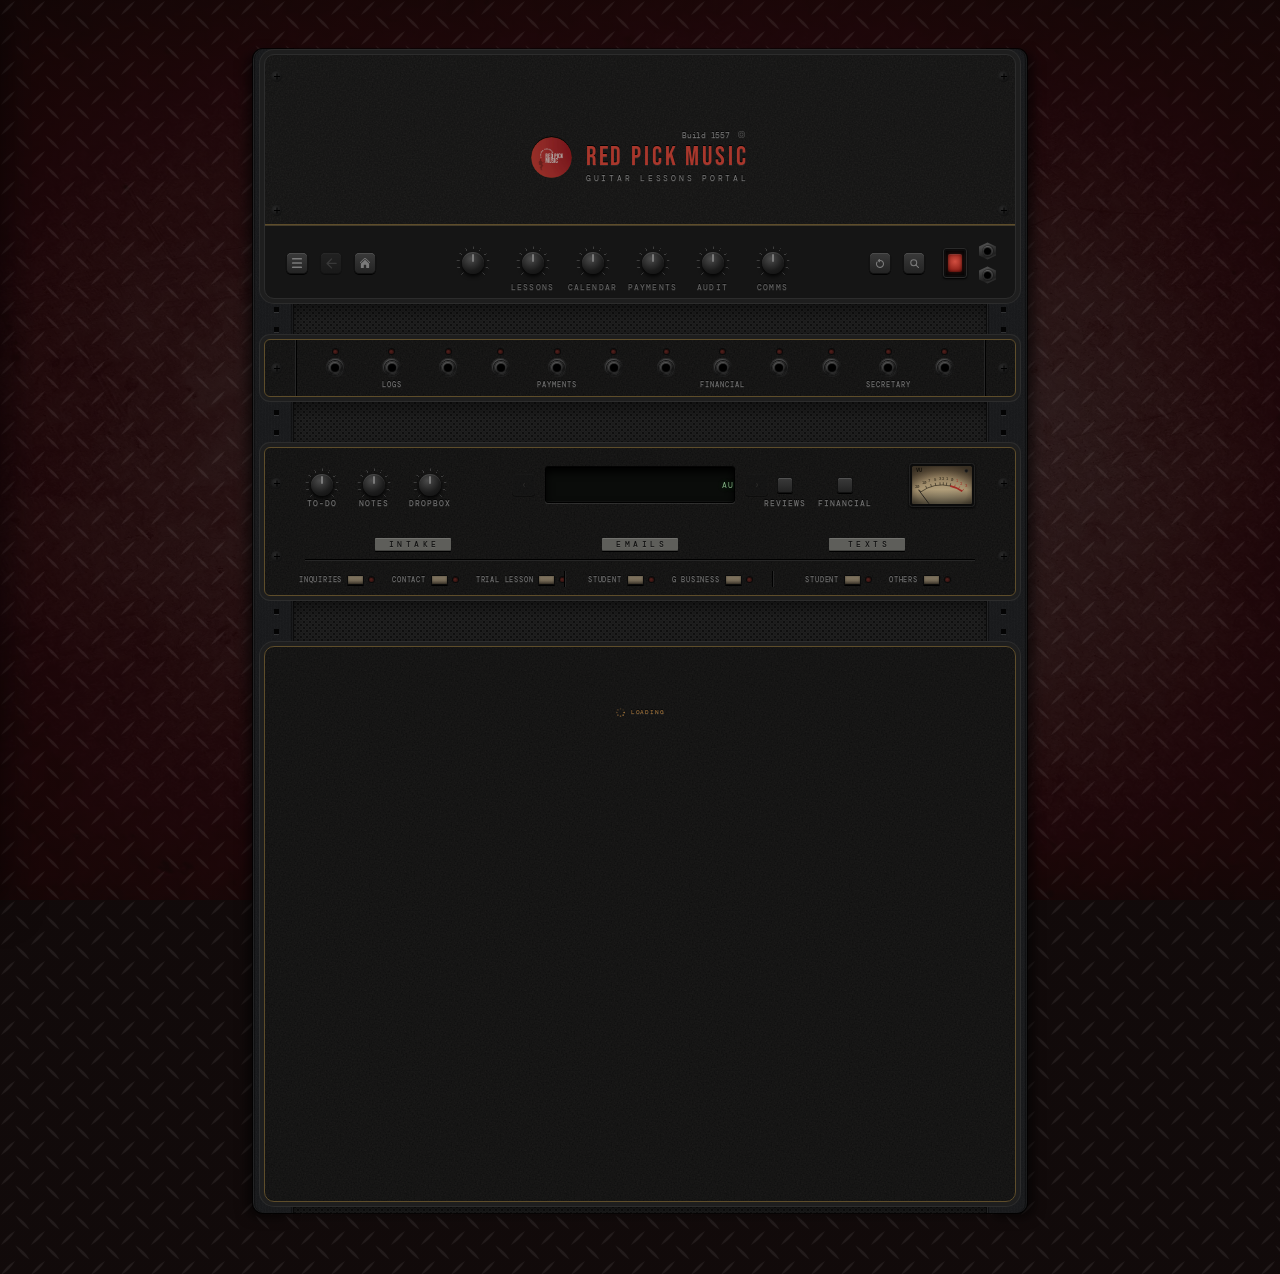
==== index.html @ 090bd3e0 "Log window: steps move the pages, Save & return, dim Nones, mode formulas - Steps up to the furthest" ====
<!DOCTYPE html>
<html lang="en">
<head>
  <meta charset="UTF-8">
  <meta name="viewport" content="width=device-width, initial-scale=1.0">
  <title>Red Pick Music — Lesson Portal</title>
  <link href="https://fonts.googleapis.com/css2?family=Bebas+Neue&family=Caveat:wght@400;500&family=DM+Mono:wght@400;500&family=Syne:wght@400;600;700;800&display=swap" rel="stylesheet">
  <link rel="stylesheet" href="css/styles.css?v=1557">
  <link rel="stylesheet" href="css/goals.css?v=1557">
  <link rel="stylesheet" href="css/lessontimer.css?v=1557">
  <link rel="stylesheet" href="css/rack.css?v=1557">   <!-- THE RACK: trial on Lessons only (user, 2026-11-14), drawn by core/rack.js -->
  <link rel="stylesheet" href="css/msgrack.css?v=1557">
</head>
<body>
<div class="container">

  <!-- HEADER -->
  <div class="header">
    <span class="hdr-plate" aria-hidden="true"></span><span class="hdr-amp-screws" aria-hidden="true"><i style="left:22px;top:-74px"></i><i style="right:22px;top:-74px"></i><i style="left:22px;top:60px"></i><i style="right:22px;top:60px"></i></span>   <!-- the metal nameplate behind logo + name (user, 2026-11-08) -->
    <img src="img/portal-logo-grey.png" alt="Red Pick Music">   <!-- badge lettering grey, the portal text grey (user, 2026-11-08; white original = img/portal-logo.png) -->
    <div class="hdr-name">
      <!-- build number + gear above MUSIC, right-aligned with it (user, 2026-10-26) -->
      <div class="hdr-top"><span class="hdr-build">Build <span id="buildNo">1557</span></span><button class="gear-btn hdr-gear" onclick="openSettings()" data-tip="Opens a window.&#10;Settings."><span class="hdr-gear-i"></span></button></div>
      <div class="header-title">RED PICK MUSIC</div>
      <div class="header-sub">Guitar Lessons Portal</div>
    </div>
    <!-- Home opposite ☰, to get back quickly (user, 2026-10-26; om-122) -->
    <!-- Magnifier left of Home (user, 2026-10-28): rest the pointer on longer text to see it bigger; core/magnifier.js -->
    <!-- the amp's knobs = the six most-used tabs, a tiny label under each like a real amp (user, 2026-10-31) -->
    <!-- two input jacks, the rightmost thing on the amp, for looks (user, 2026-11-08: "an amp needs input jacks") -->
    <span class="amp-power" aria-hidden="true" onclick="this.classList.toggle('off')"></span>   <!-- power switch beside the jacks, for looks (user, 2026-11-08); click flips it off / on, just for fun (user, 2026-11-10) -->
    <span class="amp-jacks" aria-hidden="true"><i class="amp-jack"></i><i class="amp-jack"></i></span>
    <div class="amp-knobs"><button class="amp-knob" data-k="spare" aria-label="Unassigned"><span class="amp-knob-k"></span><span class="amp-knob-l">&nbsp;</span></button><button class="amp-knob" data-k="import" onclick="switchTab('import')" aria-label="Lessons"><span class="amp-knob-k"></span><span class="amp-knob-l">Lessons</span></button><button class="amp-knob" data-k="calendar" onclick="switchTab('calendar')" aria-label="Calendar"><span class="amp-knob-k"></span><span class="amp-knob-l">Calendar</span></button><button class="amp-knob" data-k="payments" onclick="switchTab('payments')" aria-label="Payments"><span class="amp-knob-k"></span><span class="amp-knob-l">Payments</span></button><button class="amp-knob" data-k="audit" onclick="switchTab('audit')" aria-label="Audit"><span class="amp-knob-k"></span><span class="amp-knob-l">Audit</span></button><button class="amp-knob" data-k="comms" onclick="switchTab('comms')" aria-label="Comms"><span class="amp-knob-k"></span><span class="amp-knob-l">Comms</span></button></div>
    <button class="hdr-home hdr-refresh" onclick="rpmRefreshCurrent()" aria-label="Refresh" data-tip="Reads this tab again.&#10;Changes nothing."><span class="hdr-home-i hdr-refresh-i"></span></button>   <!-- the user's arrow (2026-11-09); the browser's refresh still lands on Home -->
    <button class="hdr-home hdr-mag" id="hdrMag" onclick="magToggle()" aria-label="Magnifier" data-tip="Instant.&#10;Magnifier: rest the pointer on longer text&#10;for half a second to see it bigger."><span class="hdr-home-i hdr-mag-i"></span></button>
    <button class="hdr-home" onclick="switchTab('home')" aria-label="Home" data-tip="Instant.&#10;Back to Home."><span class="hdr-home-i"></span></button>
    <!-- Back (2026-11-07): the place you were just before; only a location, never undoes (core/nav.js) -->
    <button class="hdr-home hdr-back" id="hdrBack" onclick="rpmBack()" aria-label="Back" disabled data-tip="Instant.&#10;Back to where you were just before."><span class="hdr-home-i hdr-back-i"></span></button>
  </div>

  <!-- SETTINGS MODAL -->
  <div class="settings-overlay" id="settingsOverlay" onclick="closeSettingsOutside(event)">
    <div class="settings-modal">
      <div class="settings-title">
        Settings
        <button class="settings-close" onclick="closeSettings()">✕</button>
      </div>
      <label class="field-label">Apps Script URL</label>
      <input type="text" class="settings-input rpm-field" id="scriptUrl" />
      <div class="rpm-dlg-acts"><button class="link-btn" onclick="closeSettings()">Cancel</button><button class="link-btn bright" onclick="loadFromSettings()" data-tip="Instant.&#10;Saves the URL and reloads the portal data." data-tip-left>Save</button></div>
    </div>
  </div>

  <!-- TABS — built tabs in a flat grid, alphabetical by label. Unbuilt tabs live
       in the "Coming Soon" dropdown (last cell); move a button out when its tab is built.
       Trip tabs live in "Vacation"; pre-student tabs (Inquiries, Initiate, Trial) in "Intake";
       Availability, Skips, Trial Analysis, Help in "Data" (Dashboard its own tab before it) (after the first row, see below);
       Schedule and Fixed schedule in "Calendar" (first).
       A .nav-drop can hold any group of tabs.
       switchTab selects by data-tab, so button order is free to change. -->
  <!-- 2026-10-24 (user): the tabs are a sidebar on the left, grouped; the order and the
       headings live in css (TABS: SIDEBAR). Dropdown toggles are section headings,
       sb-h / data-h puts a heading over a loose tab. It opens from ☰, top-left. -->
  <div class="tabs">
    <!-- First row (2026-10-09, user's order): Lessons (was Lesson Log), Audit, Calendar, Intake,
         Dropbox, then Today; the rest stay alphabetical. -->
    <!-- Home (2026-10-24, user): the opening page; the landing tab. -->
    <button class="tab-btn" data-tab="home" onclick="switchTab('home')">Home</button>
    <!-- Today first (2026-10-21, user). -->
    <!-- Dropbox is one tab (2026-10-22): Templates went, so no ▾ menu for Folders alone. -->
    <button class="tab-btn" data-tab="dropbox" onclick="switchTab('dropbox')">Dropbox</button>
    <!-- Dashboard (2026-10-23, user): was General in the Data menu, now its own tab before it. Code id stays general. -->
    <button class="tab-btn" data-tab="general" onclick="switchTab('general')">Dashboard</button>
    <div class="nav-drop sb-data">
      <button class="tab-btn nav-toggle" onclick="toggleNavMenu(event, this)">Data</button>
      <div class="nav-menu">
        <button class="tab-btn nav-item" data-tab="availability" onclick="switchTab('availability')">Availability</button>
        <button class="tab-btn nav-item" data-tab="skips" onclick="switchTab('skips')">Skips</button>
        <button class="tab-btn nav-item" data-tab="trialanalysis" onclick="switchTab('trialanalysis')">Trial Analysis</button>
        <button class="tab-btn nav-item" data-tab="usage" onclick="switchTab('usage')">Portal Usage</button>   <!-- 2026-11-09; tabs/usage.js -->
        <button class="tab-btn nav-item" data-tab="guitartypes" onclick="switchTab('guitartypes')">Guitar Types</button>   <!-- 2026-11-11; tabs/guitartypes.js -->
      </div>
    </div>
    <div class="nav-drop sb-vac">
      <button class="tab-btn nav-toggle" onclick="toggleNavMenu(event, this)">Vacation</button>
      <div class="nav-menu">
        <button class="tab-btn nav-item" data-tab="tripsummary" onclick="switchTab('tripsummary')">Active Trips</button>
        <button class="tab-btn nav-item" data-tab="travel" onclick="switchTab('travel')">Trip Plan</button>
      </div>
    </div>
    <!-- Schedule first (2026-10-15, was "Calendar" third); dropdown renamed back to "Calendar" 2026-10-21. Code ids stay calendar / fixedcal. -->
    <div class="nav-drop sb-cal">
      <button class="tab-btn nav-toggle" onclick="toggleNavMenu(event, this)">Calendar</button>
      <div class="nav-menu">
        <button class="tab-btn nav-item" data-tab="calendar" onclick="switchTab('calendar')">Calendar</button>
        <button class="tab-btn nav-item" data-tab="fixedcal" onclick="switchTab('calendar');_calSetView('fixed')">Fixed schedule</button>   <!-- opens the Calendar's FIXED view (user, 2026-11-09) -->
        <button class="tab-btn nav-item" data-tab="slotchange" onclick="switchTab('slotchange')">Slot change</button>   <!-- 2026-10-28: tabs/slotchange.js -->
        <button class="tab-btn nav-item" data-tab="studentnotes" onclick="switchTab('studentnotes')">Student Notes</button>   <!-- tabs/schednotes.js (user, 2026-11-10) -->
      </div>
    </div>
    <button class="tab-btn" data-tab="import" onclick="switchTab('import')">Lessons</button>
    <button class="tab-btn" data-tab="report" onclick="switchTab('report')">Report</button>   <!-- 2026-11-16: under Lessons; the Day Clock rack's Report button opens it too. tabs/report.js -->
    <!-- Payments its own tab, second (2026-10-14, was in the Audit menu). -->
    <button class="tab-btn" data-tab="payments" onclick="switchTab('payments')">Payments</button>
    <!-- Audit (2026-10-30, user): its own tab again, opens like Home with two red
         buttons, Audit lessons and Audit payments; Students and Payments link here. -->
    <button class="tab-btn" data-tab="audit" onclick="switchTab('audit')">Audit</button>
    <!-- No Audit menu (2026-10-14): Payments is its own tab with Audit payments,
         Logs moved into Students as Audit lessons. -->
    <div class="nav-drop sb-intake">
      <button class="tab-btn nav-toggle" onclick="toggleNavMenu(event, this)">Intake</button>
      <div class="nav-menu">
        <button class="tab-btn nav-item" data-tab="inquiries" onclick="switchTab('inquiries')">Inquiries<span class="inq-badge" id="inqBadge" style="display:none"></span></button>
        <button class="tab-btn nav-item" data-tab="initiate" onclick="switchTab('initiate')">Contact<span class="inq-badge" id="initNavBadge" style="display:none"></span></button>
        <button class="tab-btn nav-item" data-tab="trial" onclick="switchTab('trial')">Trial Lesson</button>
      </div>
    </div>
    <button class="tab-btn sb-h" data-h="BUSINESS" data-tab="financial2" onclick="switchTab('financial2')">Financial<span class="inq-badge" id="finNavBadge" style="display:none">!</span></button>   <!-- the Accountant sheet (Financial 2, back 2026-10-23); the old two-link Financial tab is gone, its "!" health check lives here now -->


    <button class="tab-btn" data-tab="holidays" onclick="switchTab('holidays')">Holidays Alerts</button>
    <button class="tab-btn" data-tab="reviews" onclick="switchTab('reviews')">Reviews</button>   <!-- out of Coming Soon (2026-10-21): ended students' goodbye reviews, tabs/reviews.js -->
    <button class="tab-btn" data-tab="ending" onclick="switchTab('ending')">Terminate</button>
    <button class="tab-btn sb-h" data-h="MESSAGES" data-tab="comms" onclick="switchTab('comms')">Comms<span class="inq-badge" id="commsNavBadge" style="display:none"></span></button>
    <button class="tab-btn" data-tab="emails" onclick="switchTab('emails')">Emails<span class="inq-badge" id="emNavBadge" style="display:none"></span></button>   <!-- 2026-11-02: the Gmail inbox in sections (Students, Google Business, Subscriptions, Everything else), tabs/emails.js; replaced the G Business tab; 2026-11-12: Mail look, Students = newest 7 + G Business 2026 -->
    <div class="nav-drop sb-soon">
      <button class="tab-btn nav-toggle" onclick="toggleNavMenu(event, this)">Coming Soon ▾</button>
      <div class="nav-menu">
        <button class="tab-btn nav-item" data-tab="concert" onclick="switchTab('concert')">Concert</button>
        <button class="tab-btn nav-item" data-tab="eoy" onclick="switchTab('eoy')">End of Year</button>
        <button class="tab-btn nav-item" data-tab="lifetime" onclick="switchTab('lifetime')">Lifetime</button>
        <button class="tab-btn nav-item" data-tab="recs" onclick="switchTab('recs')">Recommendations</button>
        <button class="tab-btn nav-item" data-tab="tax" onclick="switchTab('tax')">Tax</button>
        <button class="tab-btn nav-item" data-tab="video" onclick="switchTab('video')">Video Lesson</button>
        <button class="tab-btn nav-item" data-tab="zoom" onclick="switchTab('zoom')">Zoom</button>
      </div>
    </div>
    <button class="tab-btn sb-h" data-h="OTHER" data-tab="todo" onclick="switchTab('todo')">To-Do</button>
    <button class="tab-btn" data-tab="notes" onclick="switchTab('notes')">Notes</button>
    <!-- Archive ▾ (user, 2026-11-25): its own section after OTHER: Past Students (tabs/archive.js, was the Archive tab) + Past Trips (tabs/triphistory.js, was Trip History) -->
    <div class="nav-drop sb-arch">
      <button class="tab-btn nav-toggle" onclick="toggleNavMenu(event, this)">Archive</button>
      <div class="nav-menu">
        <button class="tab-btn nav-item" data-tab="archive" onclick="switchTab('archive')">Past Students</button>
        <button class="tab-btn nav-item" data-tab="triphistory" onclick="switchTab('triphistory')">Past Trips</button>
      </div>
    </div>
  </div>
  <button class="sb-burger" id="sbBurger" onclick="toggleSidebar()" aria-label="Tabs">☰</button>
  <div class="sb-scrim" onclick="toggleSidebar(false)"></div>

  <!-- HOME (2026-10-24): the opening page: Today / Students / Calendar buttons and a student-name box -->
  <!-- Alarm rack (user, 2026-11-14): slim patch-bay unit, now ABOVE the Home rack (user, 2026-11-18; was under it), a socket glows red when something broke (core/msgrack.js) -->
  <div class="alarm-rack" id="alarmRack"></div>
  <!-- Home's rack (user, 2026-11-07): the Calendar's rack unit under the amp head: one small screw each side, the grille, then the Comms rack's buttons to the business tabs (lit while that tab's badge shows); shown only on Home -->
  <div class="home-rack"><span class="hr-bolt" style="left:10px;top:calc(25% - 7.5px)"></span><span class="hr-bolt" style="left:10px;top:calc(75% - 7.5px)"></span><span class="hr-bolt" style="right:10px;top:calc(25% - 7.5px)"></span><span class="hr-bolt" style="right:10px;top:calc(75% - 7.5px)"></span><div class="hr-row"><span class="hr-col"><button class="hr-knob" data-k="todo" onclick="switchTab('todo')" aria-label="To-Do"><span class='hr-ticks'></span><span class='hr-kn'></span></button><span class="hr-cap">To-Do</span></span><span class="hr-col"><button class="hr-knob" data-k="notes" onclick="switchTab('notes')" aria-label="Notes"><span class='hr-ticks'></span><span class='hr-kn'></span></button><span class="hr-cap">Notes</span></span><span class="hr-col"><button class="hr-knob" data-k="dropbox" onclick="switchTab('dropbox')" aria-label="Dropbox" data-tip="Instant.&#10;Opens Dropbox."><span class='hr-ticks'></span><span class='hr-kn'></span></button><span class="hr-cap">Dropbox</span></span><span class="hr-screen"><button class="hr-arw" onclick="rackScreenStep(-1)" aria-label="Previous warning">‹</button><span class="hr-lcd" id="hrLcd" onclick="rackScreenOpen()"></span><button class="hr-arw" onclick="rackScreenStep(1)" aria-label="Next warning">›</button></span><span class="hr-vu" id="hrVu"></span><span class="hr-sp"></span><span class="hr-pair"><span class="hr-col"><button class="hr-pb" data-k="reviews" onclick="switchTab('reviews')" data-tip="Instant.&#10;Opens Reviews."></button><span class="hr-cap">Reviews</span></span><span class="hr-col"><button class="hr-pb" data-k="financial2" onclick="switchTab('financial2')" data-tip="Instant.&#10;Opens Financial."></button><span class="hr-cap">Financial</span></span></span></div><div class="msg-rack" id="msgRack"></div></div>
  <!-- DAY CLOCK rack unit (user's sketch, 2026-11-16): clock + one section per lesson, filled by tabs/dayclock.js; shown over Lessons (user, 2026-11-16; css; its own tab removed same day) -->
  <div class="alarm-rack dc-rack" id="dcRack"><span class="hr-bolt" style="left:10px"></span><span class="hr-bolt" style="right:10px"></span></div>
  <div class="tab-panel" id="tab-home">
    <!-- faint speaker behind the picture removed (user, 2026-11-10; was <span class="au-spk hm-spk">, 2026-11-05) -->
    <!-- Home = the Audit speaker cab as a still picture (user, 2026-11-15; was the amp + guitar picture): no plates, no buttons, no hover, no engraved icons -->
    <div class="au-menu hm-au">
      <div class="au-top">   <!-- a 4x12: two rows of two (user, 2026-11-15; was a 2x12) -->
        <div class="au-speaker"><span class="au-spk" aria-hidden="true"><i class="au-sb t"></i><i class="au-sb r"></i><i class="au-sb b"></i><i class="au-sb l"></i><span class="au-cap"></span></span></div>
        <div class="au-speaker"><span class="au-spk" aria-hidden="true"><i class="au-sb t"></i><i class="au-sb r"></i><i class="au-sb b"></i><i class="au-sb l"></i><span class="au-cap"></span></span></div>
        <div class="au-speaker"><span class="au-spk" aria-hidden="true"><i class="au-sb t"></i><i class="au-sb r"></i><i class="au-sb b"></i><i class="au-sb l"></i><span class="au-cap"></span></span></div>
        <div class="au-speaker"><span class="au-spk" aria-hidden="true"><i class="au-sb t"></i><i class="au-sb r"></i><i class="au-sb b"></i><i class="au-sb l"></i><span class="au-cap"></span></span></div>
      </div>
    </div>
    <!-- Student name box removed (user, 2026-11-10: "I don't use it"); tabs/home.js does nothing without #homeSearch -->
    <!-- Glance lives in Home now (user, 2026-11-24): today + this week in front of the 4x12, no frame of its own; tabs/today.js -->
    <div id="todayBody"><div class="empty-state rpm-loading">Loading</div></div>
  </div>

  <!-- STUDENT -->
  <div class="tab-panel active" id="tab-student">
    <div id="studentBody"><div class="empty-state rpm-loading">Loading</div></div>
    <div class="log-feed" id="studentFeed"></div>
  </div>

  <!-- TODAY (2026-10-06): today's students, each one's Lessons log / Last HW / Notes, tabs/today.js -->
  <div class="tab-panel" id="tab-today"></div>   <!-- empty: Glance moved into Home (2026-11-24); switchTab('today') opens Home -->

  <!-- IMPORT (2026-10-04): every logged lesson per student, tabs/import.js -->
  <div class="tab-panel" id="tab-import">
    <div id="imMainView">
    <div id="importBody"><div class="empty-state rpm-loading">Loading</div></div>
    </div>
  </div>

  <!-- AUDIT (2026-10-30, user): opens like Home, two red buttons in the middle;
       each swaps the tab to its page (the pages were in Students and Payments), Back returns. -->
  <div class="tab-panel" id="tab-audit">
    <div id="auMenuView" class="au-menu">
      <!-- a speaker cab: one speaker per audit, no corner screws (user, 2026-11-05) -->
      <div class="au-top">
        <button class="link-btn au-speaker" id="btnAuLessons" onclick="openLessonAudit()" data-tip="Opens a page.&#10;Lessons missing a log, HW, materials,&#10;schedule or email." data-tip-wrap><span class="au-spk" aria-hidden="true"><i class="au-sb t"></i><i class="au-sb r"></i><i class="au-sb b"></i><i class="au-sb l"></i><span class="au-cap"><span class="au-ish"><span class="au-icon"></span></span></span></span><span class="au-plate">Audit lessons</span></button>
        <button class="link-btn au-speaker" id="btnAuPayments" onclick="openPayAudit()" data-tip="Opens a page.&#10;Students who owe a payment." data-tip-wrap><span class="au-spk" aria-hidden="true"><i class="au-sb t"></i><i class="au-sb r"></i><i class="au-sb b"></i><i class="au-sb l"></i><span class="au-cap"><span class="au-ish"><span class="au-icon pay"></span></span></span></span><span class="au-plate">Audit payments</span></button>
      </div>
    </div>
    <!-- Lessons Audit (2026-10-14): the old Audit ▾ Logs tab, now a page of
         Students opened by Audit lessons, same look as Payments Audit. -->
    <div id="imAuditView" style="display:none">
      <!-- Back on the left, the links out of the portal on the right. -->
      <div style="display:flex;align-items:center;justify-content:space-between;gap:8px;flex-wrap:wrap">
        <button class="link-btn" onclick="closeLessonAudit()" data-tip="Instant.&#10;Back to audit." id="btnLessonAuditBack"><span>Back to audit</span></button>
        <!-- Links out of the portal (2026-09-27): dim link button, words, then the
             out arrow. Same look on every link that leaves the portal. -->
        <div class="out-links" style="margin:0">
          <button class="link-btn" onclick="openCounterSheet()" data-tip="Opens elsewhere.&#10;Goes to the RPM Counter sheet in a new tab."><span>Counter</span><span data-icon="out"></span></button>
          <button class="link-btn" onclick="openImportSheet()" data-tip="Opens elsewhere.&#10;Goes to the Students Import sheet in a new tab."><span>Students Import</span><span data-icon="out"></span></button>
          <button class="link-btn" onclick="openGoogleCalendar()" data-tip="Opens elsewhere.&#10;Goes to Google Calendar in a new tab."><span>Calendar</span><span data-icon="out"></span></button>
        </div>
      </div>
      <div class="settings-title pay-audit-title"><span>Lessons Audit<span class="win-sub"> · Logs</span></span></div>
      <div class="section-label">Unlogged Lessons</div>
      <div id="auditLessonSection"><div class="empty-state rpm-loading">Loading</div></div>
      <!-- Lessons (Oct 9 2026 on) still missing Log, HW or Schedule, from the
           Lesson Checklist sheet (2026-10-08, ctrl.js _runCkAudit; replaces Missing HW). -->
      <div class="section-label" style="margin-top:40px">Lesson Checklist</div>
      <div id="auditCkSection"><div class="empty-state rpm-loading">Loading</div></div>

      <div class="log-feed" id="auditFeed"></div>
    </div>
    <!-- Who owes, moved here from the Audit tab (2026-09-28) so every money
         question lives in one tab. Its own page since 2026-10-14: Audit
         payments opens it, Back returns. Cards drawn by ctrl.js renderUnpaidCards;
         confirming happens only in Incoming. -->
    <div id="payAuditView" style="display:none">
      <!-- One plate (design pass, 2026-11-25): title, Payment history + Back top right, $, then the cards,
           Active Trips' card: name | status, Details | Finished · Lesson n. -->
      <div class="td-wk-box pa-box pa-box-head">
        <span class="td-bolt" style="left:8px;top:10px"></span><span class="td-bolt" style="left:8px;bottom:10px"></span><span class="td-bolt" style="right:8px;top:10px"></span><span class="td-bolt" style="right:8px;bottom:10px"></span>
        <div class="settings-title"><span>Audit<span class="win-sub"> · Payments</span></span>
          <!-- Back top right, where Payments has Log cash (user, 2026-11-25) -->
          <span class="pa-title-btns">
            <!-- Payment history here too, Payments' button (user, 2026-11-25) -->
            <button class="link-btn opens-window pa-back" onclick="openPaymentHistory()" data-tip="Opens a window.&#10;Every logged payment, by month." data-tip-wrap>Payment history</button>
            <button class="link-btn pa-back" onclick="closePayAudit()" data-tip="Instant.&#10;Back to audit." data-tip-left id="btnPayAuditBack"><span>Back to audit</span></button>
          </span></div>
        <div class="pay-page-icon" data-icon="pay"></div>
        <!-- one plate, the cards right under the $ (user, 2026-11-25: "connect two racks", then no STATUS) -->
        <div id="auditUnpaidSection"><div class="empty-state rpm-loading">Loading</div></div>
      </div>
    </div>
  </div>

  <!-- LESSONS -->
  <div class="tab-panel" id="tab-lessons">
    <div class="section-label" id="todayLabel">Today</div>
    <div class="today-grid" id="todayGrid"><div class="empty-state rpm-loading">Loading</div></div>
    <!-- The Log Lesson window. Same look as the Trial card's Log lesson window
         (trial.js _tlLogHtml): icon, three rows, bare mic left, Log right, ✕
         the only way out. Always opens floated (_floatLogPanel, ctrl.js). -->
    <div class="log-panel" id="logPanel">
      <div class="settings-title">
        <span><span id="logPanelName">—</span><span style="color:var(--muted);font-weight:400"> · Log Lesson</span></span>
        <button class="settings-close" onclick="closeLogPanel()">✕</button>
      </div>
      <div id="logPanelIcon" style="margin:4px 0 18px"></div>
      <!-- One row to start; Enter / the add-row icon add more (llWire, core/utils.js).
           The mic sits inside the right end of the row you are in. -->
      <div class="ll-wrap">
        <div class="ll-rows" id="logRows"><input type="text" class="rpm-field ll-row active"></div>
        <button class="link-btn tl-mic" id="logMicBtn" data-tip="Instant.&#10;Starts or stops dictation." data-tip-left onclick="toggleLogMic()"></button>
      </div>
      <button type="button" class="ll-add" id="logAddRow" data-tip="Instant.&#10;Adds a row. Enter does too.&#10;Each row becomes one part of the log.&#10;Rows are joined with commas when you log." onclick="llAddRow(this.parentNode.querySelector('.ll-rows'))">＋</button>
      <!-- HW (2026-10-03): every lesson's materials are Files, None or Video, saved to the HW Log
           tab in Students Import with the lesson. The files are the ones dropped or browsed
           here (2026-10-07; was everything new in their Dropbox). Hidden for
           trials and for lessons before HW tracking started. -->
      <div class="lh-hw" id="logHw" style="display:none">
        <div class="lh-hw-head" id="logHwHead"><label class="field-label">HW</label>
          <span class="lh-hw-tools">
            <button type="button" class="link-btn lh-none-btn" id="logHwNothing" data-toggle onclick="_imNothingToSend()" data-tip="Instant.&#10;No materials this lesson.&#10;Press again to undo." data-tip-left>Nothing to send</button>
            <!-- Send (2026-10-11 as Sent; renamed 2026-10-15, the user's call): uploads
                 don't tick Materials; this does, once every file is in. -->
            <button type="button" class="link-btn lh-none-btn lh-sent-btn" id="logHwSentBtn" onclick="_imHwSent()" data-tip="Instant.&#10;These files are this lesson's materials.&#10;Press again to undo." data-tip-left>Send</button>
            <!-- Open (2026-10-11): today's HW folder in the Dropbox app; just the Dropbox logo, added by _imHwOut. -->
            <button type="button" class="link-btn lh-none-btn lh-dbx-btn" id="logHwDbxBtn" onclick="logHwOpenDbx()" aria-label="Open in Dropbox" data-tip="Opens elsewhere.&#10;Today's HW folder in the Dropbox app,&#10;their folder before anything is uploaded." data-tip-left data-tip-wrap></button>
            <button type="button" class="link-btn blue lh-folder-btn opens-window" onclick="logHwBrowseFolder()" data-tip="Opens elsewhere.&#10;Your folders, where you were last time.&#10;The whole folder uploads, structure kept." data-tip-left>Browse</button></span></div>
        <!-- What HW (2026-10-15): the homework given, typed or dictated; saved
             with the materials answer to HW Log's HW column. Required in the
             Log lesson window (2026-10-15). Rows
             like the lesson log's (Enter or ＋ adds one), joined with commas. -->
        <div class="lh-what" id="logHwWhat">
          <div class="ll-wrap">
            <div class="ll-rows" id="logHwRows"><input type="text" class="rpm-field ll-row active"></div>
            <button type="button" class="link-btn tl-mic" id="logHwMic" data-tip="Instant.&#10;Starts or stops dictation." data-tip-left onclick="toggleHwMic()"></button>
          </div>
          <button type="button" class="ll-add" id="logHwAddRow" data-tip="Instant.&#10;Adds a row. Enter does too.&#10;Rows are joined with commas when saved." onclick="llAddRow(document.getElementById('logHwRows'))">＋</button>
        </div>
        <!-- Home's Dropbox drop zone (2026-10-06): drop files or folders, or
             click to pick files; they upload to the student's Dropbox
             (HW - OCT 6 folder) and list here as this lesson's HW. -->
        <div class="db-panel db-files" id="logHwFiles" onclick="logHwBrowse(event)"></div>
        <!-- Video lesson link / Web link (2026-10-15): paste, Add (or Enter);
             any number of each, with files too. -->
        <div class="lh-link-sec" id="logHwVideo">
          <div class="lh-link-add">
            <input type="text" class="rpm-field" id="logHwVideoInput" autocomplete="off" onkeydown="if (event.key === 'Enter') { event.preventDefault(); _imHwLinkAdd('Video'); }">
            <button type="button" class="link-btn" id="logHwVideoAddBtn" onclick="_imHwLinkAdd('Video')">Add</button>
          </div>
          <div class="lh-links" id="logHwVideoList"></div>
        </div>
        <div class="lh-link-sec" id="logHwLink">
          <div class="lh-link-add">
            <input type="text" class="rpm-field" id="logHwLinkInput" autocomplete="off" onkeydown="if (event.key === 'Enter') { event.preventDefault(); _imHwLinkAdd('Link'); }">
            <button type="button" class="link-btn" id="logHwLinkAddBtn" onclick="_imHwLinkAdd('Link')">Add</button>
          </div>
          <div class="lh-links" id="logHwLinkList"></div>
        </div>
        <input type="file" id="logHwInput" multiple style="display:none" onchange="logHwUpload(this.files); this.value=''">
        <input type="file" id="logHwFolder" multiple webkitdirectory style="display:none" onchange="logHwUploadFolder(this); this.value=''">
        <div class="lh-hw-pick" id="logHwPick">
          <button class="tr-step-b" id="logHwSent" onclick="logHwPick('sent')" data-tip="Instant.&#10;These files are this lesson's homework."><span>Sent</span></button>
          <button class="tr-step-b" id="logHwNone" onclick="logHwPick('none')" data-tip="Instant.&#10;No materials this lesson."><span>None</span></button>
        </div>
      </div>
      <div class="ll-acts" id="logActions" style="margin-top:16px">
        <span class="ll-state" id="logPanelStatus" style="flex:1"></span>
        <!-- No show (2026-10-11): Log lesson window only; logs "No show" and a No Show Logs row (Counter). -->
        <button class="link-btn" id="btnNoShow" data-tip="Instant.&#10;Fills in No show, the HW line and the note.&#10;Then Save as usual: it counts and is paid,&#10;and adds a row to No Show Logs (Counter)." data-tip-left data-tip-wrap onclick="logNoShow()">Mark no show</button>
        <button class="link-btn amber" id="btnLog" data-tip="Instant.&#10;Saves the lesson log.&#10;⌘ Enter does too." data-tip-left onclick="submitLog()" disabled>Save &amp; next</button>
      </div>
    </div>
    <div class="log-feed" id="lessonFeed"></div>
    <hr class="divider">
    <button class="refresh-btn" onclick="loadData()">⟳ Refresh</button>
  </div>

  <!-- PAYMENTS -->
  <div class="tab-panel" id="tab-payments">
    <div id="payMainView">
    <!-- Two plates on the rail like Active Trips (user, 2026-11-25): title + Audit / Contacts / Payment history,
         then the cards. The cards' plate stretches to the bottom, so the page never has a gap under its buttons. -->
    <div class="td-wk-box pay-box pay-box-head">
    <span class="td-bolt" style="left:8px;top:10px"></span><span class="td-bolt" style="left:8px;bottom:10px"></span><span class="td-bolt" style="right:8px;top:10px"></span><span class="td-bolt" style="right:8px;bottom:10px"></span>
    <div class="settings-title"><span>Payments</span>   <!-- the Terminate tab title look (2026-10-21) -->
      <span class="pay-title-btns">
        <!-- Log cash top right (user, 2026-10-30) -->
        <button class="incoming-confirm log-cash-btn" onclick="openManualEntryModal()" data-tip="Opens a window.&#10;Logs a cash payment." data-tip-wrap>＋ Log cash →</button>
      </span></div>
    <div class="pay-page-icon" data-icon="pay"></div>   <!-- the $ in a ring under the title (user, 2026-10-30) -->
    <div class="pay-foot">
    <button class="link-btn red" id="btnPayAudit" onclick="switchTab('audit')" data-tip="Opens a tab.&#10;Audit lessons and Audit payments." data-tip-wrap><span>Audit</span></button>
      <span class="pay-foot-btns">
        <button id="btnPayers" class="link-btn opens-window" onclick="openPayers()" data-tip="Opens a window.&#10;Who may pay for each student." data-tip-wrap>Contacts</button>
        <button id="btnPayHistory" class="link-btn opens-window" onclick="openPaymentHistory()" data-tip="Opens a window.&#10;Every logged payment, by month." data-tip-wrap>Payment history</button>
      </span>
    </div>
    </div>
    <!-- Incoming and Auto-confirmed each a plate with its own title (user, 2026-11-25) -->
    <div class="td-wk-box pay-box pay-box-cards">
    <span class="td-bolt" style="left:8px;top:10px"></span><span class="td-bolt" style="left:8px;bottom:10px"></span><span class="td-bolt" style="right:8px;top:10px"></span><span class="td-bolt" style="right:8px;bottom:10px"></span>
    <div class="settings-title pay-g-title"><span>Incoming<span class="win-sub"> · Venmo &amp; Zelle</span></span></div>
    <div id="incomingPayments"><div class="rpm-loading" style="color:var(--muted)">Loading</div></div>
    </div>
    <div class="td-wk-box pay-box pay-box-cards">
    <span class="td-bolt" style="left:8px;top:10px"></span><span class="td-bolt" style="left:8px;bottom:10px"></span><span class="td-bolt" style="right:8px;top:10px"></span><span class="td-bolt" style="right:8px;bottom:10px"></span>
    <div class="settings-title pay-g-title" data-tip="Recorded without a Confirm press when all 4 hold:&#10;1. Venmo or Zelle, not a trial payment.&#10;2. Name exactly matches one student.&#10;3. Amount is exactly 4x their rate.&#10;4. Not already recorded.&#10;Last 14 days." data-tip-wrap><span>Auto-confirmed</span></div>
    <div id="autoConfirmed"><div class="rpm-loading" style="color:var(--muted)">Loading</div></div>
    </div>
    <div class="log-feed" id="paymentFeed"></div>
    </div>
  </div>

  <!-- PAYMENT HISTORY WINDOW (2026-09-29): the house window look, ✕ out,
       the payment icon on top, the list by month under it. -->
  <div class="settings-overlay" id="payHistoryModal" onclick="if (event.target === this) closePaymentHistory()">
    <div class="settings-modal fx-modal pay-history-modal">
      <div class="settings-title">
        <span>Payments<span class="win-sub"> · History</span></span>
        <button class="settings-close" onclick="closePaymentHistory()">✕</button>
      </div>
      <div style="margin:4px 0 18px" data-icon="pay"></div>   <!-- every window: its icon under the title (Day 5, 2026-11-19) -->
      <div id="payHistoryIcon" style="margin:4px 0 18px"></div>
      <!-- what the dot means (user, 2026-11-21) -->
      <div class="payers-intro pay-history-intro"><div>• A dot after a name means the payment has a note. Hover the name to read it.</div></div>
      <div id="payHistoryList"></div>
    </div>
  </div>

  <!-- PAYMENT CONTACTS WINDOW (2026-10-29): a small card per student — their
       own name, then everyone else who pays for them. Auto-confirm reads these
       cards; names are added from a payment, not here. -->
  <div class="settings-overlay" id="payersModal" onclick="if (event.target === this) closePayers()">
    <div class="settings-modal fx-modal pay-history-modal">
      <div class="settings-title">
        <span>Payments<span style="color:var(--muted);font-weight:400"> · Contacts</span></span>
        <button class="settings-close" onclick="closePayers()">✕</button>
      </div>
      <div id="payersIcon" style="margin:4px 0 10px"></div>
      <!-- two lines, bulleted (user, 2026-11-21) -->
      <div class="payers-intro"><div>Students Who Pay Under a Different Name</div></div>
      <div id="payersList"></div>
    </div>
  </div>

  <!-- ADD CONTACT (2026-10-29): Confirm on a name nobody owns asks whose it is.
       The student box is the portal's picker, the Travel look. -->
  <div class="settings-overlay" id="payAddModal" onclick="if (event.target === this) closeAddContact()">
    <div class="settings-modal pay-add-modal">
      <div class="settings-title">
        <span>Payments<span class="win-sub"> · Add contact</span></span>
        <button class="settings-close" onclick="closeAddContact()">✕</button>
      </div>
      <div style="margin:4px 0 18px" data-icon="pay"></div>   <!-- every window: its icon under the title (Day 5, 2026-11-19) -->
      <div id="payAddIcon" style="margin:4px 0 10px"></div>   <!-- the $ icon, like Payers / Payment history (user, 2026-10-30) -->
      <div class="pa-who" id="payAddWho"></div>
      <div class="field-label">Student</div>
      <div id="payAddPick"></div>
      <div class="pa-acts">
        <span class="pa-state" id="payAddState"></span>
        <button class="pa-save" id="payAddSave">Add contact + Log</button>
      </div>
    </div>
  </div>

  <!-- CASH PAYMENT WINDOW (2026-09-29): the Trial window look. Fixed title
       "Payments · Log cash" (no student name), the payment icon, a student
       dropdown, labelled fields, the Trial date picker, one bright Log. -->
  <div class="settings-overlay" id="manualEntryModal" onclick="closeManualEntryOutside(event)">
    <div class="settings-modal cash-modal" id="cashModal">
      <div class="settings-title">
        <span>Payments<span class="win-sub"> · Log cash</span></span>
        <button class="settings-close" onclick="closeManualEntryModal()">✕</button>
      </div>
      <div style="margin:4px 0 18px" data-icon="pay"></div>   <!-- every window: its icon under the title (Day 5, 2026-11-19) -->
      <div id="cashIcon" style="margin:4px 0 18px"></div>
      <div class="field-label">Student</div>
      <div class="cash-dd" id="cashDd">
        <button type="button" class="rpm-field cash-dd-btn" id="cashDdBtn" onclick="cashDdToggle()"><span id="cashDdLabel"></span><span class="cash-dd-caret"></span></button>
        <div class="cash-dd-list" id="cashDdList" hidden></div>
      </div>
      <div id="cashLogPanel">
        <div class="field-label">Date</div>
        <div id="cashDtWrap"></div>
        <div class="field-label">Amount</div>
        <div class="cash-amount-wrap">
          <span class="cash-amount-prefix">$</span>
          <input id="cashAmount" class="rpm-field cash-input-amount" type="text" inputmode="decimal" value="380">
        </div>
        <div class="field-label">Note</div>
        <input id="cashNotes" class="rpm-field" type="text">
      </div>
      <div id="cashActs" class="cash-acts">
        <span id="cashMsg" style="flex:1"></span>
        <button id="btnCashLog" class="link-btn bright" onclick="submitCashLog()">＋ Log</button>
      </div>
    </div>
  </div>

  <!-- CALENDAR: Google Calendar embed (Weekly / Biweekly / Trial). src is set on first
       open so the iframe doesn't load with every portal visit. Private calendars only
       render if this browser is signed into the RPM Google account. -->
  <div class="tab-panel" id="tab-calendar">   <!-- no "Calendar" heading: the cab speaks for itself (user, 2026-11-02) -->
    <div id="calBody"></div>
    <div id="calGoogle" style="display:none;margin-top:14px">
    <iframe id="calEmbed" style="width:100%;height:calc(var(--vh) * 78);border:0;border-radius:8px;background:#fff" frameborder="0" scrolling="no"
      data-src="https://calendar.google.com/calendar/embed?mode=WEEK&amp;showTitle=0&amp;showPrint=0&amp;showCalendars=1&amp;showTz=0&amp;src=7ceafa381735abdf0be77fe6cfda72c75233bff1a12c8cd2ad1cf84f4e4abe9c%40group.calendar.google.com&amp;color=%23009688&amp;src=43055363a804782e97117d92de275c50014879d217d863c1fad03831561b2553%40group.calendar.google.com&amp;color=%23E91E63&amp;src=57146701b17d6308b77a23405fb55766203ac2a6ec1f2684a7eb56f9ffeecdc0%40group.calendar.google.com&amp;color=%23F4511E"></iframe>
    </div>
  </div>

  <!-- FIXED CALENDAR: every student's regular slot on the teaching grid (open spots) -->
  <div class="tab-panel" id="tab-fixedcal">   <!-- no heading, like the Calendar tab (user, 2026-11-07) -->
    <div id="fcBody"></div>
  </div>

  <!-- SLOT CHANGE (2026-10-28): mute a student, change their slot in Google Calendar, check it, send the email -->
  <div class="tab-panel" id="tab-slotchange">
    <div id="slcBody"></div>
  </div>


  <!-- GENERAL = Dashboard tab (was Load; under Data until 2026-10-23). Holds the Website Rates card since the Rates tab went, 2026-09-30. -->
  <div class="tab-panel" id="tab-general">
    <!-- 2026-09-30: card look (was the old striped .load-table). Colour only on
         the numbers that matter: Normalized + Gregorian amber, the rest grey. -->
    <!-- 2026-10-10: the This Week window's look (Today-style title, red section
         names, dark caps labels, values in one column, lines between sections). -->
    <div class="settings-title ld-head"><span>Dashboard</span></div>
    <div class="ld-icon" data-icon="revbars"></div>   <!-- Reviews Dashboard's four solid bars (user, 2026-11-24; was the thin bars) -->
    <!-- Reviews Dashboard look (user, 2026-11-24): a grey engraved heading above each card, its note after it,
         then a screwed card with only the rows (shared rules with Reviews / Financial in styles.css). -->
    <div class="ld-cards">
      <div class="rv-group">
        <!-- 2026-10-23: the headline after the Load heading: STUDENTS 24 · NORMALIZED 17.5 · INCOME $6,940. -->
        <div class="rv-yhead">Load<span class="rv-ysum" id="loadSum">—</span></div>
        <div class="ld-card rv-card" id="loadTable">
          <div id="loadWarning"></div>
          <div class="ld-row lead"><span class="ld-l">Students</span><span class="ld-v" id="loadTotal">—</span></div>
          <div class="ld-row sub"><span class="ld-l">Weekly</span><span class="ld-v" id="loadWeekly">—</span></div>
          <div class="ld-row sub"><span class="ld-l">Biweekly</span><span class="ld-v" id="loadBiweekly">—</span></div>
          <div class="ld-row lead"><span class="ld-l">Normalized</span><span class="ld-v" id="loadNorm">—</span></div>
          <hr class="ld-rule">
          <div class="ld-row sub"><span class="ld-l">Total Income</span><span class="ld-v" id="loadIncome">—</span></div>
          <div class="ld-row lead"><span class="ld-l">Gregorian Income</span><span class="ld-v" id="loadGregorian">—</span></div>
        </div>
      </div>
      <!-- Estimator: Students and Rate as − value + steppers. -->
      <div class="rv-group">
        <div class="rv-yhead">Estimator</div>
        <div class="ld-card rv-card" id="estimatorTable">
          <div class="ld-row pick"><span class="ld-l">Students</span><div class="ld-pick" id="estPickStudents"></div></div>
          <div class="ld-row pick"><span class="ld-l">Rate</span><div class="ld-pick" id="estPickRate"></div></div>
          <hr class="ld-rule">
          <div class="ld-row sub"><span class="ld-l">Total Income</span><span class="ld-v" id="est-total">—</span></div>
          <div class="ld-row lead"><span class="ld-l">Gregorian Income</span><span class="ld-v" id="est-greg">—</span></div>
          <div class="ld-foot"><button class="link-btn" onclick="estReset()" data-tip="Instant.&#10;Sets Students and Rate back to your current load.">Reset</button></div>
        </div>
      </div>
      <!-- Website rates: read from the Website Rates Archive, same as the Rates tab. -->
      <div class="rv-group">
        <div class="rv-yhead">Website Rates</div>
        <div class="ld-card rv-card" id="loadRatesCard">
          <div id="loadRatesBody"><div class="empty-state rpm-loading">Loading</div></div>
        </div>
      </div>
      <!-- Since 2026: inquiries -> students, split at each rate raise (getRaiseStats). -->
      <div class="rv-group">
        <div class="rv-yhead">Inquiries</div>
        <div class="ld-card rv-card" id="loadYearCard">
          <div id="loadYearBody"><div class="empty-state rpm-loading">Loading</div></div>
        </div>
      </div>
      <!-- Trial (2026-10-10): this year's trials offered / accepted, from the same getRaiseStats read. -->
      <div class="rv-group">
        <div class="rv-yhead">Trial</div>
        <div class="ld-card rv-card" id="loadTrialCard">
          <div id="loadTrialBody"><div class="empty-state rpm-loading">Loading</div></div>
        </div>
      </div>
    </div>
    <!-- Student List table removed 2026-09-16. Empty placeholder only because an older
         cached core/api.js still sets this element's style in loadData(); safe to delete
         once that cache has turned over. -->
    <div id="studentListTable" style="display:none"></div>
    <div class="log-feed" id="generalFeed"></div>
  </div>

  <!-- INQUIRIES -->
  <div class="tab-panel" id="tab-inquiries">
    <!-- Texts + voicemails live on their own Comms tab now. -->
    <div id="inqEmailView">
      <!-- Screwed plates like Trial Lesson (user, 2026-11-16): title plate (title, links, icon, Load) · one plate per applicant (inquiries.js _inqPlate) -->
      <div class="td-wk-box" id="inqTop">
      <span class="td-bolt" style="left:8px;top:10px"></span><span class="td-bolt" style="left:8px;bottom:10px"></span><span class="td-bolt" style="right:8px;top:10px"></span><span class="td-bolt" style="right:8px;bottom:10px"></span>
      <!-- Title like Trial Lesson's (user, 2026-11-16); Inquiry Archive + Replies on the title line, right -->
      <div class="rpm-title-row">
        <div class="settings-title td-wk-title"><span>Inquiries<span class="win-sub"> · Trial Lessons</span></span></div>
        <div class="rpm-title-btns">
        <button class="link-btn" id="inqArchiveBtn" onclick="switchTab('inqarchive')" data-tip="Opens a tab.&#10;Inquiry Archive: a copy of the Inquiries sheet." data-tip-wrap data-tip-left><span data-icon="archive"></span><span>Inquiry Archive</span></button>
        <!-- Always there, so the process is never forgotten: dim grey with no
             replies, amber when someone answered a Maybe or a No. -->
        <button class="link-btn" id="inqRespBtn" onclick="_inqToggleReplies()"
          data-tip="Replies to your Maybe or No emails.&#10;Grey color means none waiting.&#10;Amber color means someone replied.&#10;Stays until you answer or dismiss." data-tip-wrap data-tip-left><span data-icon="reply"></span><span>Replies<span id="inqRespN"></span></span></button>
        </div>
      </div>
      <div class="td-wk-icon" data-icon="trayin"></div>
      <hr class="divider rpm-title-rule">
      <div id="inqRepliesStrip" style="display:none"></div>
      <div class="section-label">Load</div>
      <div id="inqBizStrip"></div>
      </div>
      <div id="inquiriesList"><div class="td-wk-box"><span class="td-bolt" style="left:8px;top:10px"></span><span class="td-bolt" style="left:8px;bottom:10px"></span><span class="td-bolt" style="right:8px;top:10px"></span><span class="td-bolt" style="right:8px;bottom:10px"></span><div class="inq-empty rpm-loading">Loading</div></div></div>
    </div>
  </div>

  <!-- INQUIRY ARCHIVE -->
  <!-- Every inquiry ever, decided or not, read-only. Lazy: fills on first open. -->
  <div class="tab-panel" id="tab-inqarchive">
    <!-- THE TITLE BLOCK, like Inquiries (user, 2026-11-16): title left, its two links right, archive box under, a line -->
    <div class="rpm-title-row">
      <div class="settings-title td-wk-title"><span>Inquiry Archive<span class="win-sub"> · All years</span></span></div>
      <div class="rpm-title-btns">
        <button class="link-btn" onclick="switchTab('inquiries')" data-tip="Instant.&#10;Back to Inquiries."><span data-icon="back"></span><span>Inquiries Tab</span></button>
        <a class="link-btn" href="https://docs.google.com/spreadsheets/d/1JE0KugItYkWF19Pp8zqw6xCyLxjS-ryZMplC6XijOSM/edit"
           target="_blank" rel="noopener" data-tip="Opens elsewhere.&#10;Opens the Google spreadsheet." data-tip-left><span>Inquiries sheet</span><span data-icon="out"></span></a>
      </div>
    </div>
    <div class="td-wk-icon" data-icon="archivebox"></div>
    <hr class="divider rpm-title-rule">
    <!-- Label, Inquiries tile and rule are drawn by inqarchive.js above the years. -->
    <div id="inqArchiveList"><div class="inq-empty rpm-loading">Loading</div></div>
  </div>

  <!-- TRIAL ANALYSIS (Data menu) -->
  <!-- Inquiries → trials → how they ended, all time. Built in inqarchive.js. -->
  <div class="tab-panel" id="tab-trialanalysis">
    <!-- 2026-10-23: the Dashboard's look (user): red title, stats icon, flat sections; css shares #tab-general's rules. -->
    <div class="settings-title ld-head"><span>Trial Analysis</span></div>
    <div class="ld-icon" data-icon="revbars"></div>   <!-- Reviews Dashboard's four solid bars (user, 2026-11-24; was the thin bars) -->
    <div id="trialAnalysisBody"><div class="empty-state rpm-loading">Loading</div></div>
  </div>

  <!-- STUDENT NOTES (tabs/schednotes.js, user 2026-11-10) -->
  <div class="tab-panel" id="tab-studentnotes">
    <div id="snotesContent"></div>
  </div>

  <!-- NOTES -->
  <div class="tab-panel" id="tab-notes">
    <div id="notesContent"><div class="empty-state">Coming soon</div></div>
  </div>

  <!-- TO-DO -->
  <div class="tab-panel" id="tab-todo">
    <div id="todoContent"><div class="empty-state">Coming soon</div></div>
  </div>

  <!-- AVAILABILITY -->
  <div class="tab-panel" id="tab-availability">
    <!-- On the rack like Guitar Types (user, 2026-11-24): title plate, then the Students box (availability.js). -->
    <div class="td-wk-box rv-box us-head" style="display:none">   <!-- hidden: its title + icon move into the list box (2026-11-25) -->
    <div class="settings-title ld-head"><span>Availability</span></div>
    <div class="ld-icon" id="availIcon"></div>   <!-- the calendar icon under the title (user, 2026-10-23); filled in availability.js -->
    </div>
    <div id="availabilityList"><div class="empty-state rpm-loading">Loading</div></div>
    <div class="log-feed" id="availFeed"></div>
  </div>

  <!-- TRAVEL PLAN -->
  <div class="tab-panel" id="tab-travel">
    <div id="travelBody"><div class="empty-state rpm-loading">Loading</div></div>
    <div class="log-feed" id="travelFeed"></div>
  </div>

  <!-- ACTIVE TRIPS -->
  <div class="tab-panel" id="tab-tripsummary">
    <!-- Two boxes (user, 2026-11-24): the title + steps + Archive, then STATUS with the cards -->
    <div class="td-wk-box ts-box">
      <div class="settings-title"><span>Active Trips<span class="win-sub"> · Vacation</span></span></div>   <!-- title + plane (user, 2026-11-16; was a small label) -->
      <div class="td-wk-icon ttl-icon" data-icon="planeup"></div>
      <div id="tripsummaryHead"></div>
    </div>
    <div class="td-wk-box ts-box">
      <div class="settings-title ts-g-title"><span>Status</span></div>
      <div id="tripsummaryBody"><div class="empty-state rpm-loading">Loading</div></div>
    </div>
    <div class="log-feed" id="tripsummaryFeed"></div>
  </div>

  <!-- TRIP HISTORY -->
  <!-- 2026-10-29: the Dashboard's look (user): red title, om-140 map + pins icon, a box per trip; css shares #tab-general's rules. -->
  <div class="tab-panel" id="tab-triphistory">
    <!-- 2026-11-25: Reviews Dashboard look (user): one rack box per year, screws, title · year, icon on the first -->
    <div id="triphistoryBody"><div class="empty-state rpm-loading">Loading</div></div>
    <div class="log-feed" id="triphistoryFeed"></div>
  </div>

  <!-- SKIPS -->
  <div class="tab-panel" id="tab-skips">
    <!-- 2026-10-22: General's red title -->
    <div class="settings-title ld-head"><span>Skip & reschedule count</span></div>
    <div id="skipsBody"><div class="empty-state rpm-loading">Loading</div></div>
    <div class="log-feed" id="skipsFeed"></div>
  </div>

  <!-- COMMS — the Twilio line: texts + voicemails from anyone who is not a
       known student (those are routed to Student Line at intake). -->
  <div class="tab-panel" id="tab-comms">
    <div id="commsBody">
    <!-- Today tab's box look (2026-10-30): title, filters, count → line → list. -->
    <div class="td-wk-box cm-box">
      <span class="td-bolt" style="left:8px;top:10px"></span><span class="td-bolt" style="left:8px;bottom:10px"></span><span class="td-bolt" style="right:8px;top:10px"></span><span class="td-bolt" style="right:8px;bottom:10px"></span>   <!-- the Today tab's screws (user, 2026-11-05) -->
      <div class="settings-title td-wk-title"><span>Comms<span class="win-sub"> &middot; Twilio line</span></span>
        <button class="link-btn" id="commsEditToggle" onclick="commsToggleEdit()">Edit</button></div>
      <div class="cm-filters">
        <button class="link-btn cm-f" data-filter="all" onclick="setCommsFilter('all')">All</button>
        <button class="link-btn cm-f" data-filter="unresponded" onclick="setCommsFilter('unresponded')">Unanswered <span class="cm-n" id="commsOpenCount">0</span></button>
        <button class="link-btn cm-f" data-filter="sms" onclick="setCommsFilter('sms')">Texts <span class="cm-n" id="commsSmsCount">0</span></button>
        <button class="link-btn cm-f" data-filter="voicemail" onclick="setCommsFilter('voicemail')">Voicemails <span class="cm-n" id="commsVoicemailCount">0</span></button>
        <button class="link-btn cm-f cm-f-scam" data-filter="scam" onclick="setCommsFilter('scam')">Scam <span class="cm-n" id="commsScamCount">0</span></button>
      </div>
      <div class="db-cx-head im-sec-head td-count cm-count-row" id="commsEditBar">
        <label class="field-label db-cx-t" id="commsListLabel">&nbsp;</label>
        <span class="cm-edit-tools">
          <button class="link-btn" id="commsSelectAll" onclick="commsToggleSelectAll()">Select all</button>
          <button class="link-btn cm-del" id="commsDeleteBtn" onclick="commsDeleteSelected()" disabled>Delete</button>
        </span>
      </div>
      <hr class="divider td-rule td-rule-top">
      <div id="commsInbox"><div class="empty-state rpm-loading">Loading</div></div>
    </div>
    </div>
  </div>

  <!-- DROPBOX -->
  <div class="tab-panel" id="tab-dropbox">
    <div id="dropboxBody"><div class="empty-state rpm-loading">Loading</div></div>
  </div>

  <!-- INITIATE — reach out, converse, and book -->
  <div class="tab-panel" id="tab-initiate">
    <!-- Title like Trial Lesson's (user, 2026-11-16; was a small grey label) -->
    <div class="rpm-title-row">
      <div class="settings-title td-wk-title"><span>Contact<span class="win-sub"> · Text &amp; Book</span></span></div>
      <div class="rpm-title-btns">
        <button class="link-btn bright opens-window" onclick="_trAvOpen()" data-tip="Opens a window.&#10;This week and next on the teaching grid.&#10;Pick a name, then the times to offer them.&#10;Offers last 3 days." data-tip-wrap data-tip-left><span data-icon="calendar"></span><span>Available times</span></button>
      </div>
    </div>
    <div class="td-wk-icon" data-icon="send"></div>
    <hr class="divider rpm-title-rule">
    <div id="trialBody"><div class="empty-state rpm-loading">Loading</div></div>
  </div>

  <!-- TRIAL — booked, through the lesson, until they become a student -->
  <div class="tab-panel" id="tab-trial">
    <!-- Screwed plates like Lessons' student page (user, 2026-11-16; was one box with double-bordered cards in it):
         title + Payments · each booked trial its own plate. Screws added by trial.js. -->
    <div class="td-wk-box tr-box" id="trTop">
      <div class="rpm-title-row">
        <div class="settings-title td-wk-title"><span>Trial Lesson<span class="win-sub"> · Bookings</span></span></div>
        <!-- small link, top right like Lessons' Audit (user, 2026-11-16; was a wide button under the cards) -->
        <button class="link-btn opens-window" onclick="_tsShowBook()" data-tip="Opens a window.&#10;Book a trial for someone who did not use the form." data-tip-wrap data-tip-left><span>Book a trial manually</span></button>
      </div>
      <div class="td-wk-icon" id="trIcon"></div>
      <!-- Payments inside the title plate, under a line (user, 2026-11-16: its own plate was too separated for a usual "None") -->
      <hr class="divider rpm-title-rule">
      <div class="section-label">Payments</div>
      <div id="trialPayBody"><div class="empty-state rpm-loading">Loading</div></div>
      <!-- The documents a trial student gets, one click away (user, 2026-11-21); filled by initTrialStageTab -->
      <div class="section-label" style="margin-top:32px">Documents</div>
      <div id="trDocs"></div>
    </div>
    <div id="trialStageBody"></div>
  </div>

  <!-- FINISHED -->
  <div class="tab-panel" id="tab-ending">
    <div class="settings-title"><span>Terminate<span class="win-sub"> · Archive a Student</span></span></div>   <!-- the Students tab title, section part grey (2026-10-21) -->
    <div class="td-wk-icon end-title-icon" data-icon="archivebox"></div>   <!-- archive box (user, 2026-11-16) -->
    <div id="endingBody"><div class="empty-state rpm-loading">Loading</div></div>
  </div>

  <!-- PORTAL USAGE (Data menu, 2026-11-09): logging time, tabs, buttons. Dashboard look like Trial Analysis;
       css shares #tab-general's rules. Rows in tabs/usage.js, collected by core/usage.js. -->
  <div class="tab-panel" id="tab-usage">
    <!-- On the rack like Reviews (user, 2026-11-24): a title plate, then one screwed box per section (tabs/usage.js). -->
    <div class="td-wk-box rv-box us-head">
    <div class="settings-title ld-head"><span>Portal Usage</span></div>
    <div class="ld-icon" data-icon="revbars"></div>   <!-- Reviews Dashboard's four solid bars (user, 2026-11-24) -->
    <div class="hol-views flip-wrap"><span class="hol-views slide-sw" id="usageViews"><span class="slide-lbl" data-view="month" onclick="_usSetView('month')">30 days</span><button type="button" class="slide" aria-label="Switch view" onclick="_usSetView(_usView === 'month' ? 'all' : 'month')"><i class="slide-knob"></i></button><span class="slide-lbl" data-view="all" onclick="_usSetView('all')">All time</span></span></div>
    </div>
    <div id="usageBody"></div>
  </div>

  <!-- GUITAR TYPES (Data menu, 2026-11-11): Acoustic / Electric / Both per student, dropdown saves at once.
       Dashboard look like Portal Usage; css shares #tab-general's rules. tabs/guitartypes.js. -->
  <div class="tab-panel" id="tab-guitartypes">
    <!-- On the rack like Portal Usage (user, 2026-11-24): title plate, then one screwed box per section. -->
    <div class="td-wk-box rv-box us-head">
    <div class="settings-title ld-head"><span>Guitar Types</span></div>
    <div class="ld-icon" data-icon="students"></div>
    </div>
    <div id="guitarTypesBody"></div>
  </div>

  <!-- HOLIDAYS ALERTS -->
  <!-- 2026-10-24: the Dashboard's look (user): red title, calendar icon, boxed sections; css shares #tab-general's rules.
       Rows live in tabs/holidays.js (HOL_GROUPS); By type / Chronological picks the view. -->
  <div class="tab-panel" id="tab-holidays">
    <!-- Archive's layout (user, 2026-11-22): a title box, then one box per group; screws added by holidays.js -->
    <!-- The title box = a 2U head box (user, 2026-11-22): a screw each side, the icon under the title, vents centred, views right -->
    <div class="td-wk-box hol-box hol-headbox" id="holTop"><span class="hr-bolt" style="left:10px;top:calc(25% - 7.5px)"></span><span class="hr-bolt" style="left:10px;top:calc(75% - 7.5px)"></span><span class="hr-bolt" style="right:10px;top:calc(25% - 7.5px)"></span><span class="hr-bolt" style="right:10px;top:calc(75% - 7.5px)"></span>
      <div class="settings-title td-wk-title"><span>Holidays Alerts</span></div><div class="td-wk-icon hol-head-icon" data-icon="calendar"></div>
      <span class="hol-right"><span class="hr-vents hol-vents" aria-hidden="true"><i></i><i></i><i></i><i></i><i></i><i></i><i></i><i></i><i></i><i></i><i></i><i></i><i></i><i></i><i></i><i></i><i></i><i></i><i></i><i></i><i></i><i></i><i></i></span><span class="hol-views slide-sw" id="holViews"><span class="slide-lbl" data-view="type" onclick="_holSetView('type')">By type</span><button type="button" class="slide" aria-label="Switch view" onclick="_holSetView(_holView() === 'type' ? 'chrono' : 'type')"><i class="slide-knob"></i></button><span class="slide-lbl" data-view="chrono" onclick="_holSetView('chrono')">Chrono</span></span></span>
    </div>
    <div id="holBody"></div>
  </div>


  <!-- REPORT (2026-11-16, user): per day, per student — booked time, real start/end, lesson length,
       logging time, lag to the recap email. Portal Usage look; css shares #tab-general's rules. tabs/report.js -->
  <div class="tab-panel" id="tab-report">
    <!-- Two plates (user, 2026-11-19): title + notes + week bar · the student tiles -->
    <div class="td-wk-box rp-head-box">
      <span class="td-bolt" style="left:8px;top:10px"></span><span class="td-bolt" style="left:8px;bottom:10px"></span><span class="td-bolt" style="right:8px;top:10px"></span><span class="td-bolt" style="right:8px;bottom:10px"></span>
    <div class="settings-title ld-head"><span>Report<span class="win-sub"> · Weekly</span></span></div>
    <div class="ld-icon" data-icon="time"></div>
    <div class="hol-views" id="reportViews">
      <button class="link-btn" data-view="today" onclick="_rpSetView('today')">Today</button>
      <button class="link-btn" data-view="week" onclick="_rpSetView('week')">Last 7 days</button>
      <button class="link-btn" data-view="month" onclick="_rpSetView('month')">Last 30 days</button>
    </div>
    <div id="reportBody"></div>
    </div>
    <div class="td-wk-box rp-tiles-box" id="reportTilesBox">
      <span class="td-bolt" style="left:8px;top:10px"></span><span class="td-bolt" style="left:8px;bottom:10px"></span><span class="td-bolt" style="right:8px;top:10px"></span><span class="td-bolt" style="right:8px;bottom:10px"></span>
      <div id="reportTiles" class="rp-recap-win rp-in-tab"></div>
    </div>
  </div>

  <!-- ARCHIVE (2026-11-08, user): every student who ever learned with me, grouped by
       the year of their last lesson, with a name search. Static list in tabs/archive.js. -->
  <div class="tab-panel" id="tab-archive">
    <!-- five boxes (user, 2026-11-15): title + search, then 2020–2026 · 2015–2019 · 2010–2014 · 2009 and earlier; screws added by archive.js -->
    <div class="td-wk-box arc-box" id="arcTop">
      <div class="settings-title ld-head"><span>Past students<span class="win-sub"> · Archive</span></span></div>
      <div class="ld-icon" data-icon="students"></div>
      <div class="arc-find">
        <label class="arc-search-wrap"><svg viewBox="0 0 24 24" width="13" height="13" fill="none" stroke="currentColor" stroke-width="2" stroke-linecap="round" aria-hidden="true"><circle cx="10.5" cy="10.5" r="6.5"/><path d="M20 20l-4.8-4.8"/></svg><input id="arcSearch" type="search" aria-label="Search names" autocomplete="off"></label>
        <span id="arcShown"></span>
      </div>
    </div>
    <div id="arcBody"></div>
  </div>

  <!-- ZOOM -->
  <div class="tab-panel" id="tab-zoom">
    <div class="settings-title"><span>Zoom<span class="win-sub"> · Coming soon</span></span></div>   <!-- Coming Soon title + shared clock (user, 2026-11-16) -->
    <div class="td-wk-icon ttl-icon" data-icon="time"></div>
  </div>

  <!-- VIDEO LESSON -->
  <div class="tab-panel" id="tab-video">
    <div class="settings-title"><span>Video Lesson<span class="win-sub"> · Coming soon</span></span></div>   <!-- Coming Soon title + shared clock (user, 2026-11-16) -->
    <div class="td-wk-icon ttl-icon" data-icon="time"></div>
  </div>

  <!-- EMAILS -->
  <!-- EMAILS (2026-11-12, user): like Mail — the sidebar (Students, G Business),
       the list, the open email on the right as plain text — a glance only,
       replies happen in Gmail (Open in Gmail). Students = the 7 newest, G Business = all 2026. -->
  <div class="tab-panel" id="tab-emails">
    <!-- Two boxes like Comms (user, 2026-11-22; one plate since 2026-11-16): a slim head box (title + envelope left,
         Gmail shortcuts right), then the mail panes in their own box. -->
    <div class="td-wk-box em-headbox"><span class="hr-bolt" style="left:10px"></span><span class="hr-bolt" style="right:10px"></span><div class="settings-title td-wk-title"><span>Emails<span class="win-sub"> · redpickmusic@gmail.com</span><span class="cm-title-icon em-head-icon" data-icon="emailwin"></span></span></div><span class="em-gmail-btns"><a class="link-btn em-gmail-link" href="https://mail.google.com/mail/u/0/#inbox" target="_blank" rel="noopener" data-tip="Opens elsewhere.&#10;The Gmail inbox." data-tip-left><img class="em-gmail-m" src="img/gmail.svg" alt=""><span>Inbox</span><span data-icon="out"></span></a><a class="link-btn em-gmail-link" href="https://mail.google.com/mail/u/0/#label/Students" target="_blank" rel="noopener" data-tip="Opens elsewhere.&#10;Gmail: the Students label (your Gmail filter puts it on mail from students)." data-tip-left><img class="em-gmail-m" src="img/gmail.svg" alt=""><span>Students</span><span data-icon="out"></span></a><a class="link-btn em-gmail-link" href="https://mail.google.com/mail/u/0/#label/G-Business" target="_blank" rel="noopener" data-tip="Opens elsewhere.&#10;Gmail: the G-Business label." data-tip-left><img class="em-gmail-m" src="img/gmail.svg" alt=""><span>G Business</span><span data-icon="out"></span></a></span></div>
    <div class="td-wk-box em-panes">
    <div class="cm-msgr em-msgr">
      <!-- One top cell over the sidebar + list: just the address (user, 2026-11-16: was two cells, address | mailbox name + note). -->
      <div class="em-top"></div>   <!-- the top cell over the sidebar + list (the Gmail links moved up to the title, 2026-11-22) -->
      <!-- Mail's sidebar (user, 2026-11-12): the two mailboxes, each with its new count. -->
      <div class="em-side">
        <button class="em-box" data-em="students" onclick="emShow('students')"><svg viewBox="0 0 24 24" width="16" height="16" fill="none" stroke="currentColor" stroke-width="1.7" stroke-linejoin="round"><path d="M3 13l2.5-7.5h13L21 13v6H3z"/><path d="M3 13h5l1.5 2.5h5L16 13h5"/></svg><span class="em-box-name">Students</span><span class="em-box-n" id="emStuN"></span></button>
        <button class="em-box" data-em="gbusiness" onclick="emShow('gbusiness')"><svg viewBox="0 0 24 24" width="16" height="16" fill="none" stroke="currentColor" stroke-width="1.7" stroke-linejoin="round"><path d="M3 6.5h6l2 2h10V19H3z"/></svg><span class="em-box-name">G Business</span><span class="em-box-n" id="emGbN"></span></button>
      </div>
      <div class="cm-msgr-list">
        <div class="em-list" id="emList"><div class="empty-state rpm-loading">Loading</div></div>
      </div>
      <div class="cm-msgr-conv">
        <div class="cm-msgr-head em-head" id="emHead"></div>
        <div class="em-read" id="emRead"><div class="cm-none cm-thread-empty em-pick">Pick an email on the left.</div></div>
      </div>
    </div>
  </div>
  </div>

  <!-- TAX -->
  <div class="tab-panel" id="tab-tax">
    <div class="settings-title"><span>Tax<span class="win-sub"> · Coming soon</span></span></div>   <!-- Coming Soon title + shared clock (user, 2026-11-16) -->
    <div class="td-wk-icon ttl-icon" data-icon="time"></div>
  </div>

  <!-- END OF YEAR -->
  <div class="tab-panel" id="tab-eoy">
    <div class="settings-title"><span>End of Year<span class="win-sub"> · Coming soon</span></span></div>   <!-- Coming Soon title + shared clock (user, 2026-11-16) -->
    <div class="td-wk-icon ttl-icon" data-icon="time"></div>
  </div>

  <!-- RECOMMENDATIONS -->
  <div class="tab-panel" id="tab-recs">
    <div class="settings-title"><span>Recommendations<span class="win-sub"> · Coming soon</span></span></div>   <!-- Coming Soon title + shared clock (user, 2026-11-16) -->
    <div class="td-wk-icon ttl-icon" data-icon="time"></div>
  </div>

  <!-- RATE DECISION -->
  <!-- REVIEWS (tabs/reviews.js): Google count + this week's ask on top,
       Current students to ask (2026-10-25), then Ended students (2026-10-21). -->
  <div class="tab-panel" id="tab-reviews">
    <!-- Three boxes on the rack (user, 2026-11-23; was one plate with lines between): Dashboard · Students analysis · Terminated students. Screws added by reviews.js -->
    <div class="td-wk-box rv-box">
      <div class="settings-title"><span>Reviews<span class="win-sub"> · Dashboard</span></span></div>
      <!-- Your two business pages, top right like Emails' Gmail shortcuts (user, 2026-11-23) -->
      <span class="rv-biz-btns"><a class="link-btn" href="https://business.google.com/" target="_blank" rel="noopener" data-tip="Opens elsewhere.&#10;Your Google Business Profile." data-tip-left><span>Google Business</span><span data-icon="out"></span></a><a class="link-btn" href="https://biz.yelp.com/" target="_blank" rel="noopener" data-tip="Opens elsewhere.&#10;Yelp for Business." data-tip-left><span>Yelp Business</span><span data-icon="out"></span></a></span>
      <div class="ld-icon" data-icon="revbars"></div>   <!-- four solid bars (user, 2026-11-23; was om-118, the thin bars) -->
      <div id="rvSummaryBody"><div class="empty-state rpm-loading">Loading</div></div>
      <div id="rvCurSum"></div>
    </div>
    <div class="td-wk-box rv-box">
      <div class="settings-title rv-g-title"><span>Students<span class="win-sub"> · No review yet</span></span></div>
      <div id="curReviewsBody"><div class="empty-state rpm-loading">Loading</div></div>
    </div>
    <div class="td-wk-box rv-box">
      <div class="settings-title rv-g-title"><span>Students<span class="win-sub"> · Terminated</span></span></div>
      <div id="endReviewsBody"><div class="empty-state rpm-loading">Loading</div></div>
    </div>
    <div class="td-wk-box rv-box">
      <div class="settings-title rv-g-title"><span>Students<span class="win-sub"> · Left a review</span></span></div>
      <div id="rvLeftBody"><div class="empty-state rpm-loading">Loading</div></div>
    </div>
  </div>

  <!-- LIFETIME -->
  <div class="tab-panel" id="tab-lifetime">
    <div class="settings-title"><span>Lifetime<span class="win-sub"> · Coming soon</span></span></div>   <!-- Coming Soon title + shared clock (user, 2026-11-16) -->
    <div class="td-wk-icon ttl-icon" data-icon="time"></div>
  </div>

  <!-- CONCERT -->
  <div class="tab-panel" id="tab-concert">
    <div class="settings-title"><span>Concert<span class="win-sub"> · Coming soon</span></span></div>   <!-- Coming Soon title + shared clock (user, 2026-11-16) -->
    <div class="td-wk-icon ttl-icon" data-icon="time"></div>
  </div>

  <!-- FINANCIAL (2026-10-22, was "Financial 2"): the Accountant sheet — tabs/financial2.js; the health "!" note — tabs/financial.js -->
  <div class="tab-panel" id="tab-financial2">
    <!-- three boxes (user, 2026-11-15): title · Income · Expenses; screws added by financial2.js -->
    <div class="td-wk-box f2-box" id="fin2Top">
      <div class="settings-title td-wk-title"><span>Financial<span class="win-sub"> · Income &amp; Expenses</span></span></div>
      <div class="td-wk-icon" id="fin2Icon"></div>
      <div id="finHealth"></div>
    </div>
    <div id="fin2Body"><div class="td-wk-box f2-box"><div class="empty-state rpm-loading">Loading</div></div></div>
  </div>

  <!-- COMMS MESSAGE WINDOW (Today's card-window look, 2026-10-30) -->
  <div class="im-notes-back cm-win-back" id="commsDetailOverlay" onclick="if (event.target === this) closeCommsDetail()">
    <div class="td-student cm-win">
      <div class="settings-title im-title"><span><span id="commsDetailFrom"></span><span class="win-sub" id="commsDetailSource"></span></span>
        <button class="settings-close" onclick="closeCommsDetail()">✕</button></div>
      <label class="field-label cm-win-time" id="commsDetailTime"></label>
      <div class="cm-win-text" id="commsDetailBody"></div>
      <div class="cm-win-audio" id="commsDetailAudio" style="display:none"><audio id="commsAudioPlayer" controls></audio></div>
      <div id="commsDetailTranscript" style="display:none">
        <label class="field-label">Transcript</label>
        <div class="cm-win-text" id="commsTranscriptText"></div>
      </div>
      <div class="cm-win-foot"><button class="link-btn" id="commsRespondedBtn" onclick="toggleCommsResponded()">Mark answered</button></div>
    </div>
  </div>

  <!-- SECRETARY ALERTS (the gear moved to the header, 2026-10-26) -->
  <div style="display:flex; justify-content:flex-end; align-items:center; gap:10px; margin-top:32px; padding-bottom:16px;">
    <div id="secAlert"></div>
  </div>

</div>

<!-- AUDIT 2 FIX MODAL -->
<!-- Fix window, the Trial window look (2026-09-28): title "NAME · FIX", the
     ✕ is the only way out, sections under small grey caps, bright actions. -->
<div id="auditFixOverlay" class="settings-overlay" onclick="closeAuditFixModal(event)">
  <div id="auditFixContent" class="settings-modal fx-modal" onclick="event.stopPropagation()">
    <div class="settings-title">
      <span><span id="auditFixTitle"></span><span style="color:var(--muted);font-weight:400"> · <span id="auditFixMode">Details</span></span></span>
      <button class="settings-close" onclick="closeAuditFixModal()">✕</button>
    </div>
    <div id="auditFixBody"><div class="empty-state rpm-loading">Loading</div></div>
  </div>
</div>

<!-- ─── CORE (load first) ─────────────────────────────────────────────────── -->
<script src="core/state.js?v=1557"></script>
<script src="core/storage.js?v=1557"></script>
<script src="core/utils.js?v=1557"></script>
<script src="core/dialog.js?v=1557"></script>
<script src="core/api.js?v=1557"></script>
<script src="core/secalert.js?v=1557"></script>
<script src="core/magnifier.js?v=1557"></script>
<script src="core/nav.js?v=1557"></script>
<script src="core/rackscreen.js?v=1557"></script>
<script src="core/msgrack.js?v=1557"></script>

<!-- ─── TABS ─────────────────────────────────────────────────────────────── -->
<script src="tabs/icons.js?v=1557"></script>
<script src="tabs/lessons.js?v=1557"></script>
<script src="tabs/payments.js?v=1557"></script>
<script src="tabs/general.js?v=1557"></script>
<script src="tabs/financial.js?v=1557"></script>
<script src="tabs/inquiries.js?v=1557"></script>
<script src="tabs/inqarchive.js?v=1557"></script>
<script src="tabs/comms.js?v=1557"></script>
<script src="tabs/announce.js?v=1557"></script>
<script src="tabs/notes.js?v=1557"></script>
<script src="tabs/todo.js?v=1557"></script>
<script src="tabs/availability.js?v=1557"></script>
<script src="tabs/travel.js?v=1557"></script>
<script src="tabs/tripsummary.js?v=1557"></script>
<script src="tabs/triphistory.js?v=1557"></script>
<script src="tabs/skips.js?v=1557"></script>
<script src="tabs/student.js?v=1557"></script>
<script src="tabs/ctrl.js?v=1557"></script>
<script src="tabs/emails.js?v=1557"></script>
<script src="tabs/dropbox.js?v=1557"></script>
<script src="tabs/import.js?v=1557"></script>
<script src="tabs/today.js?v=1557"></script>
<script src="tabs/home.js?v=1557"></script>
<script src="tabs/trial.js?v=1557"></script>
<script src="tabs/ending.js?v=1557"></script>
<script src="tabs/reviews.js?v=1557"></script>
<script src="tabs/financial2.js?v=1557"></script>
<script src="tabs/calendar.js?v=1557"></script>
<script src="tabs/fixedcal.js?v=1557"></script>
<script src="tabs/slotchange.js?v=1557"></script>
<script src="tabs/holidays.js?v=1557"></script>
<script src="tabs/archive.js?v=1557"></script>
<script src="tabs/texttemplates.js?v=1557"></script>   <!-- text templates, opened from Comms ▸ Templates ▾ (2026-11-05) -->
<script src="tabs/goals.js?v=1557"></script>
<script src="tabs/schednotes.js?v=1557"></script>
<script src="tabs/logtimer.js?v=1557"></script>
<script src="core/usage.js?v=1557"></script>
<script src="core/rack.js?v=1557"></script>
<script src="tabs/usage.js?v=1557"></script>
<script src="tabs/guitartypes.js?v=1557"></script>
<script src="tabs/lessontimer.js?v=1557"></script>
<script src="tabs/dayclock.js?v=1557"></script>
<script src="tabs/report.js?v=1557"></script>

<!-- ─── INIT ─────────────────────────────────────────────────────────────── -->
<script>
  function openSettings() { document.getElementById("settingsOverlay").classList.add("open"); }
  function closeSettings() { document.getElementById("settingsOverlay").classList.remove("open"); }
  function closeSettingsOutside(e) { if (e.target === document.getElementById("settingsOverlay")) closeSettings(); }
  function loadFromSettings() {
    var url = document.getElementById("scriptUrl").value.trim();
    if (!url) return;
    localStorage.setItem("scriptUrl", url);
    closeSettings();
    loadData();
  }

  function closeManualEntryOutside(e) {
    if (e.target === document.getElementById("manualEntryModal")) closeManualEntryModal();
  }

  // Tab-grid dropdowns (Vacation, Coming Soon): one open at a time, closed by any outside click.
  function toggleNavMenu(e, btn) {
    e.stopPropagation();
    var menu = btn.nextElementSibling, wasOpen = menu.classList.contains("open");
    document.querySelectorAll(".nav-menu.open").forEach(function(m) { m.classList.remove("open"); });
    if (!wasOpen) menu.classList.add("open");
  }
  document.addEventListener("click", function(e) {
    document.querySelectorAll(".nav-menu.open").forEach(function(m) {
      if (!m.contains(e.target)) m.classList.remove("open");
    });
  });
  // A dropdown's toggle gets a red dot while any tab inside shows a badge. Badges
  // are shown/hidden by each tab's own code, so watch the menus for changes.
  function refreshNavDots() {
    document.querySelectorAll(".nav-drop").forEach(function(d) {
      var on = Array.prototype.some.call(d.querySelectorAll(".nav-menu .inq-badge"), function(b) {
        return b.style.display !== "none" && b.textContent.trim() !== "";
      });
      d.querySelector(".nav-toggle").classList.toggle("has-new", on);
    });
    var any = Array.prototype.some.call(document.querySelectorAll(".tabs .inq-badge"), function(b) {
      return b.style.display !== "none" && b.textContent.trim() !== "";
    });
    document.getElementById("sbBurger").classList.toggle("has-dot", any);   // ☰
    // Home's rack buttons (2026-11-07): lit while that tab's badge shows.
    var hr = { inquiries: "inqBadge", initiate: "initNavBadge", emails: "emNavBadge", financial2: "finNavBadge" };
    document.querySelectorAll(".home-rack .hr-pb").forEach(function(btn) {
      if (!hr[btn.dataset.k]) return;   // Comms lights on a NEW text (tabs/comms.js), Trial has no badge
      var bd = document.getElementById(hr[btn.dataset.k]);
      btn.classList.toggle("lit", !!(bd && bd.style.display !== "none" && bd.textContent.trim() !== ""));
    });
  }
  new MutationObserver(refreshNavDots).observe(document.querySelector(".tabs"), { subtree: true, childList: true, characterData: true, attributes: true, attributeFilter: ["style"] });
  refreshNavDots();
  // ☰ opens the sidebar over the page; the dimmed page, a tab or Esc closes it.
  function toggleSidebar(on) { document.body.classList.toggle("sb-open", on); }
  document.addEventListener("keydown", function(e) { if (e.key === "Escape") toggleSidebar(false); });

  function switchTab(tab) {
    if (tab === "today") tab = "home";   // Glance lives in Home (user, 2026-11-24)
    if (isRecording) stopRecording();
    document.body.classList.remove("sb-open");   // close the ☰ drawer
    try { sessionStorage.setItem("rpmTab", tab); } catch (e) {}   // a refresh comes back here (user, 2026-11-01)
    if (tab !== "import" && typeof _imUndock === "function") _imUndock();   // Import's docked Log box
    if (tab === "financial2") { initFinancialTab(); initFinancial2Tab(); }   // health "!" + the Accountant sheet
    // NOTE: "lessons" (the old Today tab) is intentionally NOT in this list — its
    // tab button is removed. The #tab-lessons panel div still lives in the DOM
    // because it hosts the log panel that the Home + Audit tabs borrow (float)
    // when they log a lesson; it's just no longer a reachable tab.
    var tabs = ["student","payments","general","financial2","inquiries","availability","notes","todo","travel","tripsummary","triphistory","dropbox","initiate","trial","ending","holidays","zoom","video","emails","tax","eoy","recs","reviews","lifetime","concert","skips","calendar","fixedcal","slotchange","studentnotes","inqarchive","trialanalysis","comms","import","today","home","audit","archive","usage","guitartypes","report"];
    tabs.forEach(function(t) {
      document.getElementById("tab-" + t).classList.toggle("active", t === tab);
      var btn = document.querySelector('.tab-btn[data-tab="' + t + '"]');
      if (btn) btn.classList.toggle("active", t === tab);
    });
    rpmBoxBolts(document.getElementById("tab-" + tab));   // THE BOX's four screws (2026-11-06)
    rpmTabRefreshBtn(document.getElementById("tab-" + tab));   // the tab's refresh, top right (2026-11-08)
    // Dropdowns: close them, and light up the toggle whose menu holds the open tab.
    document.querySelectorAll(".nav-drop").forEach(function(d) {
      var menu = d.querySelector(".nav-menu");
      menu.classList.remove("open");
      d.querySelector(".nav-toggle").classList.toggle("active", !!menu.querySelector('.tab-btn[data-tab="' + tab + '"]'));
    });
    if (tab === "student") initStudentTab();
    if (tab === "import") { initImportTab(); initDayClockTab(); }   // the Day Clock rack sits over Lessons too (user, 2026-11-16)
    if (tab === "audit") { closeLessonAudit(); closePayAudit(); }
    if (tab === "home") initTodayTab();   // Glance, inside Home (2026-11-24)
    if (tab === "home") initHomeTab();
    if (tab === "holidays") initHolidaysTab();
    if (tab === "report") initReportTab();
    if (tab === "archive") initArchiveTab();
    if (tab === "payments") loadIncomingPayments();
    if (tab === "travel") initTravelTab();
    if (tab === "tripsummary") initTripSummaryTab();
    if (tab === "triphistory") initTripHistoryTab();
    if (tab === "skips") initSkipsTab();
    if (tab === "availability") initAvailabilityTab();
    if (tab === "todo") initTodoTab();
    if (tab === "notes") initNotesTab();
    if (tab === "studentnotes") initStudentNotesTab();
    if (tab === "emails") initEmailsTab();
    if (tab === "dropbox") initDropboxTab();
    if (tab === "initiate") initTrialTab();
    if (tab === "trial") initTrialStageTab();
    if (tab === "general") { initLoadRatesCard(); initLoadYearCard(); }
    if (tab === "ending") initEndingTab();
    if (tab === "reviews") initReviewsTab();
    if (tab === "inquiries") initInquiriesTab();
    if (tab === "comms") { initCommsTab(); startCommsPolling(); } else { stopCommsPolling(); }
    if (tab === "calendar") initCalendarTab();
    if (tab === "fixedcal") initFixedCalTab();
    if (tab === "slotchange") initSlotChangeTab();
    if (tab === "inqarchive") initInqArchiveTab();
    if (tab === "trialanalysis") initTrialAnalysisTab();
    if (tab === "usage") initUsageTab();
    if (tab === "guitartypes") initGuitarTypesTab();
    if (typeof rpmUsageTab === "function") rpmUsageTab(tab);   // silent usage tracking (core/usage.js)
    rpmFillSoon();   // the last box stretches to Home's height (user, 2026-11-03)
    if (typeof rpmNavGo === "function" && !_rpmRefreshing) rpmNavGo(tab);   // Back's history (core/nav.js); a refresh adds none
    if (!_rpmRefreshing) rpmTabPeek(tab);
  }

  // Tab peek (user, 2026-11-16): opening any tab rolls the page (smooth) so the amp shifts up.
  // 2026-11-17: it stops where the tab's title sits level with the Home button's spot on screen
  // (Home's place when the page is at the top). Same spot every time, whichever tab;
  // a tab with no title lines up its box top instead.
  // 2026-11-19 (user, "dropbox goes 300 behind", asked 3×): a tab still loading (Dropbox, Payments…) gets its
  // title seconds later, so the roll keeps following until the tab has filled in: the title stays at Home's
  // level. It lets go the moment you scroll, click or type, or after 20 seconds.
  var _peekSeq = 0, _peekStop = null;
  function rpmTabPeek(tab) {
    var my = ++_peekSeq;
    if (_peekStop) _peekStop();
    requestAnimationFrame(function () {
      if (my !== _peekSeq) return;   // another tab was opened in the meantime
      var p = document.getElementById("tab-" + tab);
      if (!p || !p.offsetHeight || !window.innerHeight) return;   // hidden window: no roll
      if (tab === "home") { document.documentElement.style.minHeight = ""; if (window.scrollY > 2) window.scrollTo({ top: 0, behavior: "smooth" }); return; }   // Home: no shift, amp back at rest (user, 2026-11-17)
      var home = document.querySelector('.header .hdr-home:not(.hdr-refresh):not(.hdr-mag)');
      if (!home) return;
      function target() {
        // Lessons (user, 2026-11-18, "lessons misses"): its first part is the Day Clock rack over it, so the rack lines up, tops level
        var rack = document.querySelector(".container > .dc-rack");
        if (rack && !rack.offsetHeight) rack = null;
        var t = rack ? null : p.querySelector(".settings-title");
        if (t && !t.offsetHeight) t = null;
        var tr = (t || rack || p).getBoundingClientRect(), hr = home.getBoundingClientRect();
        var mid = function (r) { return r.top + window.scrollY + (t ? r.height / 2 : 0); };   // middles level; no title = tops level
        return Math.max(0, mid(tr) - mid(hr));
      }
      var y = -10;
      function roll() {
        if (!p.classList.contains("active") || !p.offsetHeight) return;
        var ny = target();
        if (Math.abs(ny - y) <= 2) return;   // the title hasn't moved: let the roll run on
        y = ny;
        // A short tab (Payments while loading, Audit, Dropbox) can't roll that far: the page ran out and
        // it slammed to the bottom (user, 2026-11-18). Room below so the title always reaches Home's level.
        document.documentElement.style.minHeight = Math.ceil(y + window.innerHeight) + "px";
        if (Math.abs(window.scrollY - y) > 2) window.scrollTo({ top: y, behavior: "smooth" });
      }
      roll();
      var q = 0, evs = ["wheel", "touchstart", "mousedown", "keydown"], timer;
      var mo = new MutationObserver(function () { if (!q) q = requestAnimationFrame(function () { q = 0; roll(); }); });
      function stop() {
        mo.disconnect(); if (q) cancelAnimationFrame(q); clearTimeout(timer);
        evs.forEach(function (e) { removeEventListener(e, stop, true); });
        if (_peekStop === stop) _peekStop = null;
      }
      mo.observe(p, { childList: true, subtree: true });
      evs.forEach(function (e) { addEventListener(e, stop, true); });
      timer = setTimeout(stop, 20000);
      _peekStop = stop;
    });
  }

  var _now = new Date();
  var _DAYS = ["Sun","Mon","Tue","Wed","Thu","Fri","Sat"];
  var _MONTHS = ["Jan","Feb","Mar","Apr","May","Jun","Jul","Aug","Sep","Oct","Nov","Dec"];
  var _todayStr = _DAYS[_now.getDay()] + " · " + _MONTHS[_now.getMonth()] + " " + _now.getDate();
  document.getElementById("todayLabel").textContent = _todayStr;

  var _saved = localStorage.getItem("scriptUrl");
  if (_saved) document.getElementById("scriptUrl").value = _saved;
  document.getElementById("scriptUrl").addEventListener("change", function() {
    localStorage.setItem("scriptUrl", this.value);
  });

  window.onload = function() {
    var url = localStorage.getItem("scriptUrl");
    if (url) {
      document.getElementById("scriptUrl").value = url;
      loadData();                  // background-loads cross-tab data (week, payments, etc.)
      refreshInitiateBadge();      // so a reply is visible on the tab without opening it
      refreshFinanceBadge();       // "!" on Financial when income is not being recorded right
      refreshSecretaryAlert();     // big warning by the build number if a Secretary night run was stopped
      // The portal lands on Home (2026-10-24; Today from 2026-10-07, Trial from 2026-09-23);
      // a refresh lands on Home too (user, 2026-11-08; from 2026-11-01 it stayed on the tab you were on).
      switchTab('home');
    }
  };
</script>

<script>
// Stacked boxes fill to Home's height (user, 2026-11-03): the last top-level bordered box
// stretches, and every element between it and the tab becomes a flex column so it can.
var RPM_OWN_BOXES = ['today', 'import', 'todo', 'notes', 'studentnotes', 'comms', 'financial2', 'archive', 'emails', 'trial', 'inquiries', 'report', 'dropbox', 'holidays', 'reviews', 'usage', 'guitartypes', 'availability', 'tripsummary', 'payments'];   // Portal Usage: title plate + one box per section (user, 2026-11-24)   // Holidays: title box + one box per group, screwed to the rack like Archive (user, 2026-11-22)   // Trial + Inquiries: title plate · one plate per trial / applicant (user, 2026-11-16)   // Financial: three boxes, Archive: five (user, 2026-11-15); Emails: panes fill to the rack's bottom (user, 2026-11-16)
// THE BOX (css/styles.css, end): four screws on every tab's own box (user, 2026-11-06).
// Tabs that draw their own boxes already carry them (TD_BOLTS); Calendar, Fixed schedule stay open.
function rpmBoxBolts(p) {
  if (!p || typeof TD_BOLTS !== 'string') return;
  var id = p.id.replace('tab-', '');
  if (RPM_OWN_BOXES.indexOf(id) >= 0 || ['calendar', 'fixedcal'].indexOf(id) >= 0) return;
  if (!p.querySelector(':scope > .td-bolt')) p.insertAdjacentHTML('afterbegin', TD_BOLTS);
}
// Every tab's refresh, top right of its box (user, 2026-11-08). Dropbox keeps its own.
// Forgets the tab's kept data, then opens the tab again; no Back step.
var _rpmRefreshing = false;
function rpmTabRefreshBtn(p) {
  return;   // 2026-11-09: one refresh on the amp (beside the Magnifier) instead, for whatever tab is open
  if (!p || typeof REFRESH_ICON !== 'string') return;
  var id = p.id.replace('tab-', '');
  if (id === 'dropbox' || id === 'home' || id === 'fixedcal' || p.querySelector(':scope > .tab-refresh')) return;   // Fixed schedule: none, it reads fresh on open (user, 2026-11-09)
  p.insertAdjacentHTML('afterbegin', '<button class="win-refresh tab-refresh" onclick="rpmTabRefresh(\'' + id + '\')" data-tip="Reads this tab again.\nChanges nothing.">' + REFRESH_ICON + '</button>');
}
// The amp's refresh (user, 2026-11-09): reads the open tab again and stays on it.
function rpmRefreshCurrent() {
  var p = document.querySelector('.tab-panel.active');
  rpmTabRefresh(p ? p.id.replace('tab-', '') : 'home');
}
function rpmTabRefresh(tab) {
  if (tab === 'student' && window._stState) _stState.roster = null;
  if (tab === 'ending' && window._enState) _enState.roster = null;
  if (tab === 'import' || tab === 'today' || tab === 'home') {
    try { _imRoster = null; } catch (e) {}
    try { _td.day = ''; } catch (e) {}
    window._weekFetchedDay = 'refresh';   // read the week from the calendar again
  }
  _rpmRefreshing = true;
  try { switchTab(tab); } finally { _rpmRefreshing = false; }
}
function rpmFillLast() {
  document.querySelectorAll('.rpm-fill, .rpm-fill-chain').forEach(function (e) { e.classList.remove('rpm-fill', 'rpm-fill-chain'); });
  var p = document.querySelector('.tab-panel.active');
  if (!p || RPM_OWN_BOXES.indexOf(p.id.replace('tab-', '')) < 0) return;
  var pw = p.clientWidth, last = null;
  p.querySelectorAll('div').forEach(function (e) {
    if (!e.offsetHeight || e.offsetWidth < pw * 0.9) return;
    var cs = getComputedStyle(e);
    if (cs.position === 'fixed' || cs.position === 'absolute' || !(parseFloat(cs.borderTopWidth) > 0) || !(parseFloat(cs.borderLeftWidth) > 0)) return;   // > 0, not >= 1: a zoomed-out page draws 1px borders thinner (2026-11-16)
    if (last && last.contains(e)) return;   // inside the box already found
    if (e.closest('.tdo-done-hidden')) return;   // a closed Removed / Completed box stays one row; the box above fills (user, 2026-11-22)
    last = e;
  });
  if (!last) return;
  last.classList.add('rpm-fill');
  for (var a = last.parentElement; a && a !== p.parentElement; a = a.parentElement) a.classList.add('rpm-fill-chain');
}
var _rpmFillQ = false;
// Card gaps in proportion (user, 2026-11-23): a card stacked under another sits 14% of the card above's height
// below it (Lessons' rows: 57 tall, 8 apart), so tall and short cards breathe alike. Rack gaps between boxes and
// plain lists are not cards and keep theirs. The scale term handles the tabs drawn at 0.8.
var RPM_CARD_SEL = '.en-scard, .inq-dcard.ld-card, .en-card, .db-card.im-card';
function rpmCardGaps(tries) {
  var p = document.querySelector('.tab-panel.active');
  if (!p) return;
  var hidden = false;
  p.querySelectorAll(RPM_CARD_SEL).forEach(function (c) {
    var prev = c.previousElementSibling;
    if (!prev || !prev.matches(RPM_CARD_SEL)) return;
    var r = prev.getBoundingClientRect();
    if (!r.height) { hidden = true; return; }   // still hidden while the list loads: look again shortly
    var scale = prev.offsetHeight ? r.height / prev.offsetHeight : 1;
    var gap = Math.max(6, Math.round(r.height * 0.14 / (scale || 1)));
    if (c.style.marginTop !== gap + 'px') c.style.marginTop = gap + 'px';
  });
  if (hidden && (tries || 0) < 20) setTimeout(function () { rpmCardGaps((tries || 0) + 1); }, 300);   // up to 6s
}
function rpmFillSoon() { if (_rpmFillQ) return; _rpmFillQ = true; setTimeout(function () { _rpmFillQ = false; rpmFillLast(); rpmCardGaps(); }, 0); }
document.querySelectorAll('.tab-panel').forEach(function (p) { new MutationObserver(rpmFillSoon).observe(p, { childList: true, subtree: true }); });

// The 150% / 200% zoom test buttons are gone (user, 2026-11-04): clear a zoom this browser still remembers.
try { localStorage.removeItem('rpmZoom'); } catch (e) {}
</script>
</body>
</html>
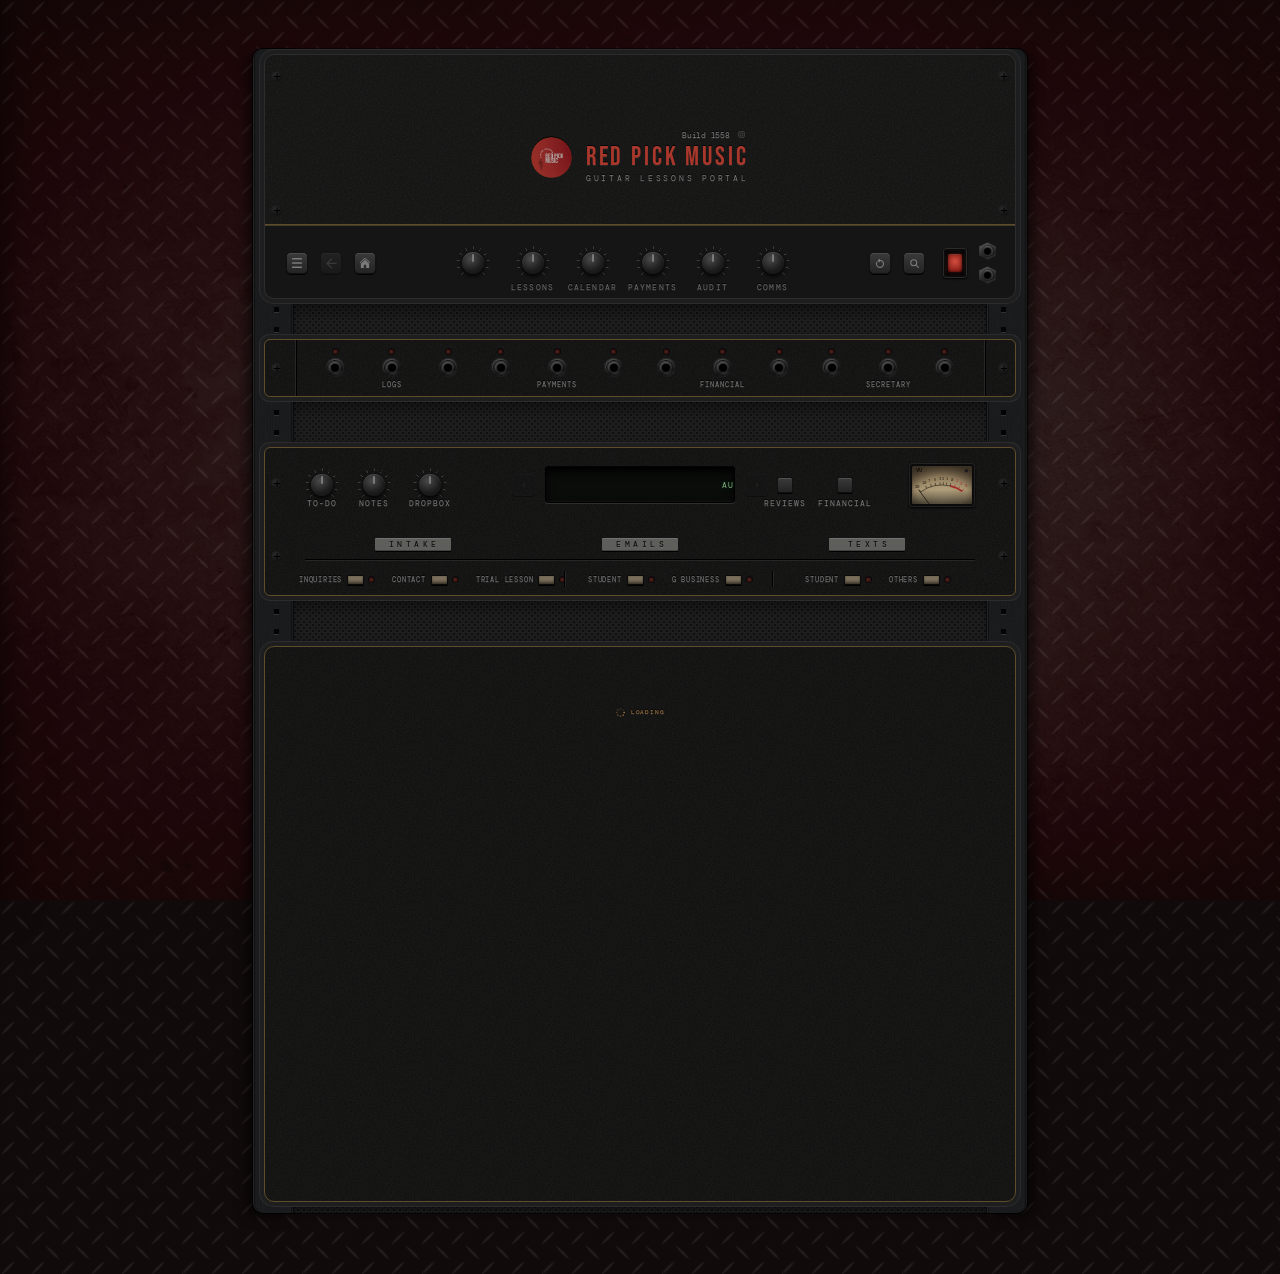
==== commit a624a7d6: "Tooltips: one layer over the page, never cut by a box's edge Every data-tip was its element's own ::" ====
--- a/index.html
+++ b/index.html
@@ -5,11 +5,11 @@
   <meta name="viewport" content="width=device-width, initial-scale=1.0">
   <title>Red Pick Music — Lesson Portal</title>
   <link href="https://fonts.googleapis.com/css2?family=Bebas+Neue&family=Caveat:wght@400;500&family=DM+Mono:wght@400;500&family=Syne:wght@400;600;700;800&display=swap" rel="stylesheet">
-  <link rel="stylesheet" href="css/styles.css?v=1557">
-  <link rel="stylesheet" href="css/goals.css?v=1557">
-  <link rel="stylesheet" href="css/lessontimer.css?v=1557">
-  <link rel="stylesheet" href="css/rack.css?v=1557">   <!-- THE RACK: trial on Lessons only (user, 2026-11-14), drawn by core/rack.js -->
-  <link rel="stylesheet" href="css/msgrack.css?v=1557">
+  <link rel="stylesheet" href="css/styles.css?v=1558">
+  <link rel="stylesheet" href="css/goals.css?v=1558">
+  <link rel="stylesheet" href="css/lessontimer.css?v=1558">
+  <link rel="stylesheet" href="css/rack.css?v=1558">   <!-- THE RACK: trial on Lessons only (user, 2026-11-14), drawn by core/rack.js -->
+  <link rel="stylesheet" href="css/msgrack.css?v=1558">
 </head>
 <body>
 <div class="container">
@@ -20,7 +20,7 @@
     <img src="img/portal-logo-grey.png" alt="Red Pick Music">   <!-- badge lettering grey, the portal text grey (user, 2026-11-08; white original = img/portal-logo.png) -->
     <div class="hdr-name">
       <!-- build number + gear above MUSIC, right-aligned with it (user, 2026-10-26) -->
-      <div class="hdr-top"><span class="hdr-build">Build <span id="buildNo">1557</span></span><button class="gear-btn hdr-gear" onclick="openSettings()" data-tip="Opens a window.&#10;Settings."><span class="hdr-gear-i"></span></button></div>
+      <div class="hdr-top"><span class="hdr-build">Build <span id="buildNo">1558</span></span><button class="gear-btn hdr-gear" onclick="openSettings()" data-tip="Opens a window.&#10;Settings."><span class="hdr-gear-i"></span></button></div>
       <div class="header-title">RED PICK MUSIC</div>
       <div class="header-sub">Guitar Lessons Portal</div>
     </div>
@@ -952,61 +952,61 @@
 </div>
 
 <!-- ─── CORE (load first) ─────────────────────────────────────────────────── -->
-<script src="core/state.js?v=1557"></script>
-<script src="core/storage.js?v=1557"></script>
-<script src="core/utils.js?v=1557"></script>
-<script src="core/dialog.js?v=1557"></script>
-<script src="core/api.js?v=1557"></script>
-<script src="core/secalert.js?v=1557"></script>
-<script src="core/magnifier.js?v=1557"></script>
-<script src="core/nav.js?v=1557"></script>
-<script src="core/rackscreen.js?v=1557"></script>
-<script src="core/msgrack.js?v=1557"></script>
+<script src="core/state.js?v=1558"></script>
+<script src="core/storage.js?v=1558"></script>
+<script src="core/utils.js?v=1558"></script>
+<script src="core/dialog.js?v=1558"></script>
+<script src="core/api.js?v=1558"></script>
+<script src="core/secalert.js?v=1558"></script>
+<script src="core/magnifier.js?v=1558"></script>
+<script src="core/nav.js?v=1558"></script>
+<script src="core/rackscreen.js?v=1558"></script>
+<script src="core/msgrack.js?v=1558"></script>
 
 <!-- ─── TABS ─────────────────────────────────────────────────────────────── -->
-<script src="tabs/icons.js?v=1557"></script>
-<script src="tabs/lessons.js?v=1557"></script>
-<script src="tabs/payments.js?v=1557"></script>
-<script src="tabs/general.js?v=1557"></script>
-<script src="tabs/financial.js?v=1557"></script>
-<script src="tabs/inquiries.js?v=1557"></script>
-<script src="tabs/inqarchive.js?v=1557"></script>
-<script src="tabs/comms.js?v=1557"></script>
-<script src="tabs/announce.js?v=1557"></script>
-<script src="tabs/notes.js?v=1557"></script>
-<script src="tabs/todo.js?v=1557"></script>
-<script src="tabs/availability.js?v=1557"></script>
-<script src="tabs/travel.js?v=1557"></script>
-<script src="tabs/tripsummary.js?v=1557"></script>
-<script src="tabs/triphistory.js?v=1557"></script>
-<script src="tabs/skips.js?v=1557"></script>
-<script src="tabs/student.js?v=1557"></script>
-<script src="tabs/ctrl.js?v=1557"></script>
-<script src="tabs/emails.js?v=1557"></script>
-<script src="tabs/dropbox.js?v=1557"></script>
-<script src="tabs/import.js?v=1557"></script>
-<script src="tabs/today.js?v=1557"></script>
-<script src="tabs/home.js?v=1557"></script>
-<script src="tabs/trial.js?v=1557"></script>
-<script src="tabs/ending.js?v=1557"></script>
-<script src="tabs/reviews.js?v=1557"></script>
-<script src="tabs/financial2.js?v=1557"></script>
-<script src="tabs/calendar.js?v=1557"></script>
-<script src="tabs/fixedcal.js?v=1557"></script>
-<script src="tabs/slotchange.js?v=1557"></script>
-<script src="tabs/holidays.js?v=1557"></script>
-<script src="tabs/archive.js?v=1557"></script>
-<script src="tabs/texttemplates.js?v=1557"></script>   <!-- text templates, opened from Comms ▸ Templates ▾ (2026-11-05) -->
-<script src="tabs/goals.js?v=1557"></script>
-<script src="tabs/schednotes.js?v=1557"></script>
-<script src="tabs/logtimer.js?v=1557"></script>
-<script src="core/usage.js?v=1557"></script>
-<script src="core/rack.js?v=1557"></script>
-<script src="tabs/usage.js?v=1557"></script>
-<script src="tabs/guitartypes.js?v=1557"></script>
-<script src="tabs/lessontimer.js?v=1557"></script>
-<script src="tabs/dayclock.js?v=1557"></script>
-<script src="tabs/report.js?v=1557"></script>
+<script src="tabs/icons.js?v=1558"></script>
+<script src="tabs/lessons.js?v=1558"></script>
+<script src="tabs/payments.js?v=1558"></script>
+<script src="tabs/general.js?v=1558"></script>
+<script src="tabs/financial.js?v=1558"></script>
+<script src="tabs/inquiries.js?v=1558"></script>
+<script src="tabs/inqarchive.js?v=1558"></script>
+<script src="tabs/comms.js?v=1558"></script>
+<script src="tabs/announce.js?v=1558"></script>
+<script src="tabs/notes.js?v=1558"></script>
+<script src="tabs/todo.js?v=1558"></script>
+<script src="tabs/availability.js?v=1558"></script>
+<script src="tabs/travel.js?v=1558"></script>
+<script src="tabs/tripsummary.js?v=1558"></script>
+<script src="tabs/triphistory.js?v=1558"></script>
+<script src="tabs/skips.js?v=1558"></script>
+<script src="tabs/student.js?v=1558"></script>
+<script src="tabs/ctrl.js?v=1558"></script>
+<script src="tabs/emails.js?v=1558"></script>
+<script src="tabs/dropbox.js?v=1558"></script>
+<script src="tabs/import.js?v=1558"></script>
+<script src="tabs/today.js?v=1558"></script>
+<script src="tabs/home.js?v=1558"></script>
+<script src="tabs/trial.js?v=1558"></script>
+<script src="tabs/ending.js?v=1558"></script>
+<script src="tabs/reviews.js?v=1558"></script>
+<script src="tabs/financial2.js?v=1558"></script>
+<script src="tabs/calendar.js?v=1558"></script>
+<script src="tabs/fixedcal.js?v=1558"></script>
+<script src="tabs/slotchange.js?v=1558"></script>
+<script src="tabs/holidays.js?v=1558"></script>
+<script src="tabs/archive.js?v=1558"></script>
+<script src="tabs/texttemplates.js?v=1558"></script>   <!-- text templates, opened from Comms ▸ Templates ▾ (2026-11-05) -->
+<script src="tabs/goals.js?v=1558"></script>
+<script src="tabs/schednotes.js?v=1558"></script>
+<script src="tabs/logtimer.js?v=1558"></script>
+<script src="core/usage.js?v=1558"></script>
+<script src="core/rack.js?v=1558"></script>
+<script src="tabs/usage.js?v=1558"></script>
+<script src="tabs/guitartypes.js?v=1558"></script>
+<script src="tabs/lessontimer.js?v=1558"></script>
+<script src="tabs/dayclock.js?v=1558"></script>
+<script src="tabs/report.js?v=1558"></script>
 
 <!-- ─── INIT ─────────────────────────────────────────────────────────────── -->
 <script>
--- a/css/styles.css
+++ b/css/styles.css
@@ -1908,9 +1908,11 @@
    an element only has one of each, and both have to survive on the same
    button (Maybe, No and Scam all open a window AND explain themselves). */
 [data-tip] { position: relative; }
-[data-tip]::before {
-  content: attr(data-tip);
-  position: absolute; bottom: calc(100% + 7px); left: 50%; transform: translateX(-50%);
+/* One tip layer over the whole page (user, 2026-11-25): it was each element's own ::before, so any box
+   that scrolls or hides its overflow cut it at its edge. core/utils.js (rpmTip) places it: above the
+   element, below when there's no room, slid in from the screen's sides; the element's own size (zoom). */
+.rpm-tip {
+  position: fixed; left: 0; top: 0;
   /* The browser's own tooltip look, portal-wide (user, 2026-10-28; was a dark
      card with a coloured left edge and shadow): light grey, dark text, the
      system font, rounded corners, no edge or shadow. */
@@ -1922,31 +1924,17 @@
   border: none; border-radius: 6px;
   padding: 4px 8px;
   font-family: -apple-system, BlinkMacSystemFont, "Helvetica Neue", sans-serif; font-size: 12px; letter-spacing: 0;
-  /* Its own case: a caps button (.inq-db, .link-btn) must not turn its tip
-     into shouting. */
   text-transform: none; font-weight: 400;
   line-height: 1.5; text-align: left;
-  /* One format for every tip: its own width up to 190px, then it wraps.
-     Short tips stay one line, long ones become the same narrow box. */
   /* One sentence per line: tips are written "Instant.\nCard moves…" and the
-     line breaks are kept (2026-09-24). */
+     line breaks are kept (2026-09-24); its own width up to 220px, then it wraps. */
   white-space: pre-line; width: max-content; max-width: 220px;
-  opacity: 0; pointer-events: none; z-index: 9990;
-  /* Leaving: fades right away. */
+  opacity: 0; pointer-events: none; z-index: 2147483000;
+  /* Leaving: fades right away. Arriving waits 1.7s (rpmTip), so sweeping across buttons doesn't pop tips. */
   transition: opacity .12s ease 0s;
 }
-/* Arriving: waits 2.2s (was 0.35s), so sweeping the mouse across buttons
-   doesn't pop tips; resting on one does (2026-09-24). */
-[data-tip]:hover:where(:not(:disabled))::before,
-[data-tip]:focus-visible::before { opacity: 1; transition-delay: 1.7s; }   /* 2.2s -> 1.7s (2026-09-28) */
-
-/* A button at the right edge would push its tooltip off the card. */
-[data-tip-left]::before { left: auto; right: 0; transform: none; }
-
-/* data-tip-wrap is now the default for every tip (see above); the attribute
-   is kept on old markup but does nothing extra. */
-
-@media (prefers-reduced-motion: reduce) { [data-tip]::before { transition: none; } }
+.rpm-tip.on { opacity: 1; }
+@media (prefers-reduced-motion: reduce) { .rpm-tip { transition: none; } }
 
 /* ─── PORTAL DIALOG (core/dialog.js) ──────────────────────────────────────── */
 /* Replaces the native confirm/alert/prompt box. Every dialog in the portal
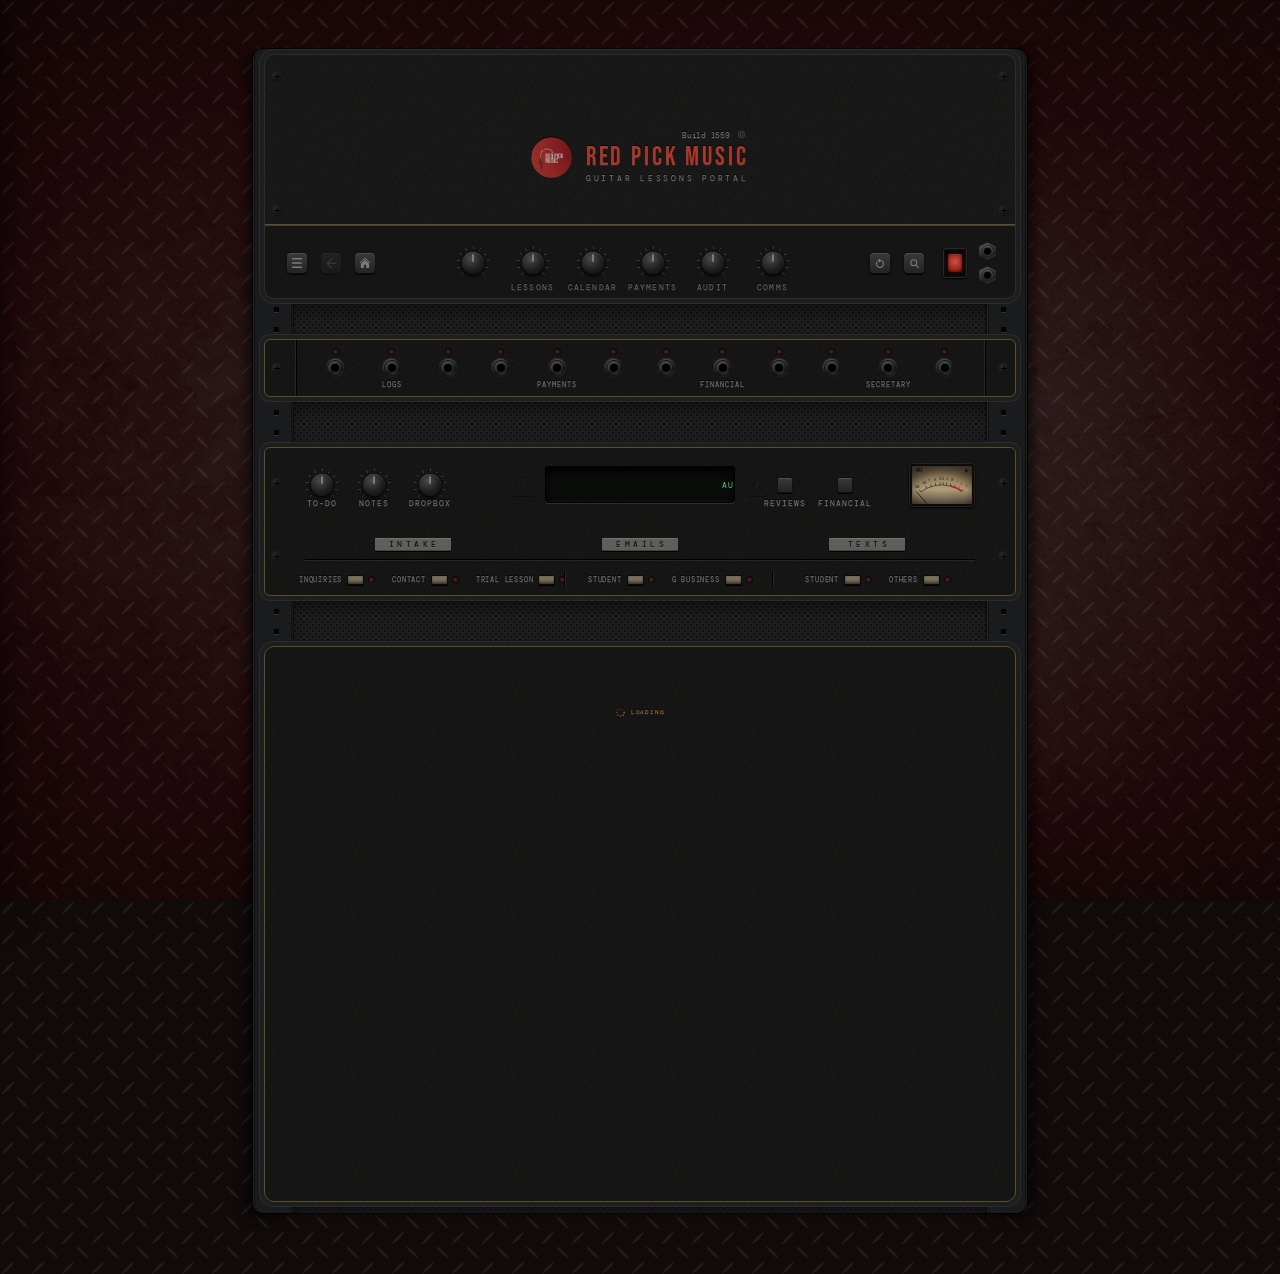
==== commit cf3f941d: "Practice materials: Mark all none One press puts None in Files, Video lesson link, Web link and Did " ====
--- a/index.html
+++ b/index.html
@@ -5,11 +5,11 @@
   <meta name="viewport" content="width=device-width, initial-scale=1.0">
   <title>Red Pick Music — Lesson Portal</title>
   <link href="https://fonts.googleapis.com/css2?family=Bebas+Neue&family=Caveat:wght@400;500&family=DM+Mono:wght@400;500&family=Syne:wght@400;600;700;800&display=swap" rel="stylesheet">
-  <link rel="stylesheet" href="css/styles.css?v=1558">
-  <link rel="stylesheet" href="css/goals.css?v=1558">
-  <link rel="stylesheet" href="css/lessontimer.css?v=1558">
-  <link rel="stylesheet" href="css/rack.css?v=1558">   <!-- THE RACK: trial on Lessons only (user, 2026-11-14), drawn by core/rack.js -->
-  <link rel="stylesheet" href="css/msgrack.css?v=1558">
+  <link rel="stylesheet" href="css/styles.css?v=1559">
+  <link rel="stylesheet" href="css/goals.css?v=1559">
+  <link rel="stylesheet" href="css/lessontimer.css?v=1559">
+  <link rel="stylesheet" href="css/rack.css?v=1559">   <!-- THE RACK: trial on Lessons only (user, 2026-11-14), drawn by core/rack.js -->
+  <link rel="stylesheet" href="css/msgrack.css?v=1559">
 </head>
 <body>
 <div class="container">
@@ -20,7 +20,7 @@
     <img src="img/portal-logo-grey.png" alt="Red Pick Music">   <!-- badge lettering grey, the portal text grey (user, 2026-11-08; white original = img/portal-logo.png) -->
     <div class="hdr-name">
       <!-- build number + gear above MUSIC, right-aligned with it (user, 2026-10-26) -->
-      <div class="hdr-top"><span class="hdr-build">Build <span id="buildNo">1558</span></span><button class="gear-btn hdr-gear" onclick="openSettings()" data-tip="Opens a window.&#10;Settings."><span class="hdr-gear-i"></span></button></div>
+      <div class="hdr-top"><span class="hdr-build">Build <span id="buildNo">1559</span></span><button class="gear-btn hdr-gear" onclick="openSettings()" data-tip="Opens a window.&#10;Settings."><span class="hdr-gear-i"></span></button></div>
       <div class="header-title">RED PICK MUSIC</div>
       <div class="header-sub">Guitar Lessons Portal</div>
     </div>
@@ -952,61 +952,61 @@
 </div>
 
 <!-- ─── CORE (load first) ─────────────────────────────────────────────────── -->
-<script src="core/state.js?v=1558"></script>
-<script src="core/storage.js?v=1558"></script>
-<script src="core/utils.js?v=1558"></script>
-<script src="core/dialog.js?v=1558"></script>
-<script src="core/api.js?v=1558"></script>
-<script src="core/secalert.js?v=1558"></script>
-<script src="core/magnifier.js?v=1558"></script>
-<script src="core/nav.js?v=1558"></script>
-<script src="core/rackscreen.js?v=1558"></script>
-<script src="core/msgrack.js?v=1558"></script>
+<script src="core/state.js?v=1559"></script>
+<script src="core/storage.js?v=1559"></script>
+<script src="core/utils.js?v=1559"></script>
+<script src="core/dialog.js?v=1559"></script>
+<script src="core/api.js?v=1559"></script>
+<script src="core/secalert.js?v=1559"></script>
+<script src="core/magnifier.js?v=1559"></script>
+<script src="core/nav.js?v=1559"></script>
+<script src="core/rackscreen.js?v=1559"></script>
+<script src="core/msgrack.js?v=1559"></script>
 
 <!-- ─── TABS ─────────────────────────────────────────────────────────────── -->
-<script src="tabs/icons.js?v=1558"></script>
-<script src="tabs/lessons.js?v=1558"></script>
-<script src="tabs/payments.js?v=1558"></script>
-<script src="tabs/general.js?v=1558"></script>
-<script src="tabs/financial.js?v=1558"></script>
-<script src="tabs/inquiries.js?v=1558"></script>
-<script src="tabs/inqarchive.js?v=1558"></script>
-<script src="tabs/comms.js?v=1558"></script>
-<script src="tabs/announce.js?v=1558"></script>
-<script src="tabs/notes.js?v=1558"></script>
-<script src="tabs/todo.js?v=1558"></script>
-<script src="tabs/availability.js?v=1558"></script>
-<script src="tabs/travel.js?v=1558"></script>
-<script src="tabs/tripsummary.js?v=1558"></script>
-<script src="tabs/triphistory.js?v=1558"></script>
-<script src="tabs/skips.js?v=1558"></script>
-<script src="tabs/student.js?v=1558"></script>
-<script src="tabs/ctrl.js?v=1558"></script>
-<script src="tabs/emails.js?v=1558"></script>
-<script src="tabs/dropbox.js?v=1558"></script>
-<script src="tabs/import.js?v=1558"></script>
-<script src="tabs/today.js?v=1558"></script>
-<script src="tabs/home.js?v=1558"></script>
-<script src="tabs/trial.js?v=1558"></script>
-<script src="tabs/ending.js?v=1558"></script>
-<script src="tabs/reviews.js?v=1558"></script>
-<script src="tabs/financial2.js?v=1558"></script>
-<script src="tabs/calendar.js?v=1558"></script>
-<script src="tabs/fixedcal.js?v=1558"></script>
-<script src="tabs/slotchange.js?v=1558"></script>
-<script src="tabs/holidays.js?v=1558"></script>
-<script src="tabs/archive.js?v=1558"></script>
-<script src="tabs/texttemplates.js?v=1558"></script>   <!-- text templates, opened from Comms ▸ Templates ▾ (2026-11-05) -->
-<script src="tabs/goals.js?v=1558"></script>
-<script src="tabs/schednotes.js?v=1558"></script>
-<script src="tabs/logtimer.js?v=1558"></script>
-<script src="core/usage.js?v=1558"></script>
-<script src="core/rack.js?v=1558"></script>
-<script src="tabs/usage.js?v=1558"></script>
-<script src="tabs/guitartypes.js?v=1558"></script>
-<script src="tabs/lessontimer.js?v=1558"></script>
-<script src="tabs/dayclock.js?v=1558"></script>
-<script src="tabs/report.js?v=1558"></script>
+<script src="tabs/icons.js?v=1559"></script>
+<script src="tabs/lessons.js?v=1559"></script>
+<script src="tabs/payments.js?v=1559"></script>
+<script src="tabs/general.js?v=1559"></script>
+<script src="tabs/financial.js?v=1559"></script>
+<script src="tabs/inquiries.js?v=1559"></script>
+<script src="tabs/inqarchive.js?v=1559"></script>
+<script src="tabs/comms.js?v=1559"></script>
+<script src="tabs/announce.js?v=1559"></script>
+<script src="tabs/notes.js?v=1559"></script>
+<script src="tabs/todo.js?v=1559"></script>
+<script src="tabs/availability.js?v=1559"></script>
+<script src="tabs/travel.js?v=1559"></script>
+<script src="tabs/tripsummary.js?v=1559"></script>
+<script src="tabs/triphistory.js?v=1559"></script>
+<script src="tabs/skips.js?v=1559"></script>
+<script src="tabs/student.js?v=1559"></script>
+<script src="tabs/ctrl.js?v=1559"></script>
+<script src="tabs/emails.js?v=1559"></script>
+<script src="tabs/dropbox.js?v=1559"></script>
+<script src="tabs/import.js?v=1559"></script>
+<script src="tabs/today.js?v=1559"></script>
+<script src="tabs/home.js?v=1559"></script>
+<script src="tabs/trial.js?v=1559"></script>
+<script src="tabs/ending.js?v=1559"></script>
+<script src="tabs/reviews.js?v=1559"></script>
+<script src="tabs/financial2.js?v=1559"></script>
+<script src="tabs/calendar.js?v=1559"></script>
+<script src="tabs/fixedcal.js?v=1559"></script>
+<script src="tabs/slotchange.js?v=1559"></script>
+<script src="tabs/holidays.js?v=1559"></script>
+<script src="tabs/archive.js?v=1559"></script>
+<script src="tabs/texttemplates.js?v=1559"></script>   <!-- text templates, opened from Comms ▸ Templates ▾ (2026-11-05) -->
+<script src="tabs/goals.js?v=1559"></script>
+<script src="tabs/schednotes.js?v=1559"></script>
+<script src="tabs/logtimer.js?v=1559"></script>
+<script src="core/usage.js?v=1559"></script>
+<script src="core/rack.js?v=1559"></script>
+<script src="tabs/usage.js?v=1559"></script>
+<script src="tabs/guitartypes.js?v=1559"></script>
+<script src="tabs/lessontimer.js?v=1559"></script>
+<script src="tabs/dayclock.js?v=1559"></script>
+<script src="tabs/report.js?v=1559"></script>
 
 <!-- ─── INIT ─────────────────────────────────────────────────────────────── -->
 <script>
--- a/css/styles.css
+++ b/css/styles.css
@@ -4474,13 +4474,13 @@
 #imLogWin .st-win.im-log-wide #imTermsCol > .im-terms-col { flex: none; }
 /* No show under the hint, above LOG LESSON, dim grey (user, 2026-11-02; was blue, bottom left) */
 #imLogWin .im-ns-slot { margin: -36px 0 26px; }
-#imLogWin .im-ns-slot > #btnNoShow:not([hidden]) { display: inline-flex; color: #6e6e6e; border-color: color-mix(in srgb, #ffffff 15%, transparent); background: none; }
-#imLogWin .im-ns-slot > #btnNoShow:not(:disabled):hover:where(:not(:disabled)) { color: #ffffff; border-color: color-mix(in srgb, #ffffff 40%, transparent); }
-#imLogWin .im-ns-slot > #btnNoShow:disabled { opacity: .45; }
+#imLogWin .im-ns-slot > :is(#btnNoShow, #imAllNone):not([hidden]) { display: inline-flex; color: #6e6e6e; border-color: color-mix(in srgb, #ffffff 15%, transparent); background: none; }
+#imLogWin .im-ns-slot > :is(#btnNoShow, #imAllNone):not(:disabled):hover:where(:not(:disabled)) { color: #ffffff; border-color: color-mix(in srgb, #ffffff 40%, transparent); }
+#imLogWin .im-ns-slot > :is(#btnNoShow, #imAllNone):disabled { opacity: .45; }
 /* No show first, then the typing rules as four bullets (user, 2026-11-09) */
 #imLogWin .im-ns-slot { position: absolute; top: -9px; right: 242px; margin: 0; }   /* No show on the right, level with the first bullet (user, 2026-11-09; LOG LESSON line tried, "higher") */
-#imLogWin .im-ns-slot > #btnNoShow:not([hidden]) { background: color-mix(in srgb, var(--muted) 7%, transparent); color: var(--muted); border-color: color-mix(in srgb, #ffffff 15%, transparent); font-weight: 400; letter-spacing: 1px; border-radius: 7px; box-shadow: none; }   /* back to the grey portal button with a wash, like No change on page 3 (user, 2026-11-09; the red pedal is saved in design-names) */
-#imLogWin .im-ns-slot > #btnNoShow:not(:disabled):hover:where(:not(:disabled)) { background: color-mix(in srgb, var(--muted) 16%, transparent); color: var(--t-normal); border-color: color-mix(in srgb, #ffffff 30%, transparent); }
+#imLogWin .im-ns-slot > :is(#btnNoShow, #imAllNone):not([hidden]) { background: color-mix(in srgb, var(--muted) 7%, transparent); color: var(--muted); border-color: color-mix(in srgb, #ffffff 15%, transparent); font-weight: 400; letter-spacing: 1px; border-radius: 7px; box-shadow: none; }   /* back to the grey portal button with a wash, like No change on page 3 (user, 2026-11-09; the red pedal is saved in design-names) */
+#imLogWin .im-ns-slot > :is(#btnNoShow, #imAllNone):not(:disabled):hover:where(:not(:disabled)) { background: color-mix(in srgb, var(--muted) 16%, transparent); color: var(--t-normal); border-color: color-mix(in srgb, #ffffff 30%, transparent); }
 /* LOG in No show's shape: 7px corners, not a pill; its solid amber stays (user, 2026-11-09; the 70% amber + black border was tried, the old amber was better) */
 #imLogWin#imLogWin :is(#btnLog, #imMatDoneBtn, #imSchedDoneBtn, #imMailSend).amber { border-radius: 7px; line-height: 13px; letter-spacing: 1px; }   /* 1px letters like No show (user, 2026-11-09) */   /* the ＋ made it 1px taller than No show (user, 2026-11-09) */
 #imLogWin .im-case-list { display: block; margin: -59px 0 -16px;   /* the bullets 22px under the icon now No show has moved (user, 2026-11-09) */   /* 24px above and below, even (user, 2026-11-09) */ padding-left: 18px; font-size: 12px; line-height: 1.8; }
@@ -6165,10 +6165,10 @@
 html body #imLogWin :is(.settings-title ~ * .win-icon, .win-icon, #_a#_b#_c#_d#_e#_f):not(button *, .link-btn *) { height: 24px; width: auto; }
 /* Log window page 1 (user, 2026-11-19: "we have room"): Mark no show moves under the "One item per row…" line,
    on the left, ABOVE the divider, then LOG LESSON (was up on the right, level with that line). */
-html body #imLogWin .im-page:has(> #imNsSlot) { display: flex; flex-direction: column; }
-html body #imLogWin .im-page:has(> #imNsSlot) > :is(.im-case-list, #_a#_b#_c#_d) { order: 1; margin-top: -78px; margin-bottom: 0; padding-bottom: 0; border-bottom: 0; }
+html body #imLogWin .im-page:has(> :is(#imNsSlot, #imAllNoneSlot)) { display: flex; flex-direction: column; }
+html body #imLogWin .im-page:has(> :is(#imNsSlot, #imAllNoneSlot)) > :is(.im-case-list, #_a#_b#_c#_d) { order: 1; margin-top: -78px; margin-bottom: 0; padding-bottom: 0; border-bottom: 0; }
 html body #imLogWin :is(.im-ns-slot, #_a#_b#_c) { order: 2; position: static; align-self: stretch; margin: 12px 0 3px; padding-bottom: 25px; }   /* no divider under it: the band below has its own edge (user, 2026-11-19) */
-html body #imLogWin .im-page:has(> #imNsSlot) > .im-main-box { order: 3; }
+html body #imLogWin .im-page:has(> :is(#imNsSlot, #imAllNoneSlot)) > .im-main-box { order: 3; }
 /* Log window page 1: the four boxes (Log lesson, Log homework, both notes) on a band (user, 2026-11-19): flat #1c1c1c, no card shadow,
    from the window's left edge to the steps column's line (drawn 250px in from the window's right), 40px all round inside. */
 html body #imLogWin .im-log-cols > :is(.im-log-left, #_a#_b#_c) { box-sizing: border-box; background: #1c1c1c; border-radius: 0; margin-left: -24px; margin-right: -16px; padding: 10px 40px 50px 50px; box-shadow: none; }   /* top 10 + the heads' own 40px margin = 50, like the bottom */
@@ -6274,7 +6274,7 @@
 html body #imLogWin :is(.im-ns-slot, #_a#_b#_c#_d) { display: flex; justify-content: flex-end; margin-top: -22px; padding-bottom: 24px; padding-right: 265px; }   /* band raised to balance (user, 2026-11-19) */
 /* Log window: the bottom part as tall as the top part, Save & next in its middle; pages 1 and 2 still line up (user, 2026-11-19) */
 html body #imLogWin :is(.im-log-foot-all, #_a#_b#_c#_d#_e) { padding-bottom: 37px; }
-html body #imLogWin .im-page:has(> #imNsSlot) :is(.im-log-foot-all, #_a#_b#_c#_d#_e) { margin-top: 69px; }
+html body #imLogWin .im-page:has(> :is(#imNsSlot, #imAllNoneSlot)) :is(.im-log-foot-all, #_a#_b#_c#_d#_e) { margin-top: 69px; }
 html body #imLogWin :is(.im-mat-split > .im-log-foot-all, #_a#_b#_c#_d#_e) { margin-top: 78px; }
 html body #imLogWin .im-mat-split::before { bottom: 102px; }
 /* Practice materials hint line: same place as page 1's, band at the same height (user, 2026-11-19) */
@@ -6343,7 +6343,7 @@
 html body :is(.settings-overlay, .im-notes-back, .rpm-dlg-overlay) :is(div, #_a#_b#_c#_d):has(> .win-icon:only-child) { display: none; }
 /* Log window without its icon: the bottom part as short as the top part again, all four pages */
 html body #imLogWin :is(.im-log-foot-all, #_a#_b#_c#_d#_e#_f#_g) { padding-bottom: 19px; }
-html body #imLogWin .im-page:has(> #imNsSlot) :is(.im-log-foot-all, #_a#_b#_c#_d#_e#_f#_g) { margin-top: 44px; }
+html body #imLogWin .im-page:has(> :is(#imNsSlot, #imAllNoneSlot)) :is(.im-log-foot-all, #_a#_b#_c#_d#_e#_f#_g) { margin-top: 44px; }
 html body #imLogWin :is(.im-mat-split > .im-log-foot-all, #_a#_b#_c#_d#_e#_f#_g) { margin-top: 53px; }
 html body #imLogWin .st-win .im-mat-split::before { bottom: 67px; }
 html body #imLogWin .im-page[data-pg="3"] :is(.im-log-foot-all, #_a#_b#_c#_d#_e#_f#_g) { margin-top: 46px; }
@@ -7319,3 +7319,5 @@
 /* LOGGING (and Done) in the middle of the left side, not of the whole window (user, 2026-11-25):
    the Steps column takes the card's right 227px. */
 html body #imLogWin .im-do-card > :is(.rpm-busy-msg, .im-done-msg, #_a#_b#_c) { left: calc((100% - 227px) / 2); }
+/* Mark all none on Practice materials, where Mark no show sits on page 1: right end of the left side (this page has no Shortcuts under it). */
+html body #imLogWin :is(#imAllNoneSlot, #_a#_b#_c#_d#_e) { padding-right: 23px; }
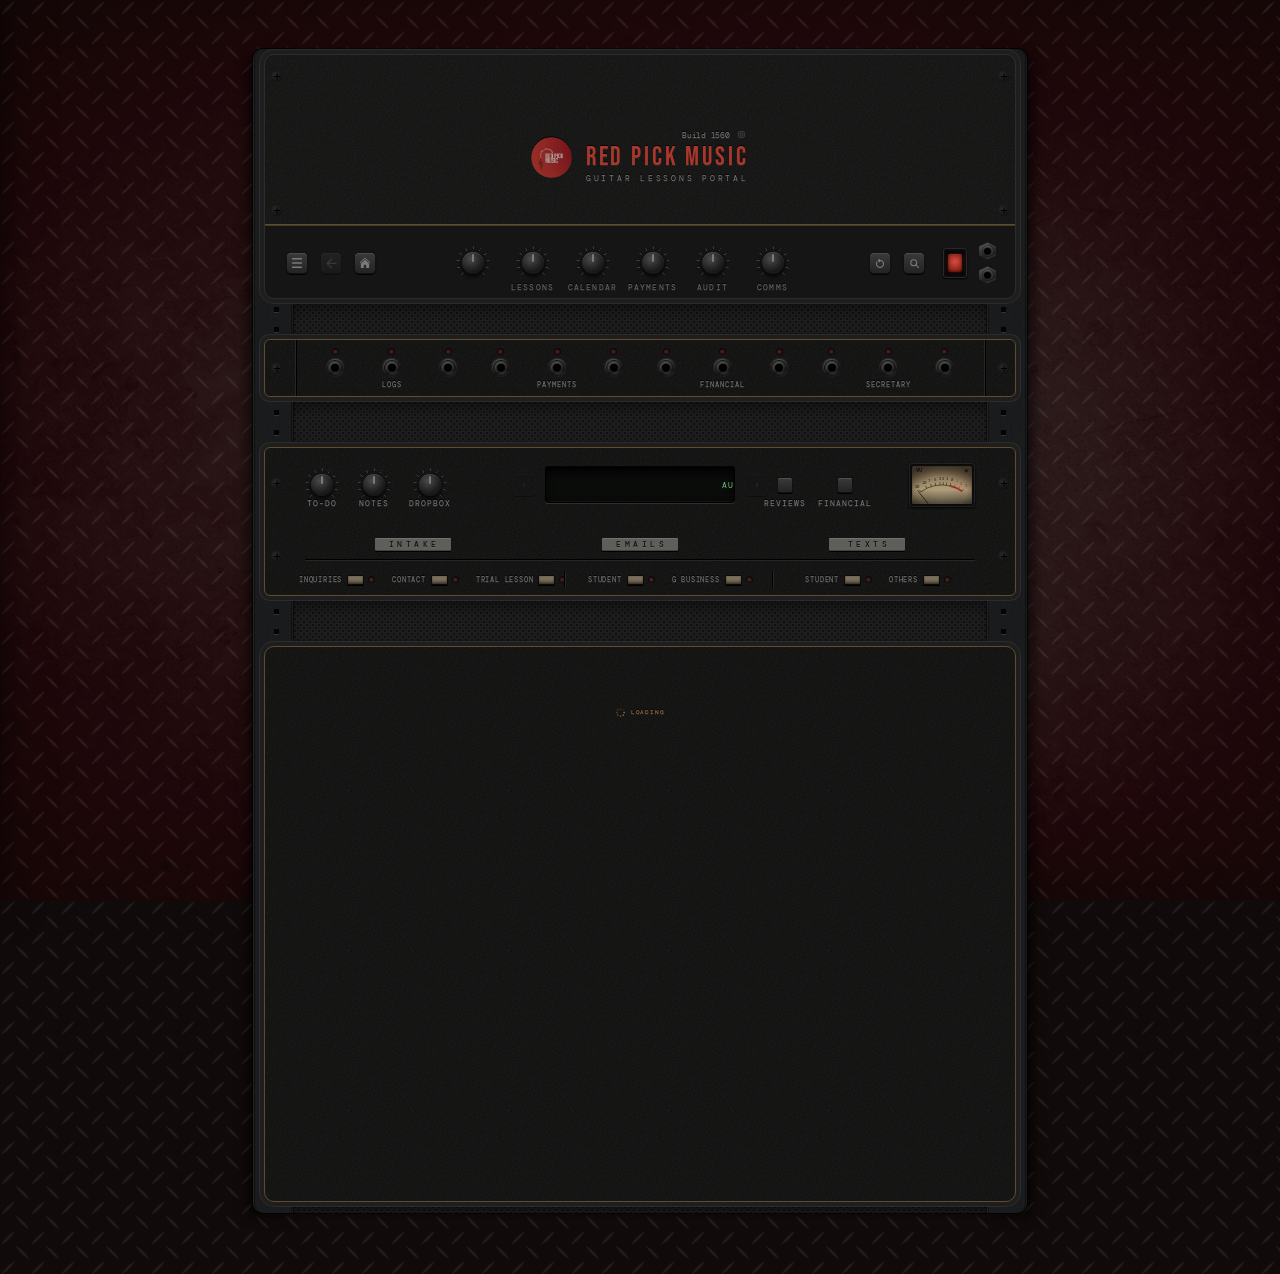
==== commit 1a8633e5: "Audit · Lessons: one plate like Audit · Payments, page icon Title "Audit · Lessons" with Counter / S" ====
--- a/index.html
+++ b/index.html
@@ -5,11 +5,11 @@
   <meta name="viewport" content="width=device-width, initial-scale=1.0">
   <title>Red Pick Music — Lesson Portal</title>
   <link href="https://fonts.googleapis.com/css2?family=Bebas+Neue&family=Caveat:wght@400;500&family=DM+Mono:wght@400;500&family=Syne:wght@400;600;700;800&display=swap" rel="stylesheet">
-  <link rel="stylesheet" href="css/styles.css?v=1559">
-  <link rel="stylesheet" href="css/goals.css?v=1559">
-  <link rel="stylesheet" href="css/lessontimer.css?v=1559">
-  <link rel="stylesheet" href="css/rack.css?v=1559">   <!-- THE RACK: trial on Lessons only (user, 2026-11-14), drawn by core/rack.js -->
-  <link rel="stylesheet" href="css/msgrack.css?v=1559">
+  <link rel="stylesheet" href="css/styles.css?v=1560">
+  <link rel="stylesheet" href="css/goals.css?v=1560">
+  <link rel="stylesheet" href="css/lessontimer.css?v=1560">
+  <link rel="stylesheet" href="css/rack.css?v=1560">   <!-- THE RACK: trial on Lessons only (user, 2026-11-14), drawn by core/rack.js -->
+  <link rel="stylesheet" href="css/msgrack.css?v=1560">
 </head>
 <body>
 <div class="container">
@@ -20,7 +20,7 @@
     <img src="img/portal-logo-grey.png" alt="Red Pick Music">   <!-- badge lettering grey, the portal text grey (user, 2026-11-08; white original = img/portal-logo.png) -->
     <div class="hdr-name">
       <!-- build number + gear above MUSIC, right-aligned with it (user, 2026-10-26) -->
-      <div class="hdr-top"><span class="hdr-build">Build <span id="buildNo">1559</span></span><button class="gear-btn hdr-gear" onclick="openSettings()" data-tip="Opens a window.&#10;Settings."><span class="hdr-gear-i"></span></button></div>
+      <div class="hdr-top"><span class="hdr-build">Build <span id="buildNo">1560</span></span><button class="gear-btn hdr-gear" onclick="openSettings()" data-tip="Opens a window.&#10;Settings."><span class="hdr-gear-i"></span></button></div>
       <div class="header-title">RED PICK MUSIC</div>
       <div class="header-sub">Guitar Lessons Portal</div>
     </div>
@@ -201,24 +201,26 @@
     <!-- Lessons Audit (2026-10-14): the old Audit ▾ Logs tab, now a page of
          Students opened by Audit lessons, same look as Payments Audit. -->
     <div id="imAuditView" style="display:none">
-      <!-- Back on the left, the links out of the portal on the right. -->
-      <div style="display:flex;align-items:center;justify-content:space-between;gap:8px;flex-wrap:wrap">
-        <button class="link-btn" onclick="closeLessonAudit()" data-tip="Instant.&#10;Back to audit." id="btnLessonAuditBack"><span>Back to audit</span></button>
-        <!-- Links out of the portal (2026-09-27): dim link button, words, then the
-             out arrow. Same look on every link that leaves the portal. -->
-        <div class="out-links" style="margin:0">
-          <button class="link-btn" onclick="openCounterSheet()" data-tip="Opens elsewhere.&#10;Goes to the RPM Counter sheet in a new tab."><span>Counter</span><span data-icon="out"></span></button>
-          <button class="link-btn" onclick="openImportSheet()" data-tip="Opens elsewhere.&#10;Goes to the Students Import sheet in a new tab."><span>Students Import</span><span data-icon="out"></span></button>
-          <button class="link-btn" onclick="openGoogleCalendar()" data-tip="Opens elsewhere.&#10;Goes to Google Calendar in a new tab."><span>Calendar</span><span data-icon="out"></span></button>
-        </div>
-      </div>
-      <div class="settings-title pay-audit-title"><span>Lessons Audit<span class="win-sub"> · Logs</span></span></div>
-      <div class="section-label">Unlogged Lessons</div>
-      <div id="auditLessonSection"><div class="empty-state rpm-loading">Loading</div></div>
-      <!-- Lessons (Oct 9 2026 on) still missing Log, HW or Schedule, from the
-           Lesson Checklist sheet (2026-10-08, ctrl.js _runCkAudit; replaces Missing HW). -->
-      <div class="section-label" style="margin-top:40px">Lesson Checklist</div>
-      <div id="auditCkSection"><div class="empty-state rpm-loading">Loading</div></div>
+      <!-- One plate like Audit · Payments (design pass, 2026-11-25): title, the links out + Back top right,
+           the stacked pages, then Unlogged Lessons and Lesson Checklist in Active Trips' cards. -->
+      <div class="td-wk-box pa-box pa-box-head">
+        <span class="td-bolt" style="left:8px;top:10px"></span><span class="td-bolt" style="left:8px;bottom:10px"></span><span class="td-bolt" style="right:8px;top:10px"></span><span class="td-bolt" style="right:8px;bottom:10px"></span>
+        <div class="settings-title"><span>Audit<span class="win-sub"> · Lessons</span></span>
+          <span class="pa-title-btns">
+            <!-- Links out of the portal (2026-09-27): words, then the out arrow. -->
+            <button class="link-btn pa-back" onclick="openCounterSheet()" data-tip="Opens elsewhere.&#10;Goes to the RPM Counter sheet in a new tab."><span>Counter</span><span data-icon="out"></span></button>
+            <button class="link-btn pa-back" onclick="openImportSheet()" data-tip="Opens elsewhere.&#10;Goes to the Students Import sheet in a new tab."><span>Students Import</span><span data-icon="out"></span></button>
+            <button class="link-btn pa-back" onclick="openGoogleCalendar()" data-tip="Opens elsewhere.&#10;Goes to Google Calendar in a new tab."><span>Calendar</span><span data-icon="out"></span></button>
+            <button class="link-btn pa-back" onclick="closeLessonAudit()" data-tip="Instant.&#10;Back to audit." data-tip-left id="btnLessonAuditBack"><span>Back to audit</span></button>
+          </span></div>
+        <div class="pay-page-icon" data-icon="doc"></div>   <!-- page with lines, the user's pick (2026-11-25; the stacked pages drew too small) -->
+        <!-- no "Unlogged Lessons" label: the title says it (user, 2026-11-25) -->
+        <div id="auditLessonSection"><div class="empty-state rpm-loading">Loading</div></div>
+        <!-- Lessons (Oct 9 2026 on) still missing Log, HW or Schedule, from the
+             Lesson Checklist sheet (2026-10-08, ctrl.js _runCkAudit; replaces Missing HW). -->
+        <div class="section-label pa-sec">Lesson Checklist</div>
+        <div id="auditCkSection"><div class="empty-state rpm-loading">Loading</div></div>
+      </div>
 
       <div class="log-feed" id="auditFeed"></div>
     </div>
@@ -952,61 +954,61 @@
 </div>
 
 <!-- ─── CORE (load first) ─────────────────────────────────────────────────── -->
-<script src="core/state.js?v=1559"></script>
-<script src="core/storage.js?v=1559"></script>
-<script src="core/utils.js?v=1559"></script>
-<script src="core/dialog.js?v=1559"></script>
-<script src="core/api.js?v=1559"></script>
-<script src="core/secalert.js?v=1559"></script>
-<script src="core/magnifier.js?v=1559"></script>
-<script src="core/nav.js?v=1559"></script>
-<script src="core/rackscreen.js?v=1559"></script>
-<script src="core/msgrack.js?v=1559"></script>
+<script src="core/state.js?v=1560"></script>
+<script src="core/storage.js?v=1560"></script>
+<script src="core/utils.js?v=1560"></script>
+<script src="core/dialog.js?v=1560"></script>
+<script src="core/api.js?v=1560"></script>
+<script src="core/secalert.js?v=1560"></script>
+<script src="core/magnifier.js?v=1560"></script>
+<script src="core/nav.js?v=1560"></script>
+<script src="core/rackscreen.js?v=1560"></script>
+<script src="core/msgrack.js?v=1560"></script>
 
 <!-- ─── TABS ─────────────────────────────────────────────────────────────── -->
-<script src="tabs/icons.js?v=1559"></script>
-<script src="tabs/lessons.js?v=1559"></script>
-<script src="tabs/payments.js?v=1559"></script>
-<script src="tabs/general.js?v=1559"></script>
-<script src="tabs/financial.js?v=1559"></script>
-<script src="tabs/inquiries.js?v=1559"></script>
-<script src="tabs/inqarchive.js?v=1559"></script>
-<script src="tabs/comms.js?v=1559"></script>
-<script src="tabs/announce.js?v=1559"></script>
-<script src="tabs/notes.js?v=1559"></script>
-<script src="tabs/todo.js?v=1559"></script>
-<script src="tabs/availability.js?v=1559"></script>
-<script src="tabs/travel.js?v=1559"></script>
-<script src="tabs/tripsummary.js?v=1559"></script>
-<script src="tabs/triphistory.js?v=1559"></script>
-<script src="tabs/skips.js?v=1559"></script>
-<script src="tabs/student.js?v=1559"></script>
-<script src="tabs/ctrl.js?v=1559"></script>
-<script src="tabs/emails.js?v=1559"></script>
-<script src="tabs/dropbox.js?v=1559"></script>
-<script src="tabs/import.js?v=1559"></script>
-<script src="tabs/today.js?v=1559"></script>
-<script src="tabs/home.js?v=1559"></script>
-<script src="tabs/trial.js?v=1559"></script>
-<script src="tabs/ending.js?v=1559"></script>
-<script src="tabs/reviews.js?v=1559"></script>
-<script src="tabs/financial2.js?v=1559"></script>
-<script src="tabs/calendar.js?v=1559"></script>
-<script src="tabs/fixedcal.js?v=1559"></script>
-<script src="tabs/slotchange.js?v=1559"></script>
-<script src="tabs/holidays.js?v=1559"></script>
-<script src="tabs/archive.js?v=1559"></script>
-<script src="tabs/texttemplates.js?v=1559"></script>   <!-- text templates, opened from Comms ▸ Templates ▾ (2026-11-05) -->
-<script src="tabs/goals.js?v=1559"></script>
-<script src="tabs/schednotes.js?v=1559"></script>
-<script src="tabs/logtimer.js?v=1559"></script>
-<script src="core/usage.js?v=1559"></script>
-<script src="core/rack.js?v=1559"></script>
-<script src="tabs/usage.js?v=1559"></script>
-<script src="tabs/guitartypes.js?v=1559"></script>
-<script src="tabs/lessontimer.js?v=1559"></script>
-<script src="tabs/dayclock.js?v=1559"></script>
-<script src="tabs/report.js?v=1559"></script>
+<script src="tabs/icons.js?v=1560"></script>
+<script src="tabs/lessons.js?v=1560"></script>
+<script src="tabs/payments.js?v=1560"></script>
+<script src="tabs/general.js?v=1560"></script>
+<script src="tabs/financial.js?v=1560"></script>
+<script src="tabs/inquiries.js?v=1560"></script>
+<script src="tabs/inqarchive.js?v=1560"></script>
+<script src="tabs/comms.js?v=1560"></script>
+<script src="tabs/announce.js?v=1560"></script>
+<script src="tabs/notes.js?v=1560"></script>
+<script src="tabs/todo.js?v=1560"></script>
+<script src="tabs/availability.js?v=1560"></script>
+<script src="tabs/travel.js?v=1560"></script>
+<script src="tabs/tripsummary.js?v=1560"></script>
+<script src="tabs/triphistory.js?v=1560"></script>
+<script src="tabs/skips.js?v=1560"></script>
+<script src="tabs/student.js?v=1560"></script>
+<script src="tabs/ctrl.js?v=1560"></script>
+<script src="tabs/emails.js?v=1560"></script>
+<script src="tabs/dropbox.js?v=1560"></script>
+<script src="tabs/import.js?v=1560"></script>
+<script src="tabs/today.js?v=1560"></script>
+<script src="tabs/home.js?v=1560"></script>
+<script src="tabs/trial.js?v=1560"></script>
+<script src="tabs/ending.js?v=1560"></script>
+<script src="tabs/reviews.js?v=1560"></script>
+<script src="tabs/financial2.js?v=1560"></script>
+<script src="tabs/calendar.js?v=1560"></script>
+<script src="tabs/fixedcal.js?v=1560"></script>
+<script src="tabs/slotchange.js?v=1560"></script>
+<script src="tabs/holidays.js?v=1560"></script>
+<script src="tabs/archive.js?v=1560"></script>
+<script src="tabs/texttemplates.js?v=1560"></script>   <!-- text templates, opened from Comms ▸ Templates ▾ (2026-11-05) -->
+<script src="tabs/goals.js?v=1560"></script>
+<script src="tabs/schednotes.js?v=1560"></script>
+<script src="tabs/logtimer.js?v=1560"></script>
+<script src="core/usage.js?v=1560"></script>
+<script src="core/rack.js?v=1560"></script>
+<script src="tabs/usage.js?v=1560"></script>
+<script src="tabs/guitartypes.js?v=1560"></script>
+<script src="tabs/lessontimer.js?v=1560"></script>
+<script src="tabs/dayclock.js?v=1560"></script>
+<script src="tabs/report.js?v=1560"></script>
 
 <!-- ─── INIT ─────────────────────────────────────────────────────────────── -->
 <script>
--- a/css/styles.css
+++ b/css/styles.css
@@ -7290,28 +7290,28 @@
 html body #travelBody .tv-rv-num { font-family: "DM Mono", monospace; font-size: 11px; color: var(--t-faint); letter-spacing: 1px; }   /* 3 / 23, top right (user, 2026-11-25) */
 html body .cm-msgr-head .cm-trip-confirm { margin-left: auto; flex: none; }   /* right end of the To line (user, 2026-11-25) */
 
-/* PAYMENTS AUDIT walk-through (2026-11-25): one plate (title, Payment history + Back top right, $, then the cards),
+/* AUDIT PAGES walk-through (2026-11-25; Lessons too, same look): one plate (title, Payment history + Back top right, $, then the cards),
    Active Trips' cards: name | status tag, Details | FINISHED · Lesson n; red first, no gap, one card format */
-html body #payAuditView > .pa-box { position: relative; }
+html body :is(#payAuditView, #imAuditView) > .pa-box { position: relative; }
 #payAuditView .pa-box-head > .pay-page-icon + #auditUnpaidSection { margin-top: 36px; }   /* cards under the $, no STATUS (user, 2026-11-25) */
-#payAuditView .pa-box-head > .settings-title { margin-bottom: 10px; }
-#payAuditView .pa-box-head > .pay-page-icon { margin: 0 0 26px; line-height: 0; }
-#payAuditView .pa-box-head > .settings-title { display: flex; justify-content: space-between; align-items: center; }
-#payAuditView .pa-box-head > .pay-page-icon { margin-bottom: 0; }   /* Back went up beside the title (user, 2026-11-25) */
-#payAuditView .pa-title-btns { display: flex; gap: 8px; }
-#payAuditView .pa-back { font-size: 10px; letter-spacing: 1px; padding: 4px 10px; border-radius: 7px; height: 23px; display: inline-flex; align-items: center; box-sizing: border-box; min-width: 0; }
-html body :is(#payAuditView .en-card.ts-row, #_a#_b#_c#_d#_e#_f#_g) { width: 560px; max-width: 100%; box-sizing: border-box; cursor: default; margin: 0 0 10px; padding: 28px 26px;
+:is(#payAuditView, #imAuditView) .pa-box-head > .settings-title { margin-bottom: 10px; }
+:is(#payAuditView, #imAuditView) .pa-box-head > .pay-page-icon { margin: 0 0 26px; line-height: 0; }
+:is(#payAuditView, #imAuditView) .pa-box-head > .settings-title { display: flex; justify-content: space-between; align-items: center; }
+:is(#payAuditView, #imAuditView) .pa-box-head > .pay-page-icon { margin-bottom: 0; }   /* Back went up beside the title (user, 2026-11-25) */
+:is(#payAuditView, #imAuditView) .pa-title-btns { display: flex; gap: 8px; }
+:is(#payAuditView, #imAuditView) .pa-back { font-size: 10px; letter-spacing: 1px; padding: 4px 10px; border-radius: 7px; height: 23px; display: inline-flex; align-items: center; box-sizing: border-box; min-width: 0; }
+html body :is(:is(#payAuditView, #imAuditView) .en-card.ts-row, #_a#_b#_c#_d#_e#_f#_g) { width: 560px; max-width: 100%; box-sizing: border-box; cursor: default; margin: 0 0 10px; padding: 28px 26px;
   display: flex; flex-direction: column; align-items: stretch; gap: 18px; border: 1px solid #353535; }
-#payAuditView .ts-c-top, #payAuditView .ts-c-bot { display: flex; justify-content: space-between; align-items: flex-end; gap: 12px; }
-#payAuditView .ts-c-top { align-items: center; }
-#payAuditView .ts-c-btns { display: flex; gap: 6px; }
-#payAuditView .ts-c-btns .link-btn { font-size: 10px; letter-spacing: 1px; padding: 4px 10px; border-radius: 7px; height: 23px; display: inline-flex; align-items: center; box-sizing: border-box; min-width: 0; }
-#payAuditView .ts-facts { display: grid; grid-template-columns: auto auto; column-gap: 10px; align-items: baseline; }
-#payAuditView .ts-facts > div { display: contents; }
-#payAuditView .ts-facts .ts-lbl { margin: 0; text-align: right; }
-#payAuditView .ts-facts .ts-lbl::after { content: '·'; margin-left: 10px; }
-#payAuditView .ts-fact { font-family: Arial, Helvetica, sans-serif; font-size: 12px; color: var(--t-normal); white-space: nowrap; }
-html body :is(#payAuditView .ts-row .ts-tag, #_a#_b#_c#_d#_e) { font-size: 9px; padding: 5px 9px; border-radius: 3px; background: color-mix(in srgb, currentColor 9%, transparent) !important; border: 1px solid color-mix(in srgb, currentColor 35%, transparent) !important; }
+:is(#payAuditView, #imAuditView) .ts-c-top, :is(#payAuditView, #imAuditView) .ts-c-bot { display: flex; justify-content: space-between; align-items: flex-end; gap: 12px; }
+:is(#payAuditView, #imAuditView) .ts-c-top { align-items: center; }
+:is(#payAuditView, #imAuditView) .ts-c-btns { display: flex; gap: 6px; }
+:is(#payAuditView, #imAuditView) .ts-c-btns .link-btn { font-size: 10px; letter-spacing: 1px; padding: 4px 10px; border-radius: 7px; height: 23px; display: inline-flex; align-items: center; box-sizing: border-box; min-width: 0; }
+:is(#payAuditView, #imAuditView) .ts-facts { display: grid; grid-template-columns: auto auto; column-gap: 10px; align-items: baseline; }
+:is(#payAuditView, #imAuditView) .ts-facts > div { display: contents; }
+:is(#payAuditView, #imAuditView) .ts-facts .ts-lbl { margin: 0; text-align: right; }
+:is(#payAuditView, #imAuditView) .ts-facts .ts-lbl::after { content: '·'; margin-left: 10px; }
+:is(#payAuditView, #imAuditView) .ts-fact { font-family: Arial, Helvetica, sans-serif; font-size: 12px; color: var(--t-normal); white-space: nowrap; }
+html body :is(:is(#payAuditView, #imAuditView) .ts-row .ts-tag, #_a#_b#_c#_d#_e) { font-size: 9px; padding: 5px 9px; border-radius: 3px; background: color-mix(in srgb, currentColor 9%, transparent) !important; border: 1px solid color-mix(in srgb, currentColor 35%, transparent) !important; }
 /* Steps move the pages (user, 2026-11-25): a step you can go back to lights on hover; the ← → arrows are gone. */
 html body #imLogWin :is(.im-step-side.go, #_a#_b#_c) { cursor: pointer; }
 html body #imLogWin :is(.im-step-side.go:hover, #_a#_b#_c) { color: var(--t-text); }
@@ -7319,5 +7319,15 @@
 /* LOGGING (and Done) in the middle of the left side, not of the whole window (user, 2026-11-25):
    the Steps column takes the card's right 227px. */
 html body #imLogWin .im-do-card > :is(.rpm-busy-msg, .im-done-msg, #_a#_b#_c) { left: calc((100% - 227px) / 2); }
+/* Audit · Lessons (2026-11-25): the page icon under the title, the Lesson Checklist label, the cards' insides on Active Trips' rhythm */
+html body #imAuditView .section-label.pa-sec { padding-left: 0; margin: 40px 0 16px !important; }
+#imAuditView .pa-box-head > .pay-page-icon ~ #auditLessonSection { margin-top: 36px; }   /* cards under the icon, no label (user, 2026-11-25) */
+html body #imAuditView .ts-tag.au-sub { margin: 0; }
+#imAuditView .pa-row .au-ck-list { margin-top: 0; }
+#imAuditView .pa-row .au-grid-wrap { margin: 0; }
+#imAuditView .pa-row .au-acts { justify-content: flex-start; gap: 6px; }
+#imAuditView .pa-row .au-acts .link-btn { font-size: 10px; letter-spacing: 1px; padding: 4px 10px; border-radius: 7px; height: 23px; display: inline-flex; align-items: center; box-sizing: border-box; min-width: 0; }
+#imAuditView .pa-row :is(.au-next, .au-offgrid) { margin: 0; }
 /* Mark all none on Practice materials, where Mark no show sits on page 1: right end of the left side (this page has no Shortcuts under it). */
 html body #imLogWin :is(#imAllNoneSlot, #_a#_b#_c#_d#_e) { padding-right: 23px; }
+html body :is(#imAuditView .en-card.ts-row, #_a#_b#_c#_d#_e#_f#_g#_h) { width: 100%; }   /* Lessons Audit cards stay wide, like its Details window's grid (user, 2026-11-25) */
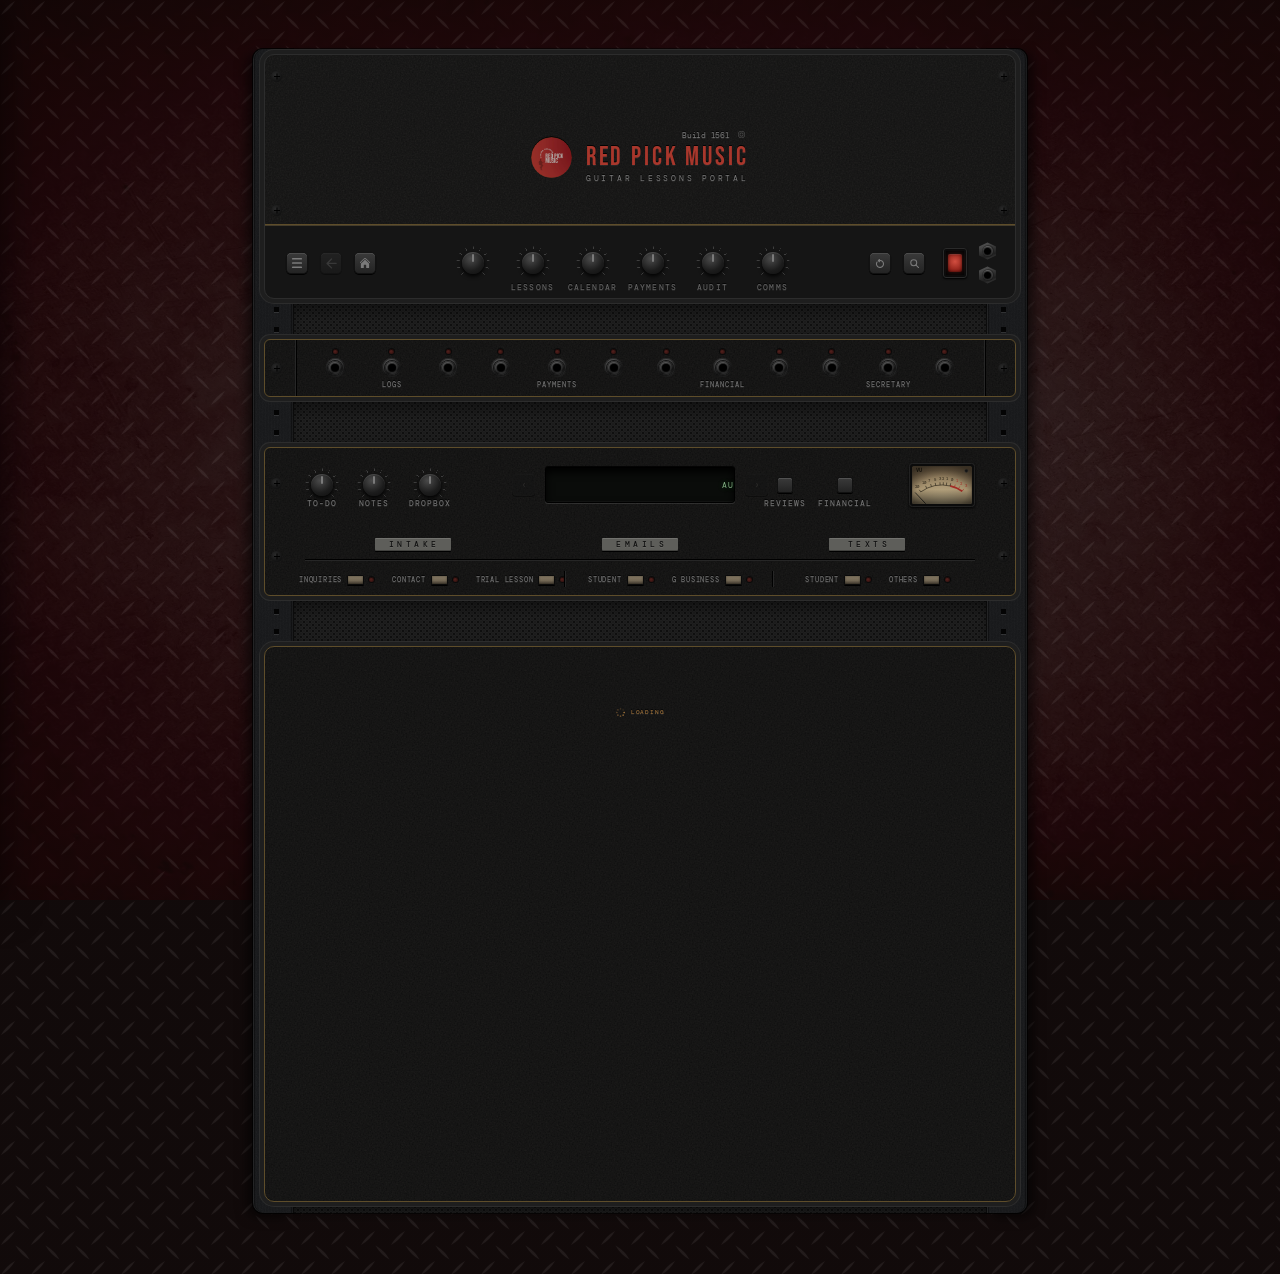
==== commit 44f8c006: "Audit · Lessons: Lesson Checklist in its own plate, red titles, pills Unlogged Lessons back as a red" ====
--- a/index.html
+++ b/index.html
@@ -5,11 +5,11 @@
   <meta name="viewport" content="width=device-width, initial-scale=1.0">
   <title>Red Pick Music — Lesson Portal</title>
   <link href="https://fonts.googleapis.com/css2?family=Bebas+Neue&family=Caveat:wght@400;500&family=DM+Mono:wght@400;500&family=Syne:wght@400;600;700;800&display=swap" rel="stylesheet">
-  <link rel="stylesheet" href="css/styles.css?v=1560">
-  <link rel="stylesheet" href="css/goals.css?v=1560">
-  <link rel="stylesheet" href="css/lessontimer.css?v=1560">
-  <link rel="stylesheet" href="css/rack.css?v=1560">   <!-- THE RACK: trial on Lessons only (user, 2026-11-14), drawn by core/rack.js -->
-  <link rel="stylesheet" href="css/msgrack.css?v=1560">
+  <link rel="stylesheet" href="css/styles.css?v=1561">
+  <link rel="stylesheet" href="css/goals.css?v=1561">
+  <link rel="stylesheet" href="css/lessontimer.css?v=1561">
+  <link rel="stylesheet" href="css/rack.css?v=1561">   <!-- THE RACK: trial on Lessons only (user, 2026-11-14), drawn by core/rack.js -->
+  <link rel="stylesheet" href="css/msgrack.css?v=1561">
 </head>
 <body>
 <div class="container">
@@ -20,7 +20,7 @@
     <img src="img/portal-logo-grey.png" alt="Red Pick Music">   <!-- badge lettering grey, the portal text grey (user, 2026-11-08; white original = img/portal-logo.png) -->
     <div class="hdr-name">
       <!-- build number + gear above MUSIC, right-aligned with it (user, 2026-10-26) -->
-      <div class="hdr-top"><span class="hdr-build">Build <span id="buildNo">1560</span></span><button class="gear-btn hdr-gear" onclick="openSettings()" data-tip="Opens a window.&#10;Settings."><span class="hdr-gear-i"></span></button></div>
+      <div class="hdr-top"><span class="hdr-build">Build <span id="buildNo">1561</span></span><button class="gear-btn hdr-gear" onclick="openSettings()" data-tip="Opens a window.&#10;Settings."><span class="hdr-gear-i"></span></button></div>
       <div class="header-title">RED PICK MUSIC</div>
       <div class="header-sub">Guitar Lessons Portal</div>
     </div>
@@ -214,11 +214,14 @@
             <button class="link-btn pa-back" onclick="closeLessonAudit()" data-tip="Instant.&#10;Back to audit." data-tip-left id="btnLessonAuditBack"><span>Back to audit</span></button>
           </span></div>
         <div class="pay-page-icon" data-icon="doc"></div>   <!-- page with lines, the user's pick (2026-11-25; the stacked pages drew too small) -->
-        <!-- no "Unlogged Lessons" label: the title says it (user, 2026-11-25) -->
+        <div class="settings-title pa-g-title"><span>Unlogged Lessons</span></div>   <!-- back, a red plate title like Payments' Incoming (user, 2026-11-25) -->
         <div id="auditLessonSection"><div class="empty-state rpm-loading">Loading</div></div>
-        <!-- Lessons (Oct 9 2026 on) still missing Log, HW or Schedule, from the
-             Lesson Checklist sheet (2026-10-08, ctrl.js _runCkAudit; replaces Missing HW). -->
-        <div class="section-label pa-sec">Lesson Checklist</div>
+      </div>
+      <!-- Lesson Checklist in its own plate (user, 2026-11-25). Lessons (Oct 9 2026 on) still missing Log, HW
+           or Schedule, from the Lesson Checklist sheet (2026-10-08, ctrl.js _runCkAudit; replaces Missing HW). -->
+      <div class="td-wk-box pa-box pa-box-cards">
+        <span class="td-bolt" style="left:8px;top:10px"></span><span class="td-bolt" style="left:8px;bottom:10px"></span><span class="td-bolt" style="right:8px;top:10px"></span><span class="td-bolt" style="right:8px;bottom:10px"></span>
+        <div class="settings-title pa-g-title"><span>Lesson Checklist</span></div>
         <div id="auditCkSection"><div class="empty-state rpm-loading">Loading</div></div>
       </div>
 
@@ -954,61 +957,61 @@
 </div>
 
 <!-- ─── CORE (load first) ─────────────────────────────────────────────────── -->
-<script src="core/state.js?v=1560"></script>
-<script src="core/storage.js?v=1560"></script>
-<script src="core/utils.js?v=1560"></script>
-<script src="core/dialog.js?v=1560"></script>
-<script src="core/api.js?v=1560"></script>
-<script src="core/secalert.js?v=1560"></script>
-<script src="core/magnifier.js?v=1560"></script>
-<script src="core/nav.js?v=1560"></script>
-<script src="core/rackscreen.js?v=1560"></script>
-<script src="core/msgrack.js?v=1560"></script>
+<script src="core/state.js?v=1561"></script>
+<script src="core/storage.js?v=1561"></script>
+<script src="core/utils.js?v=1561"></script>
+<script src="core/dialog.js?v=1561"></script>
+<script src="core/api.js?v=1561"></script>
+<script src="core/secalert.js?v=1561"></script>
+<script src="core/magnifier.js?v=1561"></script>
+<script src="core/nav.js?v=1561"></script>
+<script src="core/rackscreen.js?v=1561"></script>
+<script src="core/msgrack.js?v=1561"></script>
 
 <!-- ─── TABS ─────────────────────────────────────────────────────────────── -->
-<script src="tabs/icons.js?v=1560"></script>
-<script src="tabs/lessons.js?v=1560"></script>
-<script src="tabs/payments.js?v=1560"></script>
-<script src="tabs/general.js?v=1560"></script>
-<script src="tabs/financial.js?v=1560"></script>
-<script src="tabs/inquiries.js?v=1560"></script>
-<script src="tabs/inqarchive.js?v=1560"></script>
-<script src="tabs/comms.js?v=1560"></script>
-<script src="tabs/announce.js?v=1560"></script>
-<script src="tabs/notes.js?v=1560"></script>
-<script src="tabs/todo.js?v=1560"></script>
-<script src="tabs/availability.js?v=1560"></script>
-<script src="tabs/travel.js?v=1560"></script>
-<script src="tabs/tripsummary.js?v=1560"></script>
-<script src="tabs/triphistory.js?v=1560"></script>
-<script src="tabs/skips.js?v=1560"></script>
-<script src="tabs/student.js?v=1560"></script>
-<script src="tabs/ctrl.js?v=1560"></script>
-<script src="tabs/emails.js?v=1560"></script>
-<script src="tabs/dropbox.js?v=1560"></script>
-<script src="tabs/import.js?v=1560"></script>
-<script src="tabs/today.js?v=1560"></script>
-<script src="tabs/home.js?v=1560"></script>
-<script src="tabs/trial.js?v=1560"></script>
-<script src="tabs/ending.js?v=1560"></script>
-<script src="tabs/reviews.js?v=1560"></script>
-<script src="tabs/financial2.js?v=1560"></script>
-<script src="tabs/calendar.js?v=1560"></script>
-<script src="tabs/fixedcal.js?v=1560"></script>
-<script src="tabs/slotchange.js?v=1560"></script>
-<script src="tabs/holidays.js?v=1560"></script>
-<script src="tabs/archive.js?v=1560"></script>
-<script src="tabs/texttemplates.js?v=1560"></script>   <!-- text templates, opened from Comms ▸ Templates ▾ (2026-11-05) -->
-<script src="tabs/goals.js?v=1560"></script>
-<script src="tabs/schednotes.js?v=1560"></script>
-<script src="tabs/logtimer.js?v=1560"></script>
-<script src="core/usage.js?v=1560"></script>
-<script src="core/rack.js?v=1560"></script>
-<script src="tabs/usage.js?v=1560"></script>
-<script src="tabs/guitartypes.js?v=1560"></script>
-<script src="tabs/lessontimer.js?v=1560"></script>
-<script src="tabs/dayclock.js?v=1560"></script>
-<script src="tabs/report.js?v=1560"></script>
+<script src="tabs/icons.js?v=1561"></script>
+<script src="tabs/lessons.js?v=1561"></script>
+<script src="tabs/payments.js?v=1561"></script>
+<script src="tabs/general.js?v=1561"></script>
+<script src="tabs/financial.js?v=1561"></script>
+<script src="tabs/inquiries.js?v=1561"></script>
+<script src="tabs/inqarchive.js?v=1561"></script>
+<script src="tabs/comms.js?v=1561"></script>
+<script src="tabs/announce.js?v=1561"></script>
+<script src="tabs/notes.js?v=1561"></script>
+<script src="tabs/todo.js?v=1561"></script>
+<script src="tabs/availability.js?v=1561"></script>
+<script src="tabs/travel.js?v=1561"></script>
+<script src="tabs/tripsummary.js?v=1561"></script>
+<script src="tabs/triphistory.js?v=1561"></script>
+<script src="tabs/skips.js?v=1561"></script>
+<script src="tabs/student.js?v=1561"></script>
+<script src="tabs/ctrl.js?v=1561"></script>
+<script src="tabs/emails.js?v=1561"></script>
+<script src="tabs/dropbox.js?v=1561"></script>
+<script src="tabs/import.js?v=1561"></script>
+<script src="tabs/today.js?v=1561"></script>
+<script src="tabs/home.js?v=1561"></script>
+<script src="tabs/trial.js?v=1561"></script>
+<script src="tabs/ending.js?v=1561"></script>
+<script src="tabs/reviews.js?v=1561"></script>
+<script src="tabs/financial2.js?v=1561"></script>
+<script src="tabs/calendar.js?v=1561"></script>
+<script src="tabs/fixedcal.js?v=1561"></script>
+<script src="tabs/slotchange.js?v=1561"></script>
+<script src="tabs/holidays.js?v=1561"></script>
+<script src="tabs/archive.js?v=1561"></script>
+<script src="tabs/texttemplates.js?v=1561"></script>   <!-- text templates, opened from Comms ▸ Templates ▾ (2026-11-05) -->
+<script src="tabs/goals.js?v=1561"></script>
+<script src="tabs/schednotes.js?v=1561"></script>
+<script src="tabs/logtimer.js?v=1561"></script>
+<script src="core/usage.js?v=1561"></script>
+<script src="core/rack.js?v=1561"></script>
+<script src="tabs/usage.js?v=1561"></script>
+<script src="tabs/guitartypes.js?v=1561"></script>
+<script src="tabs/lessontimer.js?v=1561"></script>
+<script src="tabs/dayclock.js?v=1561"></script>
+<script src="tabs/report.js?v=1561"></script>
 
 <!-- ─── INIT ─────────────────────────────────────────────────────────────── -->
 <script>
--- a/css/styles.css
+++ b/css/styles.css
@@ -7319,9 +7319,9 @@
 /* LOGGING (and Done) in the middle of the left side, not of the whole window (user, 2026-11-25):
    the Steps column takes the card's right 227px. */
 html body #imLogWin .im-do-card > :is(.rpm-busy-msg, .im-done-msg, #_a#_b#_c) { left: calc((100% - 227px) / 2); }
-/* Audit · Lessons (2026-11-25): the page icon under the title, the Lesson Checklist label, the cards' insides on Active Trips' rhythm */
-html body #imAuditView .section-label.pa-sec { padding-left: 0; margin: 40px 0 16px !important; }
-#imAuditView .pa-box-head > .pay-page-icon ~ #auditLessonSection { margin-top: 36px; }   /* cards under the icon, no label (user, 2026-11-25) */
+/* Audit · Lessons (2026-11-25): the page icon under the title, red plate titles, the cards' insides on Active Trips' rhythm */
+html body #imAuditView .pa-box > .settings-title.pa-g-title { margin: 0 0 36px; }   /* red plate titles like Payments' Incoming (user, 2026-11-25) */
+html body #imAuditView .pay-page-icon + .settings-title.pa-g-title { margin-top: 44px; }   /* Unlogged Lessons under the icon */
 html body #imAuditView .ts-tag.au-sub { margin: 0; }
 #imAuditView .pa-row .au-ck-list { margin-top: 0; }
 #imAuditView .pa-row .au-grid-wrap { margin: 0; }
@@ -7331,3 +7331,5 @@
 /* Mark all none on Practice materials, where Mark no show sits on page 1: right end of the left side (this page has no Shortcuts under it). */
 html body #imLogWin :is(#imAllNoneSlot, #_a#_b#_c#_d#_e) { padding-right: 23px; }
 html body :is(#imAuditView .en-card.ts-row, #_a#_b#_c#_d#_e#_f#_g#_h) { width: 100%; }   /* Lessons Audit cards stay wide, like its Details window's grid (user, 2026-11-25) */
+#imAuditView .pa-row .au-ck-tag { border-radius: 999px; padding: 3px 9px; }   /* Lesson Checklist steps as pills (user, 2026-11-25) */
+html body :is(#auditCkSection .en-card.ts-row, #_a#_b#_c#_d#_e#_f#_g#_h#_i) { width: 560px; }   /* Lesson Checklist cards at the one card width; only Unlogged stays wide (user, 2026-11-25) */
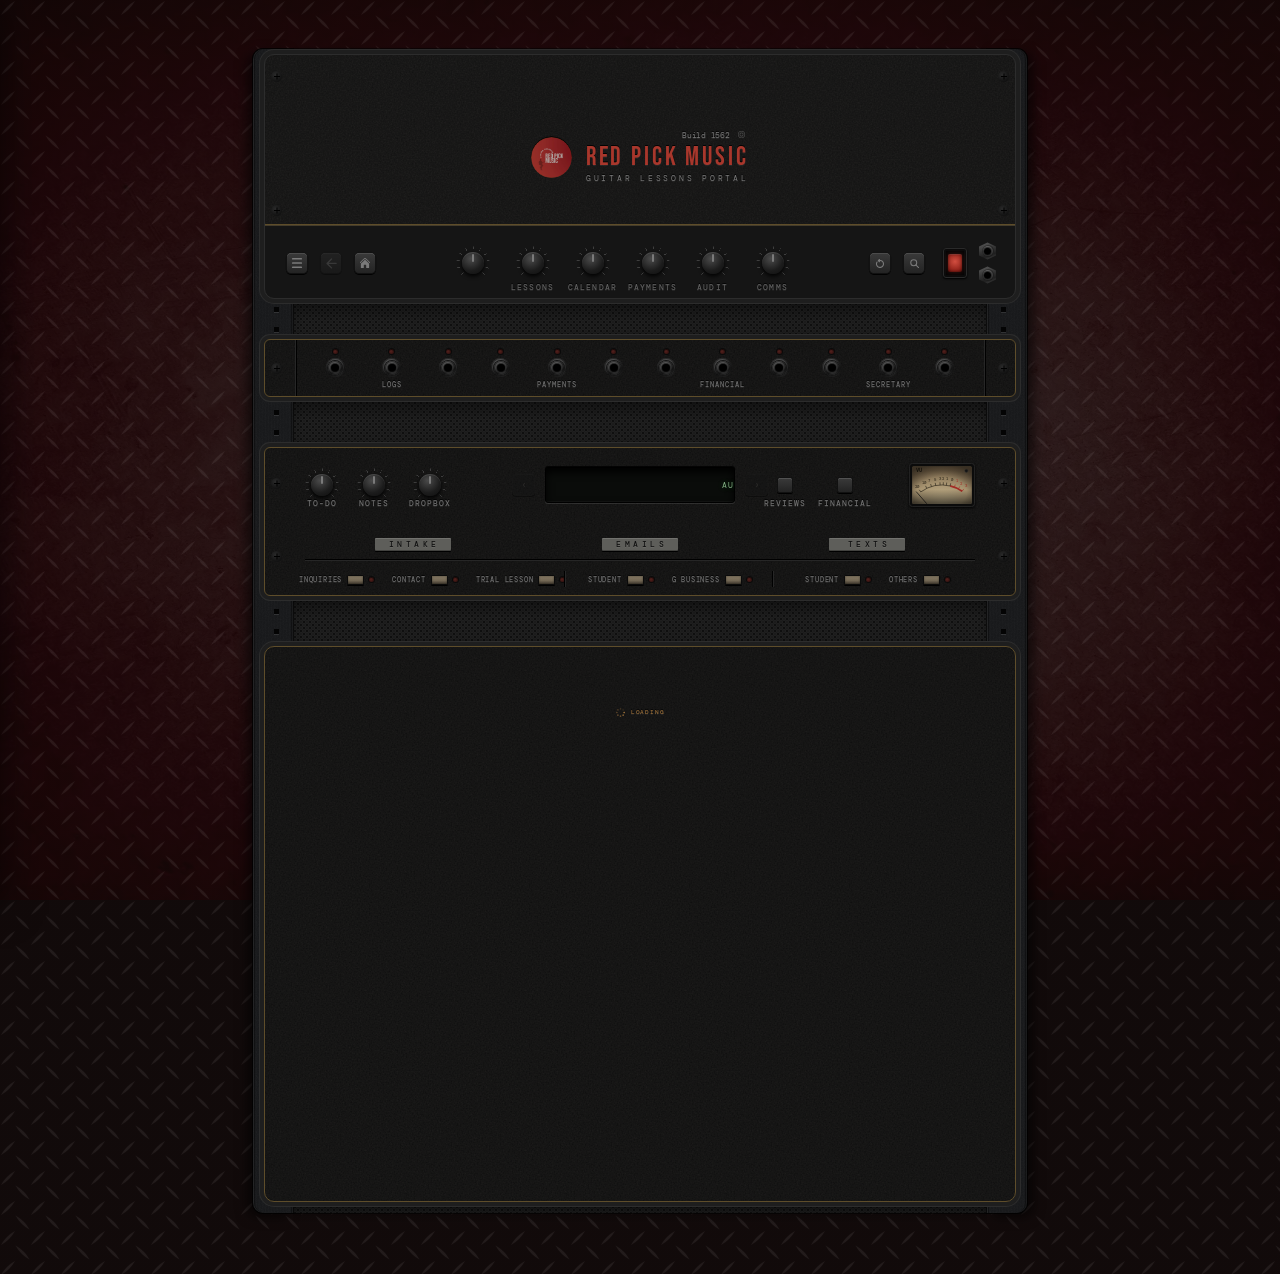
==== commit 73375e11: "Lessons Not logged: card opens student page, + Log opens Log Co-Authored-By: Claude Opus 5.5 <norepl" ====
--- a/index.html
+++ b/index.html
@@ -5,11 +5,11 @@
   <meta name="viewport" content="width=device-width, initial-scale=1.0">
   <title>Red Pick Music — Lesson Portal</title>
   <link href="https://fonts.googleapis.com/css2?family=Bebas+Neue&family=Caveat:wght@400;500&family=DM+Mono:wght@400;500&family=Syne:wght@400;600;700;800&display=swap" rel="stylesheet">
-  <link rel="stylesheet" href="css/styles.css?v=1561">
-  <link rel="stylesheet" href="css/goals.css?v=1561">
-  <link rel="stylesheet" href="css/lessontimer.css?v=1561">
-  <link rel="stylesheet" href="css/rack.css?v=1561">   <!-- THE RACK: trial on Lessons only (user, 2026-11-14), drawn by core/rack.js -->
-  <link rel="stylesheet" href="css/msgrack.css?v=1561">
+  <link rel="stylesheet" href="css/styles.css?v=1562">
+  <link rel="stylesheet" href="css/goals.css?v=1562">
+  <link rel="stylesheet" href="css/lessontimer.css?v=1562">
+  <link rel="stylesheet" href="css/rack.css?v=1562">   <!-- THE RACK: trial on Lessons only (user, 2026-11-14), drawn by core/rack.js -->
+  <link rel="stylesheet" href="css/msgrack.css?v=1562">
 </head>
 <body>
 <div class="container">
@@ -20,7 +20,7 @@
     <img src="img/portal-logo-grey.png" alt="Red Pick Music">   <!-- badge lettering grey, the portal text grey (user, 2026-11-08; white original = img/portal-logo.png) -->
     <div class="hdr-name">
       <!-- build number + gear above MUSIC, right-aligned with it (user, 2026-10-26) -->
-      <div class="hdr-top"><span class="hdr-build">Build <span id="buildNo">1561</span></span><button class="gear-btn hdr-gear" onclick="openSettings()" data-tip="Opens a window.&#10;Settings."><span class="hdr-gear-i"></span></button></div>
+      <div class="hdr-top"><span class="hdr-build">Build <span id="buildNo">1562</span></span><button class="gear-btn hdr-gear" onclick="openSettings()" data-tip="Opens a window.&#10;Settings."><span class="hdr-gear-i"></span></button></div>
       <div class="header-title">RED PICK MUSIC</div>
       <div class="header-sub">Guitar Lessons Portal</div>
     </div>
@@ -957,61 +957,61 @@
 </div>
 
 <!-- ─── CORE (load first) ─────────────────────────────────────────────────── -->
-<script src="core/state.js?v=1561"></script>
-<script src="core/storage.js?v=1561"></script>
-<script src="core/utils.js?v=1561"></script>
-<script src="core/dialog.js?v=1561"></script>
-<script src="core/api.js?v=1561"></script>
-<script src="core/secalert.js?v=1561"></script>
-<script src="core/magnifier.js?v=1561"></script>
-<script src="core/nav.js?v=1561"></script>
-<script src="core/rackscreen.js?v=1561"></script>
-<script src="core/msgrack.js?v=1561"></script>
+<script src="core/state.js?v=1562"></script>
+<script src="core/storage.js?v=1562"></script>
+<script src="core/utils.js?v=1562"></script>
+<script src="core/dialog.js?v=1562"></script>
+<script src="core/api.js?v=1562"></script>
+<script src="core/secalert.js?v=1562"></script>
+<script src="core/magnifier.js?v=1562"></script>
+<script src="core/nav.js?v=1562"></script>
+<script src="core/rackscreen.js?v=1562"></script>
+<script src="core/msgrack.js?v=1562"></script>
 
 <!-- ─── TABS ─────────────────────────────────────────────────────────────── -->
-<script src="tabs/icons.js?v=1561"></script>
-<script src="tabs/lessons.js?v=1561"></script>
-<script src="tabs/payments.js?v=1561"></script>
-<script src="tabs/general.js?v=1561"></script>
-<script src="tabs/financial.js?v=1561"></script>
-<script src="tabs/inquiries.js?v=1561"></script>
-<script src="tabs/inqarchive.js?v=1561"></script>
-<script src="tabs/comms.js?v=1561"></script>
-<script src="tabs/announce.js?v=1561"></script>
-<script src="tabs/notes.js?v=1561"></script>
-<script src="tabs/todo.js?v=1561"></script>
-<script src="tabs/availability.js?v=1561"></script>
-<script src="tabs/travel.js?v=1561"></script>
-<script src="tabs/tripsummary.js?v=1561"></script>
-<script src="tabs/triphistory.js?v=1561"></script>
-<script src="tabs/skips.js?v=1561"></script>
-<script src="tabs/student.js?v=1561"></script>
-<script src="tabs/ctrl.js?v=1561"></script>
-<script src="tabs/emails.js?v=1561"></script>
-<script src="tabs/dropbox.js?v=1561"></script>
-<script src="tabs/import.js?v=1561"></script>
-<script src="tabs/today.js?v=1561"></script>
-<script src="tabs/home.js?v=1561"></script>
-<script src="tabs/trial.js?v=1561"></script>
-<script src="tabs/ending.js?v=1561"></script>
-<script src="tabs/reviews.js?v=1561"></script>
-<script src="tabs/financial2.js?v=1561"></script>
-<script src="tabs/calendar.js?v=1561"></script>
-<script src="tabs/fixedcal.js?v=1561"></script>
-<script src="tabs/slotchange.js?v=1561"></script>
-<script src="tabs/holidays.js?v=1561"></script>
-<script src="tabs/archive.js?v=1561"></script>
-<script src="tabs/texttemplates.js?v=1561"></script>   <!-- text templates, opened from Comms ▸ Templates ▾ (2026-11-05) -->
-<script src="tabs/goals.js?v=1561"></script>
-<script src="tabs/schednotes.js?v=1561"></script>
-<script src="tabs/logtimer.js?v=1561"></script>
-<script src="core/usage.js?v=1561"></script>
-<script src="core/rack.js?v=1561"></script>
-<script src="tabs/usage.js?v=1561"></script>
-<script src="tabs/guitartypes.js?v=1561"></script>
-<script src="tabs/lessontimer.js?v=1561"></script>
-<script src="tabs/dayclock.js?v=1561"></script>
-<script src="tabs/report.js?v=1561"></script>
+<script src="tabs/icons.js?v=1562"></script>
+<script src="tabs/lessons.js?v=1562"></script>
+<script src="tabs/payments.js?v=1562"></script>
+<script src="tabs/general.js?v=1562"></script>
+<script src="tabs/financial.js?v=1562"></script>
+<script src="tabs/inquiries.js?v=1562"></script>
+<script src="tabs/inqarchive.js?v=1562"></script>
+<script src="tabs/comms.js?v=1562"></script>
+<script src="tabs/announce.js?v=1562"></script>
+<script src="tabs/notes.js?v=1562"></script>
+<script src="tabs/todo.js?v=1562"></script>
+<script src="tabs/availability.js?v=1562"></script>
+<script src="tabs/travel.js?v=1562"></script>
+<script src="tabs/tripsummary.js?v=1562"></script>
+<script src="tabs/triphistory.js?v=1562"></script>
+<script src="tabs/skips.js?v=1562"></script>
+<script src="tabs/student.js?v=1562"></script>
+<script src="tabs/ctrl.js?v=1562"></script>
+<script src="tabs/emails.js?v=1562"></script>
+<script src="tabs/dropbox.js?v=1562"></script>
+<script src="tabs/import.js?v=1562"></script>
+<script src="tabs/today.js?v=1562"></script>
+<script src="tabs/home.js?v=1562"></script>
+<script src="tabs/trial.js?v=1562"></script>
+<script src="tabs/ending.js?v=1562"></script>
+<script src="tabs/reviews.js?v=1562"></script>
+<script src="tabs/financial2.js?v=1562"></script>
+<script src="tabs/calendar.js?v=1562"></script>
+<script src="tabs/fixedcal.js?v=1562"></script>
+<script src="tabs/slotchange.js?v=1562"></script>
+<script src="tabs/holidays.js?v=1562"></script>
+<script src="tabs/archive.js?v=1562"></script>
+<script src="tabs/texttemplates.js?v=1562"></script>   <!-- text templates, opened from Comms ▸ Templates ▾ (2026-11-05) -->
+<script src="tabs/goals.js?v=1562"></script>
+<script src="tabs/schednotes.js?v=1562"></script>
+<script src="tabs/logtimer.js?v=1562"></script>
+<script src="core/usage.js?v=1562"></script>
+<script src="core/rack.js?v=1562"></script>
+<script src="tabs/usage.js?v=1562"></script>
+<script src="tabs/guitartypes.js?v=1562"></script>
+<script src="tabs/lessontimer.js?v=1562"></script>
+<script src="tabs/dayclock.js?v=1562"></script>
+<script src="tabs/report.js?v=1562"></script>
 
 <!-- ─── INIT ─────────────────────────────────────────────────────────────── -->
 <script>
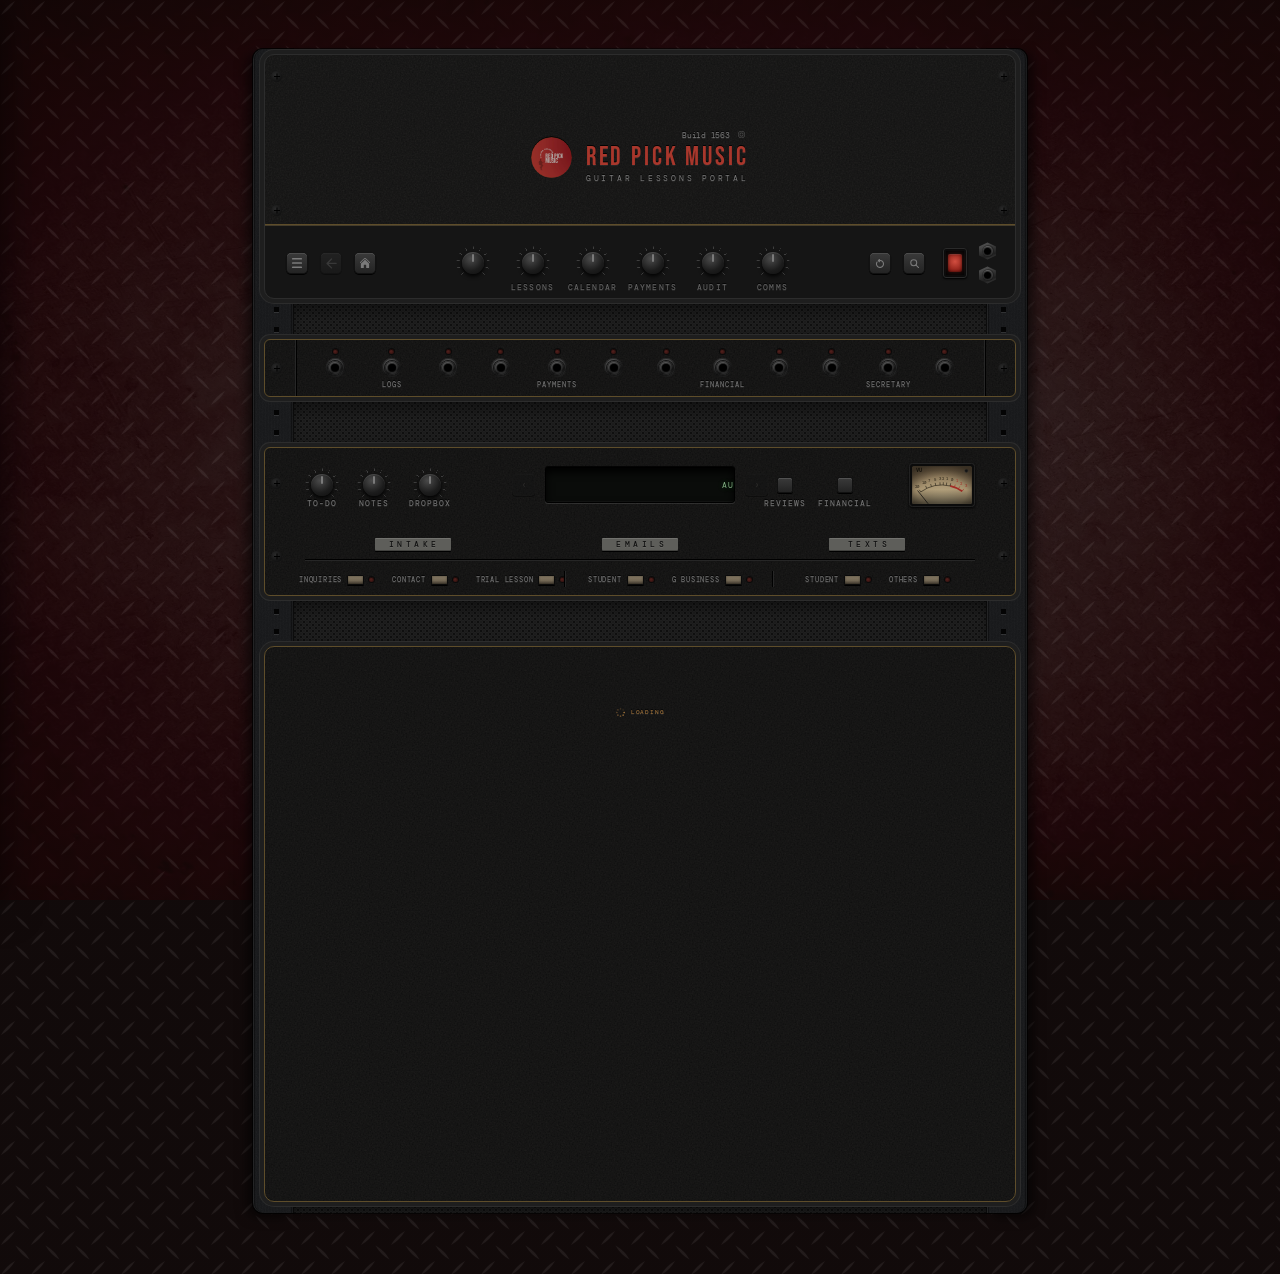
==== commit 3a39618f: "Log window: dim None text, No change stays lit, no DONE at the end - None written in the Video / Web" ====
--- a/index.html
+++ b/index.html
@@ -5,11 +5,11 @@
   <meta name="viewport" content="width=device-width, initial-scale=1.0">
   <title>Red Pick Music — Lesson Portal</title>
   <link href="https://fonts.googleapis.com/css2?family=Bebas+Neue&family=Caveat:wght@400;500&family=DM+Mono:wght@400;500&family=Syne:wght@400;600;700;800&display=swap" rel="stylesheet">
-  <link rel="stylesheet" href="css/styles.css?v=1562">
-  <link rel="stylesheet" href="css/goals.css?v=1562">
-  <link rel="stylesheet" href="css/lessontimer.css?v=1562">
-  <link rel="stylesheet" href="css/rack.css?v=1562">   <!-- THE RACK: trial on Lessons only (user, 2026-11-14), drawn by core/rack.js -->
-  <link rel="stylesheet" href="css/msgrack.css?v=1562">
+  <link rel="stylesheet" href="css/styles.css?v=1563">
+  <link rel="stylesheet" href="css/goals.css?v=1563">
+  <link rel="stylesheet" href="css/lessontimer.css?v=1563">
+  <link rel="stylesheet" href="css/rack.css?v=1563">   <!-- THE RACK: trial on Lessons only (user, 2026-11-14), drawn by core/rack.js -->
+  <link rel="stylesheet" href="css/msgrack.css?v=1563">
 </head>
 <body>
 <div class="container">
@@ -20,7 +20,7 @@
     <img src="img/portal-logo-grey.png" alt="Red Pick Music">   <!-- badge lettering grey, the portal text grey (user, 2026-11-08; white original = img/portal-logo.png) -->
     <div class="hdr-name">
       <!-- build number + gear above MUSIC, right-aligned with it (user, 2026-10-26) -->
-      <div class="hdr-top"><span class="hdr-build">Build <span id="buildNo">1562</span></span><button class="gear-btn hdr-gear" onclick="openSettings()" data-tip="Opens a window.&#10;Settings."><span class="hdr-gear-i"></span></button></div>
+      <div class="hdr-top"><span class="hdr-build">Build <span id="buildNo">1563</span></span><button class="gear-btn hdr-gear" onclick="openSettings()" data-tip="Opens a window.&#10;Settings."><span class="hdr-gear-i"></span></button></div>
       <div class="header-title">RED PICK MUSIC</div>
       <div class="header-sub">Guitar Lessons Portal</div>
     </div>
@@ -957,61 +957,61 @@
 </div>
 
 <!-- ─── CORE (load first) ─────────────────────────────────────────────────── -->
-<script src="core/state.js?v=1562"></script>
-<script src="core/storage.js?v=1562"></script>
-<script src="core/utils.js?v=1562"></script>
-<script src="core/dialog.js?v=1562"></script>
-<script src="core/api.js?v=1562"></script>
-<script src="core/secalert.js?v=1562"></script>
-<script src="core/magnifier.js?v=1562"></script>
-<script src="core/nav.js?v=1562"></script>
-<script src="core/rackscreen.js?v=1562"></script>
-<script src="core/msgrack.js?v=1562"></script>
+<script src="core/state.js?v=1563"></script>
+<script src="core/storage.js?v=1563"></script>
+<script src="core/utils.js?v=1563"></script>
+<script src="core/dialog.js?v=1563"></script>
+<script src="core/api.js?v=1563"></script>
+<script src="core/secalert.js?v=1563"></script>
+<script src="core/magnifier.js?v=1563"></script>
+<script src="core/nav.js?v=1563"></script>
+<script src="core/rackscreen.js?v=1563"></script>
+<script src="core/msgrack.js?v=1563"></script>
 
 <!-- ─── TABS ─────────────────────────────────────────────────────────────── -->
-<script src="tabs/icons.js?v=1562"></script>
-<script src="tabs/lessons.js?v=1562"></script>
-<script src="tabs/payments.js?v=1562"></script>
-<script src="tabs/general.js?v=1562"></script>
-<script src="tabs/financial.js?v=1562"></script>
-<script src="tabs/inquiries.js?v=1562"></script>
-<script src="tabs/inqarchive.js?v=1562"></script>
-<script src="tabs/comms.js?v=1562"></script>
-<script src="tabs/announce.js?v=1562"></script>
-<script src="tabs/notes.js?v=1562"></script>
-<script src="tabs/todo.js?v=1562"></script>
-<script src="tabs/availability.js?v=1562"></script>
-<script src="tabs/travel.js?v=1562"></script>
-<script src="tabs/tripsummary.js?v=1562"></script>
-<script src="tabs/triphistory.js?v=1562"></script>
-<script src="tabs/skips.js?v=1562"></script>
-<script src="tabs/student.js?v=1562"></script>
-<script src="tabs/ctrl.js?v=1562"></script>
-<script src="tabs/emails.js?v=1562"></script>
-<script src="tabs/dropbox.js?v=1562"></script>
-<script src="tabs/import.js?v=1562"></script>
-<script src="tabs/today.js?v=1562"></script>
-<script src="tabs/home.js?v=1562"></script>
-<script src="tabs/trial.js?v=1562"></script>
-<script src="tabs/ending.js?v=1562"></script>
-<script src="tabs/reviews.js?v=1562"></script>
-<script src="tabs/financial2.js?v=1562"></script>
-<script src="tabs/calendar.js?v=1562"></script>
-<script src="tabs/fixedcal.js?v=1562"></script>
-<script src="tabs/slotchange.js?v=1562"></script>
-<script src="tabs/holidays.js?v=1562"></script>
-<script src="tabs/archive.js?v=1562"></script>
-<script src="tabs/texttemplates.js?v=1562"></script>   <!-- text templates, opened from Comms ▸ Templates ▾ (2026-11-05) -->
-<script src="tabs/goals.js?v=1562"></script>
-<script src="tabs/schednotes.js?v=1562"></script>
-<script src="tabs/logtimer.js?v=1562"></script>
-<script src="core/usage.js?v=1562"></script>
-<script src="core/rack.js?v=1562"></script>
-<script src="tabs/usage.js?v=1562"></script>
-<script src="tabs/guitartypes.js?v=1562"></script>
-<script src="tabs/lessontimer.js?v=1562"></script>
-<script src="tabs/dayclock.js?v=1562"></script>
-<script src="tabs/report.js?v=1562"></script>
+<script src="tabs/icons.js?v=1563"></script>
+<script src="tabs/lessons.js?v=1563"></script>
+<script src="tabs/payments.js?v=1563"></script>
+<script src="tabs/general.js?v=1563"></script>
+<script src="tabs/financial.js?v=1563"></script>
+<script src="tabs/inquiries.js?v=1563"></script>
+<script src="tabs/inqarchive.js?v=1563"></script>
+<script src="tabs/comms.js?v=1563"></script>
+<script src="tabs/announce.js?v=1563"></script>
+<script src="tabs/notes.js?v=1563"></script>
+<script src="tabs/todo.js?v=1563"></script>
+<script src="tabs/availability.js?v=1563"></script>
+<script src="tabs/travel.js?v=1563"></script>
+<script src="tabs/tripsummary.js?v=1563"></script>
+<script src="tabs/triphistory.js?v=1563"></script>
+<script src="tabs/skips.js?v=1563"></script>
+<script src="tabs/student.js?v=1563"></script>
+<script src="tabs/ctrl.js?v=1563"></script>
+<script src="tabs/emails.js?v=1563"></script>
+<script src="tabs/dropbox.js?v=1563"></script>
+<script src="tabs/import.js?v=1563"></script>
+<script src="tabs/today.js?v=1563"></script>
+<script src="tabs/home.js?v=1563"></script>
+<script src="tabs/trial.js?v=1563"></script>
+<script src="tabs/ending.js?v=1563"></script>
+<script src="tabs/reviews.js?v=1563"></script>
+<script src="tabs/financial2.js?v=1563"></script>
+<script src="tabs/calendar.js?v=1563"></script>
+<script src="tabs/fixedcal.js?v=1563"></script>
+<script src="tabs/slotchange.js?v=1563"></script>
+<script src="tabs/holidays.js?v=1563"></script>
+<script src="tabs/archive.js?v=1563"></script>
+<script src="tabs/texttemplates.js?v=1563"></script>   <!-- text templates, opened from Comms ▸ Templates ▾ (2026-11-05) -->
+<script src="tabs/goals.js?v=1563"></script>
+<script src="tabs/schednotes.js?v=1563"></script>
+<script src="tabs/logtimer.js?v=1563"></script>
+<script src="core/usage.js?v=1563"></script>
+<script src="core/rack.js?v=1563"></script>
+<script src="tabs/usage.js?v=1563"></script>
+<script src="tabs/guitartypes.js?v=1563"></script>
+<script src="tabs/lessontimer.js?v=1563"></script>
+<script src="tabs/dayclock.js?v=1563"></script>
+<script src="tabs/report.js?v=1563"></script>
 
 <!-- ─── INIT ─────────────────────────────────────────────────────────────── -->
 <script>
--- a/css/styles.css
+++ b/css/styles.css
@@ -7333,3 +7333,8 @@
 html body :is(#imAuditView .en-card.ts-row, #_a#_b#_c#_d#_e#_f#_g#_h) { width: 100%; }   /* Lessons Audit cards stay wide, like its Details window's grid (user, 2026-11-25) */
 #imAuditView .pa-row .au-ck-tag { border-radius: 999px; padding: 3px 9px; }   /* Lesson Checklist steps as pills (user, 2026-11-25) */
 html body :is(#auditCkSection .en-card.ts-row, #_a#_b#_c#_d#_e#_f#_g#_h#_i) { width: 560px; }   /* Lesson Checklist cards at the one card width; only Unlogged stays wide (user, 2026-11-25) */
+/* None written in a Practice materials box dims too: it's there, but it's nothing (user, 2026-11-25). */
+html body #imLogWin :is(#logHwVideoInput.im-val-none, #logHwLinkInput.im-val-none, #_a#_b#_c#_d) { color: var(--t-faint); }
+html body #imLogWin .im-mat-qbox:has(#imRecNo.done) :is(.im-rec-box, #_a#_b#_c#_d) { color: var(--t-faint); }
+/* No change picked keeps its hover look, so it reads as picked (user, 2026-11-25). */
+html body #imLogWin .im-page[data-pg="3"] #imSchedRs :is(#imSchedNo.done, #_a#_b#_c#_d#_e#_f#_g) { color: var(--t-normal); border-color: rgba(255,255,255,0.22); background: #191919; }
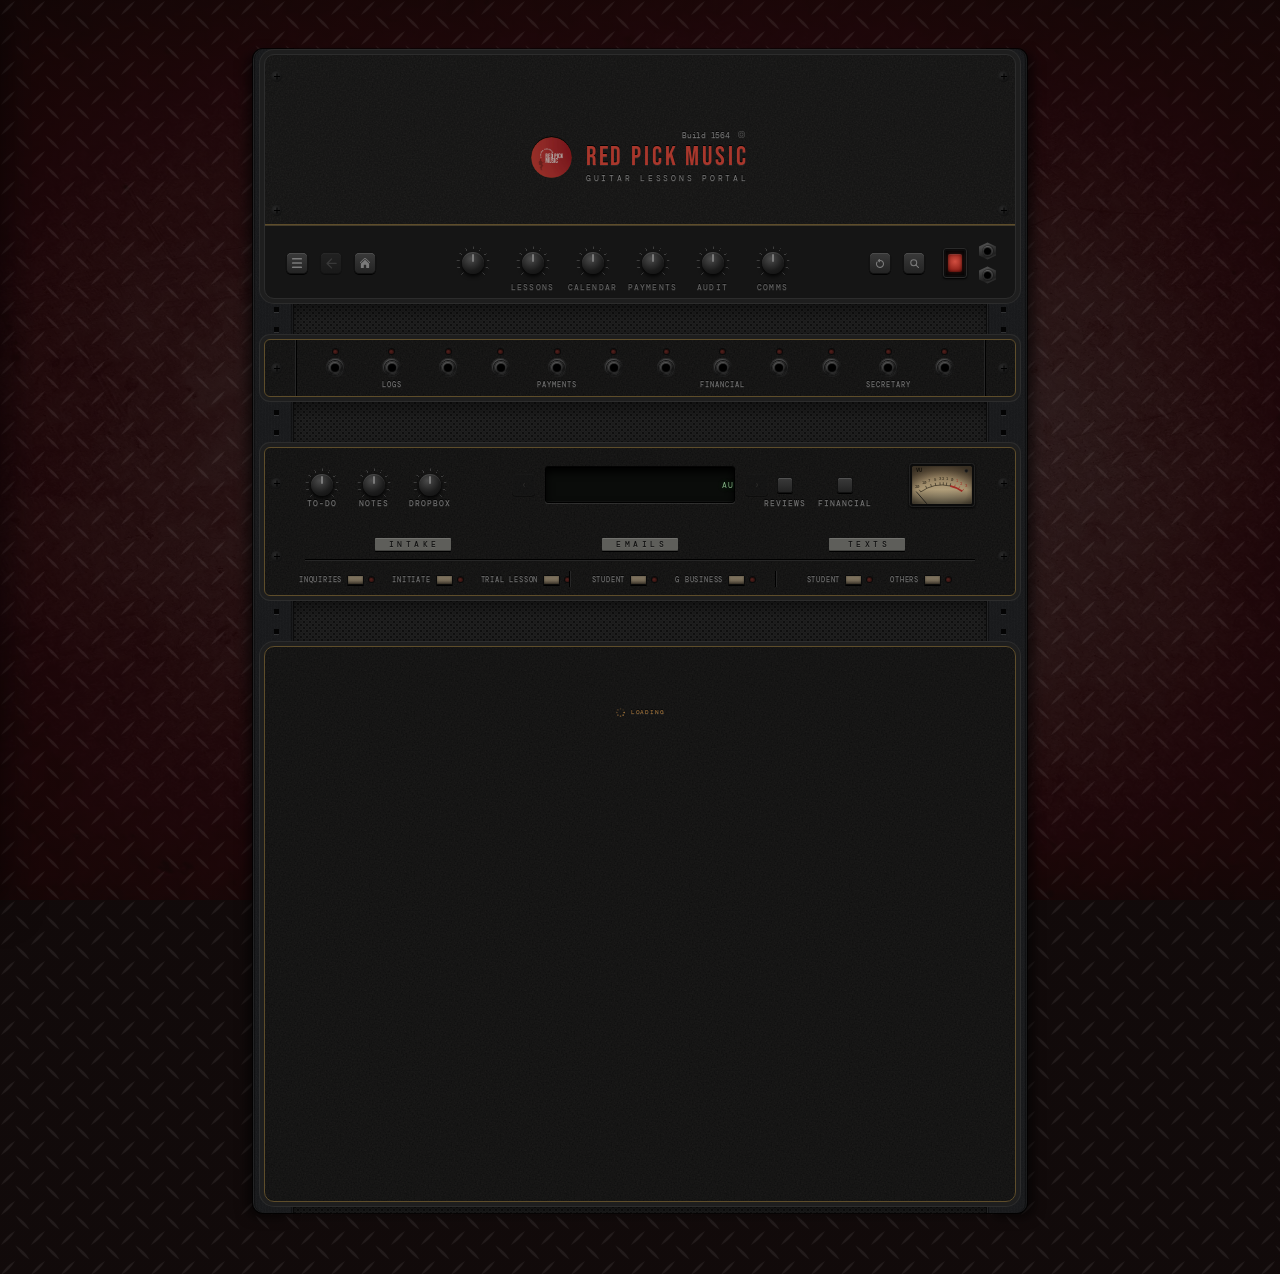
==== commit c8b55db7: "Contact tab back to Initiate; Other student picker sunk like Guitar Types Initiate · Contact & Book " ====
--- a/index.html
+++ b/index.html
@@ -5,11 +5,11 @@
   <meta name="viewport" content="width=device-width, initial-scale=1.0">
   <title>Red Pick Music — Lesson Portal</title>
   <link href="https://fonts.googleapis.com/css2?family=Bebas+Neue&family=Caveat:wght@400;500&family=DM+Mono:wght@400;500&family=Syne:wght@400;600;700;800&display=swap" rel="stylesheet">
-  <link rel="stylesheet" href="css/styles.css?v=1563">
-  <link rel="stylesheet" href="css/goals.css?v=1563">
-  <link rel="stylesheet" href="css/lessontimer.css?v=1563">
-  <link rel="stylesheet" href="css/rack.css?v=1563">   <!-- THE RACK: trial on Lessons only (user, 2026-11-14), drawn by core/rack.js -->
-  <link rel="stylesheet" href="css/msgrack.css?v=1563">
+  <link rel="stylesheet" href="css/styles.css?v=1564">
+  <link rel="stylesheet" href="css/goals.css?v=1564">
+  <link rel="stylesheet" href="css/lessontimer.css?v=1564">
+  <link rel="stylesheet" href="css/rack.css?v=1564">   <!-- THE RACK: trial on Lessons only (user, 2026-11-14), drawn by core/rack.js -->
+  <link rel="stylesheet" href="css/msgrack.css?v=1564">
 </head>
 <body>
 <div class="container">
@@ -20,7 +20,7 @@
     <img src="img/portal-logo-grey.png" alt="Red Pick Music">   <!-- badge lettering grey, the portal text grey (user, 2026-11-08; white original = img/portal-logo.png) -->
     <div class="hdr-name">
       <!-- build number + gear above MUSIC, right-aligned with it (user, 2026-10-26) -->
-      <div class="hdr-top"><span class="hdr-build">Build <span id="buildNo">1563</span></span><button class="gear-btn hdr-gear" onclick="openSettings()" data-tip="Opens a window.&#10;Settings."><span class="hdr-gear-i"></span></button></div>
+      <div class="hdr-top"><span class="hdr-build">Build <span id="buildNo">1564</span></span><button class="gear-btn hdr-gear" onclick="openSettings()" data-tip="Opens a window.&#10;Settings."><span class="hdr-gear-i"></span></button></div>
       <div class="header-title">RED PICK MUSIC</div>
       <div class="header-sub">Guitar Lessons Portal</div>
     </div>
@@ -111,7 +111,7 @@
       <button class="tab-btn nav-toggle" onclick="toggleNavMenu(event, this)">Intake</button>
       <div class="nav-menu">
         <button class="tab-btn nav-item" data-tab="inquiries" onclick="switchTab('inquiries')">Inquiries<span class="inq-badge" id="inqBadge" style="display:none"></span></button>
-        <button class="tab-btn nav-item" data-tab="initiate" onclick="switchTab('initiate')">Contact<span class="inq-badge" id="initNavBadge" style="display:none"></span></button>
+        <button class="tab-btn nav-item" data-tab="initiate" onclick="switchTab('initiate')">Initiate<span class="inq-badge" id="initNavBadge" style="display:none"></span></button>
         <button class="tab-btn nav-item" data-tab="trial" onclick="switchTab('trial')">Trial Lesson</button>
       </div>
     </div>
@@ -700,7 +700,7 @@
   <div class="tab-panel" id="tab-initiate">
     <!-- Title like Trial Lesson's (user, 2026-11-16; was a small grey label) -->
     <div class="rpm-title-row">
-      <div class="settings-title td-wk-title"><span>Contact<span class="win-sub"> · Text &amp; Book</span></span></div>
+      <div class="settings-title td-wk-title"><span>Initiate<span class="win-sub"> · Contact &amp; Book</span></span></div>
       <div class="rpm-title-btns">
         <button class="link-btn bright opens-window" onclick="_trAvOpen()" data-tip="Opens a window.&#10;This week and next on the teaching grid.&#10;Pick a name, then the times to offer them.&#10;Offers last 3 days." data-tip-wrap data-tip-left><span data-icon="calendar"></span><span>Available times</span></button>
       </div>
@@ -957,61 +957,61 @@
 </div>
 
 <!-- ─── CORE (load first) ─────────────────────────────────────────────────── -->
-<script src="core/state.js?v=1563"></script>
-<script src="core/storage.js?v=1563"></script>
-<script src="core/utils.js?v=1563"></script>
-<script src="core/dialog.js?v=1563"></script>
-<script src="core/api.js?v=1563"></script>
-<script src="core/secalert.js?v=1563"></script>
-<script src="core/magnifier.js?v=1563"></script>
-<script src="core/nav.js?v=1563"></script>
-<script src="core/rackscreen.js?v=1563"></script>
-<script src="core/msgrack.js?v=1563"></script>
+<script src="core/state.js?v=1564"></script>
+<script src="core/storage.js?v=1564"></script>
+<script src="core/utils.js?v=1564"></script>
+<script src="core/dialog.js?v=1564"></script>
+<script src="core/api.js?v=1564"></script>
+<script src="core/secalert.js?v=1564"></script>
+<script src="core/magnifier.js?v=1564"></script>
+<script src="core/nav.js?v=1564"></script>
+<script src="core/rackscreen.js?v=1564"></script>
+<script src="core/msgrack.js?v=1564"></script>
 
 <!-- ─── TABS ─────────────────────────────────────────────────────────────── -->
-<script src="tabs/icons.js?v=1563"></script>
-<script src="tabs/lessons.js?v=1563"></script>
-<script src="tabs/payments.js?v=1563"></script>
-<script src="tabs/general.js?v=1563"></script>
-<script src="tabs/financial.js?v=1563"></script>
-<script src="tabs/inquiries.js?v=1563"></script>
-<script src="tabs/inqarchive.js?v=1563"></script>
-<script src="tabs/comms.js?v=1563"></script>
-<script src="tabs/announce.js?v=1563"></script>
-<script src="tabs/notes.js?v=1563"></script>
-<script src="tabs/todo.js?v=1563"></script>
-<script src="tabs/availability.js?v=1563"></script>
-<script src="tabs/travel.js?v=1563"></script>
-<script src="tabs/tripsummary.js?v=1563"></script>
-<script src="tabs/triphistory.js?v=1563"></script>
-<script src="tabs/skips.js?v=1563"></script>
-<script src="tabs/student.js?v=1563"></script>
-<script src="tabs/ctrl.js?v=1563"></script>
-<script src="tabs/emails.js?v=1563"></script>
-<script src="tabs/dropbox.js?v=1563"></script>
-<script src="tabs/import.js?v=1563"></script>
-<script src="tabs/today.js?v=1563"></script>
-<script src="tabs/home.js?v=1563"></script>
-<script src="tabs/trial.js?v=1563"></script>
-<script src="tabs/ending.js?v=1563"></script>
-<script src="tabs/reviews.js?v=1563"></script>
-<script src="tabs/financial2.js?v=1563"></script>
-<script src="tabs/calendar.js?v=1563"></script>
-<script src="tabs/fixedcal.js?v=1563"></script>
-<script src="tabs/slotchange.js?v=1563"></script>
-<script src="tabs/holidays.js?v=1563"></script>
-<script src="tabs/archive.js?v=1563"></script>
-<script src="tabs/texttemplates.js?v=1563"></script>   <!-- text templates, opened from Comms ▸ Templates ▾ (2026-11-05) -->
-<script src="tabs/goals.js?v=1563"></script>
-<script src="tabs/schednotes.js?v=1563"></script>
-<script src="tabs/logtimer.js?v=1563"></script>
-<script src="core/usage.js?v=1563"></script>
-<script src="core/rack.js?v=1563"></script>
-<script src="tabs/usage.js?v=1563"></script>
-<script src="tabs/guitartypes.js?v=1563"></script>
-<script src="tabs/lessontimer.js?v=1563"></script>
-<script src="tabs/dayclock.js?v=1563"></script>
-<script src="tabs/report.js?v=1563"></script>
+<script src="tabs/icons.js?v=1564"></script>
+<script src="tabs/lessons.js?v=1564"></script>
+<script src="tabs/payments.js?v=1564"></script>
+<script src="tabs/general.js?v=1564"></script>
+<script src="tabs/financial.js?v=1564"></script>
+<script src="tabs/inquiries.js?v=1564"></script>
+<script src="tabs/inqarchive.js?v=1564"></script>
+<script src="tabs/comms.js?v=1564"></script>
+<script src="tabs/announce.js?v=1564"></script>
+<script src="tabs/notes.js?v=1564"></script>
+<script src="tabs/todo.js?v=1564"></script>
+<script src="tabs/availability.js?v=1564"></script>
+<script src="tabs/travel.js?v=1564"></script>
+<script src="tabs/tripsummary.js?v=1564"></script>
+<script src="tabs/triphistory.js?v=1564"></script>
+<script src="tabs/skips.js?v=1564"></script>
+<script src="tabs/student.js?v=1564"></script>
+<script src="tabs/ctrl.js?v=1564"></script>
+<script src="tabs/emails.js?v=1564"></script>
+<script src="tabs/dropbox.js?v=1564"></script>
+<script src="tabs/import.js?v=1564"></script>
+<script src="tabs/today.js?v=1564"></script>
+<script src="tabs/home.js?v=1564"></script>
+<script src="tabs/trial.js?v=1564"></script>
+<script src="tabs/ending.js?v=1564"></script>
+<script src="tabs/reviews.js?v=1564"></script>
+<script src="tabs/financial2.js?v=1564"></script>
+<script src="tabs/calendar.js?v=1564"></script>
+<script src="tabs/fixedcal.js?v=1564"></script>
+<script src="tabs/slotchange.js?v=1564"></script>
+<script src="tabs/holidays.js?v=1564"></script>
+<script src="tabs/archive.js?v=1564"></script>
+<script src="tabs/texttemplates.js?v=1564"></script>   <!-- text templates, opened from Comms ▸ Templates ▾ (2026-11-05) -->
+<script src="tabs/goals.js?v=1564"></script>
+<script src="tabs/schednotes.js?v=1564"></script>
+<script src="tabs/logtimer.js?v=1564"></script>
+<script src="core/usage.js?v=1564"></script>
+<script src="core/rack.js?v=1564"></script>
+<script src="tabs/usage.js?v=1564"></script>
+<script src="tabs/guitartypes.js?v=1564"></script>
+<script src="tabs/lessontimer.js?v=1564"></script>
+<script src="tabs/dayclock.js?v=1564"></script>
+<script src="tabs/report.js?v=1564"></script>
 
 <!-- ─── INIT ─────────────────────────────────────────────────────────────── -->
 <script>
--- a/css/styles.css
+++ b/css/styles.css
@@ -7338,3 +7338,9 @@
 html body #imLogWin .im-mat-qbox:has(#imRecNo.done) :is(.im-rec-box, #_a#_b#_c#_d) { color: var(--t-faint); }
 /* No change picked keeps its hover look, so it reads as picked (user, 2026-11-25). */
 html body #imLogWin .im-page[data-pg="3"] #imSchedRs :is(#imSchedNo.done, #_a#_b#_c#_d#_e#_f#_g) { color: var(--t-normal); border-color: rgba(255,255,255,0.22); background: #191919; }
+
+/* Other student ▾ sunk into the window like Guitar Types' type box (user, 2026-11-26: "like electric"). */
+html body .tt-pick .link-btn[data-pk="other"]:is(*, #_a#_b#_c) { display: inline-flex; align-items: center; justify-content: space-between; gap: 10px; min-width: 140px; padding: 8px 14px; font-size: 12px; color: var(--t-normal); border: 1px solid #0e0e0e; border-radius: 7px; background: linear-gradient(#101010, #171717); box-shadow: inset 0 2px 5px rgba(0,0,0,.75), 0 1px 0 rgba(255,255,255,.06); }
+html body .tt-pick .link-btn[data-pk="other"]:hover:where(:not(:disabled)):is(*, #_a#_b#_c#_d) { border-color: #000; background: linear-gradient(#141414, #1b1b1b); }
+html body .tt-pick .link-btn[data-pk="other"].on:is(*, #_a#_b#_c#_d) { color: #fff; }
+html body .tt-pick .link-btn[data-pk="other"] .gt-caret { color: var(--muted); font-size: 9px; }
